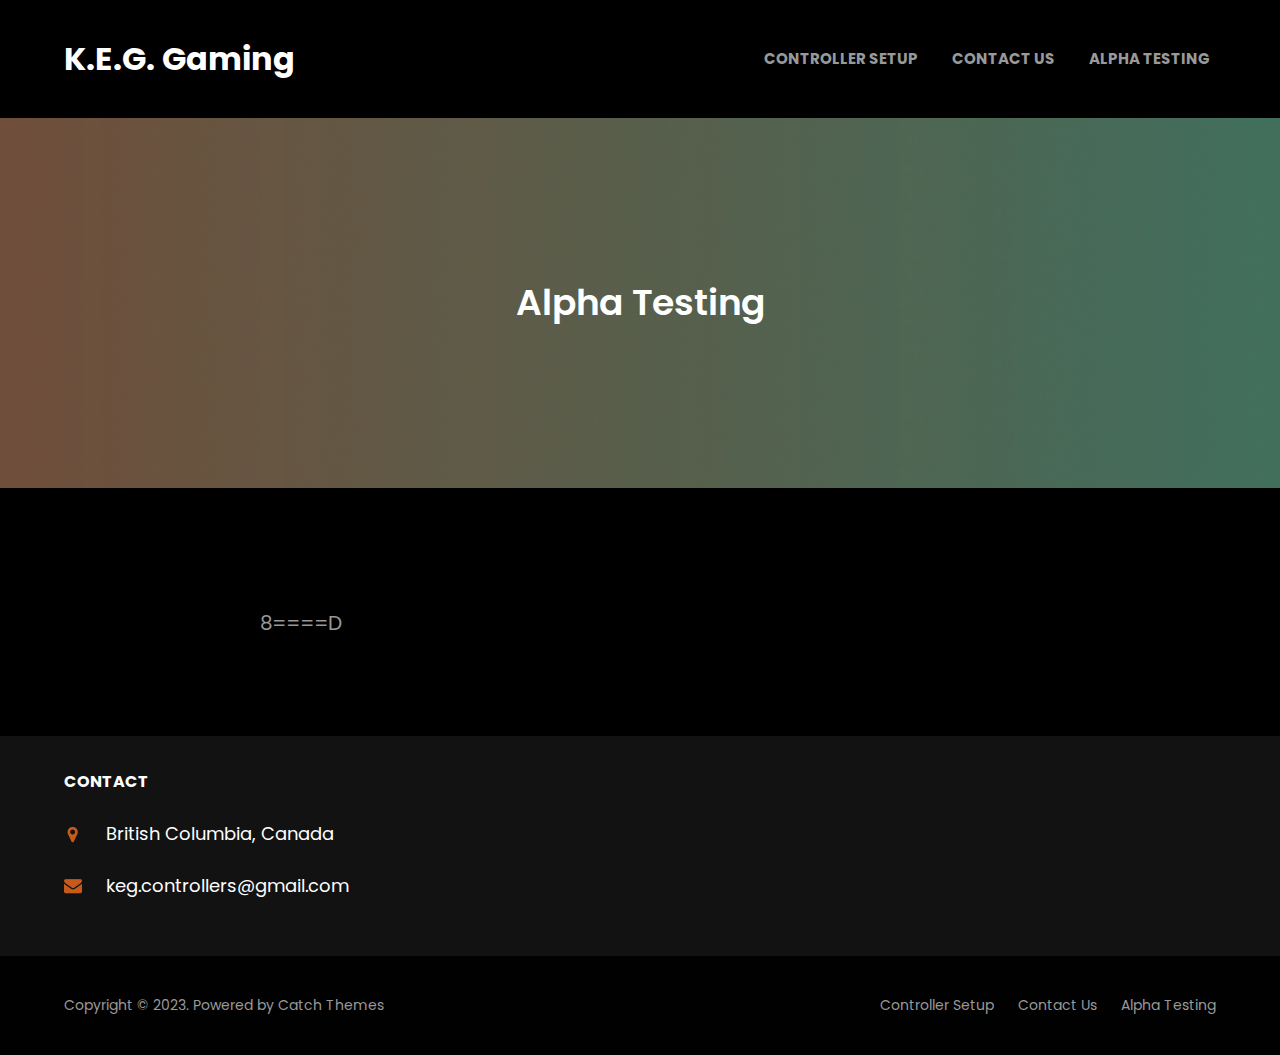
==== alpha-testing/index.html @ 8249ba31 "contact and alpha pages" ====
<!DOCTYPE html>
<html lang="en-US">
<head>
	<meta charset="UTF-8">
	<meta name="viewport" content="width=device-width, initial-scale=1">
<meta name="robots" content="max-image-preview:large">
<title>Alpha Testing &#8211; K.E.G. Gaming</title>
<link rel="alternate" type="application/rss+xml" title="K.E.G. Gaming &raquo; Feed" href="https://keg-gaming.github.io/feed/">
<link rel="alternate" type="application/rss+xml" title="K.E.G. Gaming &raquo; Comments Feed" href="https://keg-gaming.github.io/comments/feed/">
<script>
window._wpemojiSettings = {"baseUrl":"https://s.w.org/images/core/emoji/14.0.0/72x72/","ext":".png","svgUrl":"https://s.w.org/images/core/emoji/14.0.0/svg/","svgExt":".svg","source":{"concatemoji":"http://keg-controllers.local/wp-includes/js/wp-emoji-release.min.js?ver=6.1.1"}};
/*! This file is auto-generated */
!function(e,a,t){var n,r,o,i=a.createElement("canvas"),p=i.getContext&&i.getContext("2d");function s(e,t){var a=String.fromCharCode,e=(p.clearRect(0,0,i.width,i.height),p.fillText(a.apply(this,e),0,0),i.toDataURL());return p.clearRect(0,0,i.width,i.height),p.fillText(a.apply(this,t),0,0),e===i.toDataURL()}function c(e){var t=a.createElement("script");t.src=e,t.defer=t.type="text/javascript",a.getElementsByTagName("head")[0].appendChild(t)}for(o=Array("flag","emoji"),t.supports={everything:!0,everythingExceptFlag:!0},r=0;r<o.length;r++)t.supports[o[r]]=function(e){if(p&&p.fillText)switch(p.textBaseline="top",p.font="600 32px Arial",e){case"flag":return s([127987,65039,8205,9895,65039],[127987,65039,8203,9895,65039])?!1:!s([55356,56826,55356,56819],[55356,56826,8203,55356,56819])&&!s([55356,57332,56128,56423,56128,56418,56128,56421,56128,56430,56128,56423,56128,56447],[55356,57332,8203,56128,56423,8203,56128,56418,8203,56128,56421,8203,56128,56430,8203,56128,56423,8203,56128,56447]);case"emoji":return!s([129777,127995,8205,129778,127999],[129777,127995,8203,129778,127999])}return!1}(o[r]),t.supports.everything=t.supports.everything&&t.supports[o[r]],"flag"!==o[r]&&(t.supports.everythingExceptFlag=t.supports.everythingExceptFlag&&t.supports[o[r]]);t.supports.everythingExceptFlag=t.supports.everythingExceptFlag&&!t.supports.flag,t.DOMReady=!1,t.readyCallback=function(){t.DOMReady=!0},t.supports.everything||(n=function(){t.readyCallback()},a.addEventListener?(a.addEventListener("DOMContentLoaded",n,!1),e.addEventListener("load",n,!1)):(e.attachEvent("onload",n),a.attachEvent("onreadystatechange",function(){"complete"===a.readyState&&t.readyCallback()})),(e=t.source||{}).concatemoji?c(e.concatemoji):e.wpemoji&&e.twemoji&&(c(e.twemoji),c(e.wpemoji)))}(window,document,window._wpemojiSettings);
</script>
<style>img.wp-smiley,
img.emoji {
	display: inline !important;
	border: none !important;
	box-shadow: none !important;
	height: 1em !important;
	width: 1em !important;
	margin: 0 0.07em !important;
	vertical-align: -0.1em !important;
	background: none !important;
	padding: 0 !important;
}</style>
	<style id="wp-block-site-logo-inline-css">.wp-block-site-logo{box-sizing:border-box;line-height:0}.wp-block-site-logo a{display:inline-block}.wp-block-site-logo.is-default-size img{width:120px;height:auto}.wp-block-site-logo img{height:auto;max-width:100%}.wp-block-site-logo a,.wp-block-site-logo img{border-radius:inherit}.wp-block-site-logo.aligncenter{margin-left:auto;margin-right:auto;text-align:center}.wp-block-site-logo.is-style-rounded{border-radius:9999px}</style>
<style id="wp-block-site-title-inline-css">.wp-block-site-title{font-size: var(--wp--preset--font-size--large);font-weight: var(--wp--custom--typography--font-weight--bold);line-height: 1.31;text-transform: capitalize;}</style>
<style id="wp-block-site-tagline-inline-css">.wp-block-site-tagline{color: var(--wp--preset--color--foreground);font-size: var(--wp--preset--font-size--tiny);line-height: var(--wp--custom--typography--line-height--extra-small);}</style>
<style id="wp-block-group-inline-css">.wp-block-group{box-sizing:border-box}
:where(.wp-block-group.has-background){padding:1.25em 2.375em}</style>
<style id="wp-block-navigation-link-inline-css">.wp-block-navigation .wp-block-navigation-item__label{word-break:normal;overflow-wrap:break-word}.wp-block-navigation .wp-block-navigation-item__description{display:none}</style>
<link rel="stylesheet" id="wp-block-navigation-css" href="https://keg-gaming.github.io/wp-includes/blocks/navigation/style.min.css?ver=6.1.1" media="all">
<style id="wp-block-navigation-inline-css">.wp-block-navigation{color: var(--wp--preset--color--body-text);font-size: var(--wp--preset--font-size--small);font-weight: var(--wp--custom--typography--font-weight--bold);line-height: 1.87;text-transform: uppercase;}
.wp-block-navigation a:where(:not(.wp-element-button)){color: inherit;}</style>
<style id="wp-block-template-part-inline-css">.wp-block-template-part.has-background{padding:1.25em 2.375em;margin-top:0;margin-bottom:0}</style>
<style id="wp-block-post-title-inline-css">.wp-block-post-title{word-break:break-word;box-sizing:border-box}.wp-block-post-title a{display:inline-block}
.wp-block-post-title{font-size: var(--wp--custom--typography--font-size--post-title);font-weight: var(--wp--custom--typography--font-weight--semi-bold);line-height: var(--wp--custom--typography--line-height--post-title);}</style>
<link rel="stylesheet" id="wp-block-cover-css" href="https://keg-gaming.github.io/wp-includes/blocks/cover/style.min.css?ver=6.1.1" media="all">
<style id="wp-block-post-featured-image-inline-css">.wp-block-post-featured-image{margin-left:0;margin-right:0}.wp-block-post-featured-image a{display:block}.wp-block-post-featured-image img{max-width:100%;width:100%;height:auto;vertical-align:bottom;box-sizing:border-box}.wp-block-post-featured-image.alignfull img,.wp-block-post-featured-image.alignwide img{width:100%}.wp-block-post-featured-image .wp-block-post-featured-image__overlay.has-background-dim{position:absolute;inset:0;background-color:#000}.wp-block-post-featured-image{position:relative}.wp-block-post-featured-image .wp-block-post-featured-image__overlay.has-background-gradient{background-color:transparent}.wp-block-post-featured-image .wp-block-post-featured-image__overlay.has-background-dim-0{opacity:0}.wp-block-post-featured-image .wp-block-post-featured-image__overlay.has-background-dim-10{opacity:.1}.wp-block-post-featured-image .wp-block-post-featured-image__overlay.has-background-dim-20{opacity:.2}.wp-block-post-featured-image .wp-block-post-featured-image__overlay.has-background-dim-30{opacity:.3}.wp-block-post-featured-image .wp-block-post-featured-image__overlay.has-background-dim-40{opacity:.4}.wp-block-post-featured-image .wp-block-post-featured-image__overlay.has-background-dim-50{opacity:.5}.wp-block-post-featured-image .wp-block-post-featured-image__overlay.has-background-dim-60{opacity:.6}.wp-block-post-featured-image .wp-block-post-featured-image__overlay.has-background-dim-70{opacity:.7}.wp-block-post-featured-image .wp-block-post-featured-image__overlay.has-background-dim-80{opacity:.8}.wp-block-post-featured-image .wp-block-post-featured-image__overlay.has-background-dim-90{opacity:.9}.wp-block-post-featured-image .wp-block-post-featured-image__overlay.has-background-dim-100{opacity:1}</style>
<style id="wp-block-paragraph-inline-css">.is-small-text{font-size:.875em}.is-regular-text{font-size:1em}.is-large-text{font-size:2.25em}.is-larger-text{font-size:3em}.has-drop-cap:not(:focus):first-letter{float:left;font-size:8.4em;line-height:.68;font-weight:100;margin:.05em .1em 0 0;text-transform:uppercase;font-style:normal}p.has-drop-cap.has-background{overflow:hidden}p.has-background{padding:1.25em 2.375em}:where(p.has-text-color:not(.has-link-color)) a{color:inherit}</style>
<style id="wp-block-buttons-inline-css">.wp-block-buttons.is-vertical{flex-direction:column}.wp-block-buttons.is-vertical>.wp-block-button:last-child{margin-bottom:0}.wp-block-buttons>.wp-block-button{display:inline-block;margin:0}.wp-block-buttons.is-content-justification-left{justify-content:flex-start}.wp-block-buttons.is-content-justification-left.is-vertical{align-items:flex-start}.wp-block-buttons.is-content-justification-center{justify-content:center}.wp-block-buttons.is-content-justification-center.is-vertical{align-items:center}.wp-block-buttons.is-content-justification-right{justify-content:flex-end}.wp-block-buttons.is-content-justification-right.is-vertical{align-items:flex-end}.wp-block-buttons.is-content-justification-space-between{justify-content:space-between}.wp-block-buttons.aligncenter{text-align:center}.wp-block-buttons:not(.is-content-justification-space-between,.is-content-justification-right,.is-content-justification-left,.is-content-justification-center) .wp-block-button.aligncenter{margin-left:auto;margin-right:auto;width:100%}.wp-block-buttons[style*=text-decoration] .wp-block-button,.wp-block-buttons[style*=text-decoration] .wp-block-button__link{text-decoration:inherit}.wp-block-buttons.has-custom-font-size .wp-block-button__link{font-size:inherit}.wp-block-button.aligncenter{text-align:center}</style>
<style id="wp-block-button-inline-css">.wp-block-button__link{cursor:pointer;display:inline-block;text-align:center;word-break:break-word;box-sizing:border-box}.wp-block-button__link.aligncenter{text-align:center}.wp-block-button__link.alignright{text-align:right}:where(.wp-block-button__link){box-shadow:none;text-decoration:none;border-radius:9999px;padding:calc(.667em + 2px) calc(1.333em + 2px)}.wp-block-button[style*=text-decoration] .wp-block-button__link{text-decoration:inherit}.wp-block-buttons>.wp-block-button.has-custom-width{max-width:none}.wp-block-buttons>.wp-block-button.has-custom-width .wp-block-button__link{width:100%}.wp-block-buttons>.wp-block-button.has-custom-font-size .wp-block-button__link{font-size:inherit}.wp-block-buttons>.wp-block-button.wp-block-button__width-25{width:calc(25% - var(--wp--style--block-gap, .5em)*0.75)}.wp-block-buttons>.wp-block-button.wp-block-button__width-50{width:calc(50% - var(--wp--style--block-gap, .5em)*0.5)}.wp-block-buttons>.wp-block-button.wp-block-button__width-75{width:calc(75% - var(--wp--style--block-gap, .5em)*0.25)}.wp-block-buttons>.wp-block-button.wp-block-button__width-100{width:100%;flex-basis:100%}.wp-block-buttons.is-vertical>.wp-block-button.wp-block-button__width-25{width:25%}.wp-block-buttons.is-vertical>.wp-block-button.wp-block-button__width-50{width:50%}.wp-block-buttons.is-vertical>.wp-block-button.wp-block-button__width-75{width:75%}.wp-block-button.is-style-squared,.wp-block-button__link.wp-block-button.is-style-squared{border-radius:0}.wp-block-button.no-border-radius,.wp-block-button__link.no-border-radius{border-radius:0!important}.wp-block-button.is-style-outline>.wp-block-button__link,.wp-block-button .wp-block-button__link.is-style-outline{border:2px solid;padding:.667em 1.333em}.wp-block-button.is-style-outline>.wp-block-button__link:not(.has-text-color),.wp-block-button .wp-block-button__link.is-style-outline:not(.has-text-color){color:currentColor}.wp-block-button.is-style-outline>.wp-block-button__link:not(.has-background),.wp-block-button .wp-block-button__link.is-style-outline:not(.has-background){background-color:transparent;background-image:none}
.wp-block-button .wp-block-button__link{background-color: var(--wp--preset--color--text-link);border-radius: 28px;color: var(--wp--preset--color--color-light);font-family: var(--wp--preset--font-family--poppins);font-size: var(--wp--preset--font-size--small);font-weight: var(--wp--custom--typography--font-weight--bold);line-height: var(--wp--custom--typography--line-height--paragraph);margin-top: 14px;padding-top: max(0.7rem, 0.75vw);padding-right: max(1.5rem, 1.85vw);padding-bottom: max(0.7rem, 0.75vw);padding-left: max(1.5rem, 1.85vw);text-transform: uppercase;}</style>
<style id="wp-block-heading-inline-css">h1.has-background,h2.has-background,h3.has-background,h4.has-background,h5.has-background,h6.has-background{padding:1.25em 2.375em}
h1,h2,h3,h4,h5,h6{color: var(--wp--preset--color--foreground);font-family: var(--wp--preset--font-family--poppins);font-weight: var(--wp--custom--typography--font-weight--bold);margin-top: 5px;margin-bottom: 5px;}</style>
<style id="wp-block-image-inline-css">.wp-block-image img{height:auto;max-width:100%;vertical-align:bottom}.wp-block-image.has-custom-border img,.wp-block-image img{box-sizing:border-box}.wp-block-image.aligncenter{text-align:center}.wp-block-image.alignfull img,.wp-block-image.alignwide img{height:auto;width:100%}.wp-block-image.aligncenter,.wp-block-image .aligncenter,.wp-block-image.alignleft,.wp-block-image .alignleft,.wp-block-image.alignright,.wp-block-image .alignright{display:table}.wp-block-image.aligncenter>figcaption,.wp-block-image .aligncenter>figcaption,.wp-block-image.alignleft>figcaption,.wp-block-image .alignleft>figcaption,.wp-block-image.alignright>figcaption,.wp-block-image .alignright>figcaption{display:table-caption;caption-side:bottom}.wp-block-image .alignleft{float:left;margin:.5em 1em .5em 0}.wp-block-image .alignright{float:right;margin:.5em 0 .5em 1em}.wp-block-image .aligncenter{margin-left:auto;margin-right:auto}.wp-block-image figcaption{margin-top:.5em;margin-bottom:1em}.wp-block-image.is-style-circle-mask img,.wp-block-image.is-style-rounded img,.wp-block-image .is-style-rounded img{border-radius:9999px}@supports ((-webkit-mask-image:none) or (mask-image:none)) or (-webkit-mask-image:none){.wp-block-image.is-style-circle-mask img{-webkit-mask-image:url('data:image/svg+xml;utf8,<svg viewBox="0 0 100 100" xmlns="http://www.w3.org/2000/svg"><circle cx="50" cy="50" r="50"/></svg>');mask-image:url('data:image/svg+xml;utf8,<svg viewBox="0 0 100 100" xmlns="http://www.w3.org/2000/svg"><circle cx="50" cy="50" r="50"/></svg>');mask-mode:alpha;-webkit-mask-repeat:no-repeat;mask-repeat:no-repeat;-webkit-mask-size:contain;mask-size:contain;-webkit-mask-position:center;mask-position:center;border-radius:0}}.wp-block-image :where(.has-border-color){border-style:solid}.wp-block-image :where([style*=border-top-color]){border-top-style:solid}.wp-block-image :where([style*=border-right-color]){border-right-style:solid}.wp-block-image :where([style*=border-bottom-color]){border-bottom-style:solid}.wp-block-image :where([style*=border-left-color]){border-left-style:solid}.wp-block-image :where([style*=border-width]){border-style:solid}.wp-block-image :where([style*=border-top-width]){border-top-style:solid}.wp-block-image :where([style*=border-right-width]){border-right-style:solid}.wp-block-image :where([style*=border-bottom-width]){border-bottom-style:solid}.wp-block-image :where([style*=border-left-width]){border-left-style:solid}.wp-block-image figure{margin:0}
.wp-block-image figcaption{color:#555;font-size:13px;text-align:center}.is-dark-theme .wp-block-image figcaption{color:hsla(0,0%,100%,.65)}.wp-block-image{margin:0 0 1em}</style>
<style id="wp-block-columns-inline-css">.wp-block-columns{display:flex;margin-bottom:1.75em;box-sizing:border-box;flex-wrap:wrap!important;align-items:normal!important}@media (min-width:782px){.wp-block-columns{flex-wrap:nowrap!important}}.wp-block-columns.are-vertically-aligned-top{align-items:flex-start}.wp-block-columns.are-vertically-aligned-center{align-items:center}.wp-block-columns.are-vertically-aligned-bottom{align-items:flex-end}@media (max-width:781px){.wp-block-columns:not(.is-not-stacked-on-mobile)>.wp-block-column{flex-basis:100%!important}}@media (min-width:782px){.wp-block-columns:not(.is-not-stacked-on-mobile)>.wp-block-column{flex-basis:0;flex-grow:1}.wp-block-columns:not(.is-not-stacked-on-mobile)>.wp-block-column[style*=flex-basis]{flex-grow:0}}.wp-block-columns.is-not-stacked-on-mobile{flex-wrap:nowrap!important}.wp-block-columns.is-not-stacked-on-mobile>.wp-block-column{flex-basis:0;flex-grow:1}.wp-block-columns.is-not-stacked-on-mobile>.wp-block-column[style*=flex-basis]{flex-grow:0}:where(.wp-block-columns.has-background){padding:1.25em 2.375em}.wp-block-column{flex-grow:1;min-width:0;word-break:break-word;overflow-wrap:break-word}.wp-block-column.is-vertically-aligned-top{align-self:flex-start}.wp-block-column.is-vertically-aligned-center{align-self:center}.wp-block-column.is-vertically-aligned-bottom{align-self:flex-end}.wp-block-column.is-vertically-aligned-bottom,.wp-block-column.is-vertically-aligned-center,.wp-block-column.is-vertically-aligned-top{width:100%}</style>
<style id="wp-block-library-inline-css">:root{--wp-admin-theme-color:#007cba;--wp-admin-theme-color--rgb:0,124,186;--wp-admin-theme-color-darker-10:#006ba1;--wp-admin-theme-color-darker-10--rgb:0,107,161;--wp-admin-theme-color-darker-20:#005a87;--wp-admin-theme-color-darker-20--rgb:0,90,135;--wp-admin-border-width-focus:2px}@media (-webkit-min-device-pixel-ratio:2),(min-resolution:192dpi){:root{--wp-admin-border-width-focus:1.5px}}.wp-element-button{cursor:pointer}:root{--wp--preset--font-size--normal:16px;--wp--preset--font-size--huge:42px}:root .has-very-light-gray-background-color{background-color:#eee}:root .has-very-dark-gray-background-color{background-color:#313131}:root .has-very-light-gray-color{color:#eee}:root .has-very-dark-gray-color{color:#313131}:root .has-vivid-green-cyan-to-vivid-cyan-blue-gradient-background{background:linear-gradient(135deg,#00d084,#0693e3)}:root .has-purple-crush-gradient-background{background:linear-gradient(135deg,#34e2e4,#4721fb 50%,#ab1dfe)}:root .has-hazy-dawn-gradient-background{background:linear-gradient(135deg,#faaca8,#dad0ec)}:root .has-subdued-olive-gradient-background{background:linear-gradient(135deg,#fafae1,#67a671)}:root .has-atomic-cream-gradient-background{background:linear-gradient(135deg,#fdd79a,#004a59)}:root .has-nightshade-gradient-background{background:linear-gradient(135deg,#330968,#31cdcf)}:root .has-midnight-gradient-background{background:linear-gradient(135deg,#020381,#2874fc)}.has-regular-font-size{font-size:1em}.has-larger-font-size{font-size:2.625em}.has-normal-font-size{font-size:var(--wp--preset--font-size--normal)}.has-huge-font-size{font-size:var(--wp--preset--font-size--huge)}.has-text-align-center{text-align:center}.has-text-align-left{text-align:left}.has-text-align-right{text-align:right}#end-resizable-editor-section{display:none}.aligncenter{clear:both}.items-justified-left{justify-content:flex-start}.items-justified-center{justify-content:center}.items-justified-right{justify-content:flex-end}.items-justified-space-between{justify-content:space-between}.screen-reader-text{border:0;clip:rect(1px,1px,1px,1px);clip-path:inset(50%);height:1px;margin:-1px;overflow:hidden;padding:0;position:absolute;width:1px;word-wrap:normal!important}.screen-reader-text:focus{background-color:#ddd;clip:auto!important;clip-path:none;color:#444;display:block;font-size:1em;height:auto;left:5px;line-height:normal;padding:15px 23px 14px;text-decoration:none;top:5px;width:auto;z-index:100000}html :where(.has-border-color){border-style:solid}html :where([style*=border-top-color]){border-top-style:solid}html :where([style*=border-right-color]){border-right-style:solid}html :where([style*=border-bottom-color]){border-bottom-style:solid}html :where([style*=border-left-color]){border-left-style:solid}html :where([style*=border-width]){border-style:solid}html :where([style*=border-top-width]){border-top-style:solid}html :where([style*=border-right-width]){border-right-style:solid}html :where([style*=border-bottom-width]){border-bottom-style:solid}html :where([style*=border-left-width]){border-left-style:solid}html :where(img[class*=wp-image-]){height:auto;max-width:100%}figure{margin:0 0 1em}</style>
<style id="global-styles-inline-css">body{--wp--preset--color--black: #000000;--wp--preset--color--cyan-bluish-gray: #abb8c3;--wp--preset--color--white: #ffffff;--wp--preset--color--pale-pink: #f78da7;--wp--preset--color--vivid-red: #cf2e2e;--wp--preset--color--luminous-vivid-orange: #ff6900;--wp--preset--color--luminous-vivid-amber: #fcb900;--wp--preset--color--light-green-cyan: #7bdcb5;--wp--preset--color--vivid-green-cyan: #00d084;--wp--preset--color--pale-cyan-blue: #8ed1fc;--wp--preset--color--vivid-cyan-blue: #0693e3;--wp--preset--color--vivid-purple: #9b51e0;--wp--preset--color--background: #000000;--wp--preset--color--foreground: #ffffff;--wp--preset--color--primary: #101010;--wp--preset--color--secondary: #2e2e2e;--wp--preset--color--tertiary: #121212;--wp--preset--color--text-link: #c65a1b;--wp--preset--color--body-text: #999999;--wp--preset--color--border-color: #282828;--wp--preset--color--rose: #ff27a9;--wp--preset--color--bean-red: #ff575d;--wp--preset--color--ironside-grey: #666666;--wp--preset--color--white-smoke: #f6f6f6;--wp--preset--color--dune: #333333;--wp--preset--color--color-light: #fefefe;--wp--preset--color--color-dark: #010101;--wp--preset--color--woodsmoke: #0e0c0c;--wp--preset--color--deep-orange: #ea6733;--wp--preset--color--eucalyptus: #3fe0b3;--wp--preset--gradient--vivid-cyan-blue-to-vivid-purple: linear-gradient(135deg,rgba(6,147,227,1) 0%,rgb(155,81,224) 100%);--wp--preset--gradient--light-green-cyan-to-vivid-green-cyan: linear-gradient(135deg,rgb(122,220,180) 0%,rgb(0,208,130) 100%);--wp--preset--gradient--luminous-vivid-amber-to-luminous-vivid-orange: linear-gradient(135deg,rgba(252,185,0,1) 0%,rgba(255,105,0,1) 100%);--wp--preset--gradient--luminous-vivid-orange-to-vivid-red: linear-gradient(135deg,rgba(255,105,0,1) 0%,rgb(207,46,46) 100%);--wp--preset--gradient--very-light-gray-to-cyan-bluish-gray: linear-gradient(135deg,rgb(238,238,238) 0%,rgb(169,184,195) 100%);--wp--preset--gradient--cool-to-warm-spectrum: linear-gradient(135deg,rgb(74,234,220) 0%,rgb(151,120,209) 20%,rgb(207,42,186) 40%,rgb(238,44,130) 60%,rgb(251,105,98) 80%,rgb(254,248,76) 100%);--wp--preset--gradient--blush-light-purple: linear-gradient(135deg,rgb(255,206,236) 0%,rgb(152,150,240) 100%);--wp--preset--gradient--blush-bordeaux: linear-gradient(135deg,rgb(254,205,165) 0%,rgb(254,45,45) 50%,rgb(107,0,62) 100%);--wp--preset--gradient--luminous-dusk: linear-gradient(135deg,rgb(255,203,112) 0%,rgb(199,81,192) 50%,rgb(65,88,208) 100%);--wp--preset--gradient--pale-ocean: linear-gradient(135deg,rgb(255,245,203) 0%,rgb(182,227,212) 50%,rgb(51,167,181) 100%);--wp--preset--gradient--electric-grass: linear-gradient(135deg,rgb(202,248,128) 0%,rgb(113,206,126) 100%);--wp--preset--gradient--midnight: linear-gradient(135deg,rgb(2,3,129) 0%,rgb(40,116,252) 100%);--wp--preset--gradient--vertical-secondary-to-tertiary: linear-gradient(to bottom,var(--wp--preset--color--secondary) 0%,var(--wp--preset--color--tertiary) 100%);--wp--preset--gradient--vertical-secondary-to-background: linear-gradient(to bottom,var(--wp--preset--color--secondary) 0%,var(--wp--preset--color--background) 100%);--wp--preset--gradient--vertical-tertiary-to-background: linear-gradient(to bottom,var(--wp--preset--color--tertiary) 0%,var(--wp--preset--color--background) 100%);--wp--preset--gradient--diagonal-primary-to-foreground: linear-gradient(to bottom right,var(--wp--preset--color--primary) 0%,var(--wp--preset--color--foreground) 100%);--wp--preset--gradient--diagonal-secondary-to-background: linear-gradient(to bottom right,var(--wp--preset--color--secondary) 50%,var(--wp--preset--color--background) 50%);--wp--preset--gradient--diagonal-background-to-secondary: linear-gradient(to bottom right,var(--wp--preset--color--background) 50%,var(--wp--preset--color--secondary) 50%);--wp--preset--gradient--diagonal-tertiary-to-background: linear-gradient(to bottom right,var(--wp--preset--color--tertiary) 50%,var(--wp--preset--color--background) 50%);--wp--preset--gradient--diagonal-background-to-tertiary: linear-gradient(to bottom right,var(--wp--preset--color--background) 50%,var(--wp--preset--color--tertiary) 50%);--wp--preset--gradient--horizontal-rose-to-bean-red: linear-gradient(to right,var(--wp--preset--color--rose) 0%,var(--wp--preset--color--bean-red) 100%);--wp--preset--gradient--horizontal-bean-red-to-rose: linear-gradient(to right,var(--wp--preset--color--bean-red) 0%,var(--wp--preset--color--rose) 100%);--wp--preset--gradient--horizontal-color-gradient-first-to-gradient-second: linear-gradient(to right,var(--wp--preset--color--background) 0%,var(--wp--preset--color--background) 100%);--wp--preset--gradient--horizontal-deep-orange-to-eucalyptus: linear-gradient(to right,var(--wp--preset--color--deep-orange) 0%,var(--wp--preset--color--eucalyptus) 99%);--wp--preset--duotone--dark-grayscale: url('#wp-duotone-dark-grayscale');--wp--preset--duotone--grayscale: url('#wp-duotone-grayscale');--wp--preset--duotone--purple-yellow: url('#wp-duotone-purple-yellow');--wp--preset--duotone--blue-red: url('#wp-duotone-blue-red');--wp--preset--duotone--midnight: url('#wp-duotone-midnight');--wp--preset--duotone--magenta-yellow: url('#wp-duotone-magenta-yellow');--wp--preset--duotone--purple-green: url('#wp-duotone-purple-green');--wp--preset--duotone--blue-orange: url('#wp-duotone-blue-orange');--wp--preset--duotone--foreground-and-background: url('#wp-duotone-foreground-and-background');--wp--preset--duotone--foreground-and-secondary: url('#wp-duotone-foreground-and-secondary');--wp--preset--duotone--foreground-and-tertiary: url('#wp-duotone-foreground-and-tertiary');--wp--preset--duotone--link-and-background: url('#wp-duotone-link-and-background');--wp--preset--duotone--link-and-secondary: url('#wp-duotone-link-and-secondary');--wp--preset--duotone--link-and-tertiary: url('#wp-duotone-link-and-tertiary');--wp--preset--font-size--small: 15px;--wp--preset--font-size--medium: 16px;--wp--preset--font-size--large: clamp(24px,4.2vw,32px);--wp--preset--font-size--x-large: 42px;--wp--preset--font-size--tiny: 13px;--wp--preset--font-size--extra-small: 14px;--wp--preset--font-size--upper-heading: 18px;--wp--preset--font-size--normal: clamp(18px,1.6vw,20px);--wp--preset--font-size--content-heading: clamp(22px,4.2vw,24px);--wp--preset--font-size--extra-large: clamp(32px,6vw,36px);--wp--preset--font-size--huge: clamp(36px,5.2vw,80px);--wp--preset--font-family--open-sans: "Open Sans", serif;--wp--preset--font-family--poppins: "Poppins", serif;--wp--preset--spacing--20: 0.44rem;--wp--preset--spacing--30: 0.67rem;--wp--preset--spacing--40: 1rem;--wp--preset--spacing--50: 1.5rem;--wp--preset--spacing--60: 2.25rem;--wp--preset--spacing--70: 3.38rem;--wp--preset--spacing--80: 5.06rem;--wp--custom--spacing--extra-small: clamp(28px, 3.5vw, 35px);--wp--custom--spacing--wp-post: clamp(30px, 3.5vw, 56px);--wp--custom--spacing--wp-comment-horizontal: clamp(30px, 3.7vw, 70px);--wp--custom--spacing--wp-comment-vertical: clamp(30px, 3.5vw, 49px);--wp--custom--spacing--wp-block-sidebar: clamp(0px,5vw,96px);--wp--custom--spacing--wp-block-sidebar-widget: clamp(30px, 3.5vw, 63px);--wp--custom--spacing--wp-block-page-numbers: clamp(49px, 3.3vw, 63px);--wp--custom--spacing--wp-footer-vertical: clamp(5px, 2.5vw, 45px);--wp--custom--spacing--normal: clamp(30px, 3.5vw, 40px);--wp--custom--spacing--small: max(1.75rem, 5vw);--wp--custom--spacing--medium: clamp(2rem, 8vw, calc(4 * var(--wp--style--block-gap)));--wp--custom--spacing--large: clamp(3.5rem, 10vw, 5.0625rem);--wp--custom--spacing--outer: var(--wp--custom--spacing--small, 1.25rem);--wp--custom--spacing--section-block-top: clamp(42px, 5.5vw, 105px);--wp--custom--spacing--section-block-bottom: clamp(12px, 5.5vw, 70px);--wp--custom--spacing--section-pricing-content: clamp(21px, 5.5vw, 42px);--wp--custom--spacing--main-block-gap: clamp(18px, 5.5vw, 81px);--wp--custom--spacing--testimonial-inner-gap: clamp(35px, 3.5vw, 42px);--wp--custom--spacing--group-heading-bottom-gap: clamp(35px, 3.5vw, 42px);--wp--custom--typography--font-size--heading-one: clamp(36px,3vw,56px);--wp--custom--typography--font-size--heading-two: clamp(32px,2.6vw,49px);--wp--custom--typography--font-size--heading-three: clamp(28px,1.9vw,36px);--wp--custom--typography--font-size--heading-four: clamp(24px,1.5vw,28px);--wp--custom--typography--font-size--heading-five: clamp(22px,1.3vw,24px);--wp--custom--typography--font-size--heading-six: 18px;--wp--custom--typography--font-size--post-title: clamp(32px,6vw,36px);--wp--custom--typography--line-height--heading-one: 1.38;--wp--custom--typography--line-height--heading-two: 1.43;--wp--custom--typography--line-height--heading-three: 1.36;--wp--custom--typography--line-height--heading-four: 1.5;--wp--custom--typography--line-height--heading-five: 1.458333333333333;--wp--custom--typography--line-height--heading-six: 1.56;--wp--custom--typography--line-height--paragraph: 1.75;--wp--custom--typography--line-height--post-title: 1.36;--wp--custom--typography--line-height--extra-small: 21px;--wp--custom--typography--line-height--small: 28px;--wp--custom--typography--line-height--normal: normal;--wp--custom--typography--font-weight--light: 300;--wp--custom--typography--font-weight--normal: 400;--wp--custom--typography--font-weight--medium: 500;--wp--custom--typography--font-weight--semi-bold: 600;--wp--custom--typography--font-weight--bold: 700;--wp--custom--typography--font-weight--extra-bold: 900;}body { margin: 0;--wp--style--global--content-size: 760px;--wp--style--global--wide-size: 1400px; }.wp-site-blocks > .alignleft { float: left; margin-right: 2em; }.wp-site-blocks > .alignright { float: right; margin-left: 2em; }.wp-site-blocks > .aligncenter { justify-content: center; margin-left: auto; margin-right: auto; }.wp-site-blocks > * { margin-block-start: 0; margin-block-end: 0; }.wp-site-blocks > * + * { margin-block-start: 1.5rem; }body { --wp--style--block-gap: 1.5rem; }body .is-layout-flow > *{margin-block-start: 0;margin-block-end: 0;}body .is-layout-flow > * + *{margin-block-start: 1.5rem;margin-block-end: 0;}body .is-layout-constrained > *{margin-block-start: 0;margin-block-end: 0;}body .is-layout-constrained > * + *{margin-block-start: 1.5rem;margin-block-end: 0;}body .is-layout-flex{gap: 1.5rem;}body .is-layout-flow > .alignleft{float: left;margin-inline-start: 0;margin-inline-end: 2em;}body .is-layout-flow > .alignright{float: right;margin-inline-start: 2em;margin-inline-end: 0;}body .is-layout-flow > .aligncenter{margin-left: auto !important;margin-right: auto !important;}body .is-layout-constrained > .alignleft{float: left;margin-inline-start: 0;margin-inline-end: 2em;}body .is-layout-constrained > .alignright{float: right;margin-inline-start: 2em;margin-inline-end: 0;}body .is-layout-constrained > .aligncenter{margin-left: auto !important;margin-right: auto !important;}body .is-layout-constrained > :where(:not(.alignleft):not(.alignright):not(.alignfull)){max-width: var(--wp--style--global--content-size);margin-left: auto !important;margin-right: auto !important;}body .is-layout-constrained > .alignwide{max-width: var(--wp--style--global--wide-size);}body .is-layout-flex{display: flex;}body .is-layout-flex{flex-wrap: wrap;align-items: center;}body .is-layout-flex > *{margin: 0;}body{background-color: var(--wp--preset--color--background);color: var(--wp--preset--color--body-text);font-family: var(--wp--preset--font-family--poppins);font-size: var(--wp--preset--font-size--normal);line-height: var(--wp--custom--typography--line-height--paragraph);padding-top: 0px;padding-right: 0px;padding-bottom: 0px;padding-left: 0px;}a:where(:not(.wp-element-button)){color: var(--wp--preset--color--foreground);text-decoration: underline;}h1{font-size: var(--wp--custom--typography--font-size--heading-one);line-height: var(--wp--custom--typography--line-height--heading-one);}h2{font-size: var(--wp--custom--typography--font-size--heading-two);line-height: var(--wp--custom--typography--line-height--heading-two);}h3{font-size: var(--wp--custom--typography--font-size--heading-three);line-height: var(--wp--custom--typography--line-height--heading-three);}h4{font-size: var(--wp--custom--typography--font-size--heading-four);line-height: var(--wp--custom--typography--line-height--heading-four);}h5{font-size: var(--wp--custom--typography--font-size--heading-five);line-height: var(--wp--custom--typography--line-height--heading-five);}h6{font-size: var(--wp--custom--typography--font-size--heading-six);line-height: var(--wp--custom--typography--line-height--heading-six);}.wp-element-button, .wp-block-button__link{background-color: #32373c;border-width: 0;color: #fff;font-family: inherit;font-size: inherit;line-height: inherit;padding: calc(0.667em + 2px) calc(1.333em + 2px);text-decoration: none;}.has-black-color{color: var(--wp--preset--color--black) !important;}.has-cyan-bluish-gray-color{color: var(--wp--preset--color--cyan-bluish-gray) !important;}.has-white-color{color: var(--wp--preset--color--white) !important;}.has-pale-pink-color{color: var(--wp--preset--color--pale-pink) !important;}.has-vivid-red-color{color: var(--wp--preset--color--vivid-red) !important;}.has-luminous-vivid-orange-color{color: var(--wp--preset--color--luminous-vivid-orange) !important;}.has-luminous-vivid-amber-color{color: var(--wp--preset--color--luminous-vivid-amber) !important;}.has-light-green-cyan-color{color: var(--wp--preset--color--light-green-cyan) !important;}.has-vivid-green-cyan-color{color: var(--wp--preset--color--vivid-green-cyan) !important;}.has-pale-cyan-blue-color{color: var(--wp--preset--color--pale-cyan-blue) !important;}.has-vivid-cyan-blue-color{color: var(--wp--preset--color--vivid-cyan-blue) !important;}.has-vivid-purple-color{color: var(--wp--preset--color--vivid-purple) !important;}.has-background-color{color: var(--wp--preset--color--background) !important;}.has-foreground-color{color: var(--wp--preset--color--foreground) !important;}.has-primary-color{color: var(--wp--preset--color--primary) !important;}.has-secondary-color{color: var(--wp--preset--color--secondary) !important;}.has-tertiary-color{color: var(--wp--preset--color--tertiary) !important;}.has-text-link-color{color: var(--wp--preset--color--text-link) !important;}.has-body-text-color{color: var(--wp--preset--color--body-text) !important;}.has-border-color-color{color: var(--wp--preset--color--border-color) !important;}.has-rose-color{color: var(--wp--preset--color--rose) !important;}.has-bean-red-color{color: var(--wp--preset--color--bean-red) !important;}.has-ironside-grey-color{color: var(--wp--preset--color--ironside-grey) !important;}.has-white-smoke-color{color: var(--wp--preset--color--white-smoke) !important;}.has-dune-color{color: var(--wp--preset--color--dune) !important;}.has-color-light-color{color: var(--wp--preset--color--color-light) !important;}.has-color-dark-color{color: var(--wp--preset--color--color-dark) !important;}.has-woodsmoke-color{color: var(--wp--preset--color--woodsmoke) !important;}.has-deep-orange-color{color: var(--wp--preset--color--deep-orange) !important;}.has-eucalyptus-color{color: var(--wp--preset--color--eucalyptus) !important;}.has-black-background-color{background-color: var(--wp--preset--color--black) !important;}.has-cyan-bluish-gray-background-color{background-color: var(--wp--preset--color--cyan-bluish-gray) !important;}.has-white-background-color{background-color: var(--wp--preset--color--white) !important;}.has-pale-pink-background-color{background-color: var(--wp--preset--color--pale-pink) !important;}.has-vivid-red-background-color{background-color: var(--wp--preset--color--vivid-red) !important;}.has-luminous-vivid-orange-background-color{background-color: var(--wp--preset--color--luminous-vivid-orange) !important;}.has-luminous-vivid-amber-background-color{background-color: var(--wp--preset--color--luminous-vivid-amber) !important;}.has-light-green-cyan-background-color{background-color: var(--wp--preset--color--light-green-cyan) !important;}.has-vivid-green-cyan-background-color{background-color: var(--wp--preset--color--vivid-green-cyan) !important;}.has-pale-cyan-blue-background-color{background-color: var(--wp--preset--color--pale-cyan-blue) !important;}.has-vivid-cyan-blue-background-color{background-color: var(--wp--preset--color--vivid-cyan-blue) !important;}.has-vivid-purple-background-color{background-color: var(--wp--preset--color--vivid-purple) !important;}.has-background-background-color{background-color: var(--wp--preset--color--background) !important;}.has-foreground-background-color{background-color: var(--wp--preset--color--foreground) !important;}.has-primary-background-color{background-color: var(--wp--preset--color--primary) !important;}.has-secondary-background-color{background-color: var(--wp--preset--color--secondary) !important;}.has-tertiary-background-color{background-color: var(--wp--preset--color--tertiary) !important;}.has-text-link-background-color{background-color: var(--wp--preset--color--text-link) !important;}.has-body-text-background-color{background-color: var(--wp--preset--color--body-text) !important;}.has-border-color-background-color{background-color: var(--wp--preset--color--border-color) !important;}.has-rose-background-color{background-color: var(--wp--preset--color--rose) !important;}.has-bean-red-background-color{background-color: var(--wp--preset--color--bean-red) !important;}.has-ironside-grey-background-color{background-color: var(--wp--preset--color--ironside-grey) !important;}.has-white-smoke-background-color{background-color: var(--wp--preset--color--white-smoke) !important;}.has-dune-background-color{background-color: var(--wp--preset--color--dune) !important;}.has-color-light-background-color{background-color: var(--wp--preset--color--color-light) !important;}.has-color-dark-background-color{background-color: var(--wp--preset--color--color-dark) !important;}.has-woodsmoke-background-color{background-color: var(--wp--preset--color--woodsmoke) !important;}.has-deep-orange-background-color{background-color: var(--wp--preset--color--deep-orange) !important;}.has-eucalyptus-background-color{background-color: var(--wp--preset--color--eucalyptus) !important;}.has-black-border-color{border-color: var(--wp--preset--color--black) !important;}.has-cyan-bluish-gray-border-color{border-color: var(--wp--preset--color--cyan-bluish-gray) !important;}.has-white-border-color{border-color: var(--wp--preset--color--white) !important;}.has-pale-pink-border-color{border-color: var(--wp--preset--color--pale-pink) !important;}.has-vivid-red-border-color{border-color: var(--wp--preset--color--vivid-red) !important;}.has-luminous-vivid-orange-border-color{border-color: var(--wp--preset--color--luminous-vivid-orange) !important;}.has-luminous-vivid-amber-border-color{border-color: var(--wp--preset--color--luminous-vivid-amber) !important;}.has-light-green-cyan-border-color{border-color: var(--wp--preset--color--light-green-cyan) !important;}.has-vivid-green-cyan-border-color{border-color: var(--wp--preset--color--vivid-green-cyan) !important;}.has-pale-cyan-blue-border-color{border-color: var(--wp--preset--color--pale-cyan-blue) !important;}.has-vivid-cyan-blue-border-color{border-color: var(--wp--preset--color--vivid-cyan-blue) !important;}.has-vivid-purple-border-color{border-color: var(--wp--preset--color--vivid-purple) !important;}.has-background-border-color{border-color: var(--wp--preset--color--background) !important;}.has-foreground-border-color{border-color: var(--wp--preset--color--foreground) !important;}.has-primary-border-color{border-color: var(--wp--preset--color--primary) !important;}.has-secondary-border-color{border-color: var(--wp--preset--color--secondary) !important;}.has-tertiary-border-color{border-color: var(--wp--preset--color--tertiary) !important;}.has-text-link-border-color{border-color: var(--wp--preset--color--text-link) !important;}.has-body-text-border-color{border-color: var(--wp--preset--color--body-text) !important;}.has-border-color-border-color{border-color: var(--wp--preset--color--border-color) !important;}.has-rose-border-color{border-color: var(--wp--preset--color--rose) !important;}.has-bean-red-border-color{border-color: var(--wp--preset--color--bean-red) !important;}.has-ironside-grey-border-color{border-color: var(--wp--preset--color--ironside-grey) !important;}.has-white-smoke-border-color{border-color: var(--wp--preset--color--white-smoke) !important;}.has-dune-border-color{border-color: var(--wp--preset--color--dune) !important;}.has-color-light-border-color{border-color: var(--wp--preset--color--color-light) !important;}.has-color-dark-border-color{border-color: var(--wp--preset--color--color-dark) !important;}.has-woodsmoke-border-color{border-color: var(--wp--preset--color--woodsmoke) !important;}.has-deep-orange-border-color{border-color: var(--wp--preset--color--deep-orange) !important;}.has-eucalyptus-border-color{border-color: var(--wp--preset--color--eucalyptus) !important;}.has-vivid-cyan-blue-to-vivid-purple-gradient-background{background: var(--wp--preset--gradient--vivid-cyan-blue-to-vivid-purple) !important;}.has-light-green-cyan-to-vivid-green-cyan-gradient-background{background: var(--wp--preset--gradient--light-green-cyan-to-vivid-green-cyan) !important;}.has-luminous-vivid-amber-to-luminous-vivid-orange-gradient-background{background: var(--wp--preset--gradient--luminous-vivid-amber-to-luminous-vivid-orange) !important;}.has-luminous-vivid-orange-to-vivid-red-gradient-background{background: var(--wp--preset--gradient--luminous-vivid-orange-to-vivid-red) !important;}.has-very-light-gray-to-cyan-bluish-gray-gradient-background{background: var(--wp--preset--gradient--very-light-gray-to-cyan-bluish-gray) !important;}.has-cool-to-warm-spectrum-gradient-background{background: var(--wp--preset--gradient--cool-to-warm-spectrum) !important;}.has-blush-light-purple-gradient-background{background: var(--wp--preset--gradient--blush-light-purple) !important;}.has-blush-bordeaux-gradient-background{background: var(--wp--preset--gradient--blush-bordeaux) !important;}.has-luminous-dusk-gradient-background{background: var(--wp--preset--gradient--luminous-dusk) !important;}.has-pale-ocean-gradient-background{background: var(--wp--preset--gradient--pale-ocean) !important;}.has-electric-grass-gradient-background{background: var(--wp--preset--gradient--electric-grass) !important;}.has-midnight-gradient-background{background: var(--wp--preset--gradient--midnight) !important;}.has-vertical-secondary-to-tertiary-gradient-background{background: var(--wp--preset--gradient--vertical-secondary-to-tertiary) !important;}.has-vertical-secondary-to-background-gradient-background{background: var(--wp--preset--gradient--vertical-secondary-to-background) !important;}.has-vertical-tertiary-to-background-gradient-background{background: var(--wp--preset--gradient--vertical-tertiary-to-background) !important;}.has-diagonal-primary-to-foreground-gradient-background{background: var(--wp--preset--gradient--diagonal-primary-to-foreground) !important;}.has-diagonal-secondary-to-background-gradient-background{background: var(--wp--preset--gradient--diagonal-secondary-to-background) !important;}.has-diagonal-background-to-secondary-gradient-background{background: var(--wp--preset--gradient--diagonal-background-to-secondary) !important;}.has-diagonal-tertiary-to-background-gradient-background{background: var(--wp--preset--gradient--diagonal-tertiary-to-background) !important;}.has-diagonal-background-to-tertiary-gradient-background{background: var(--wp--preset--gradient--diagonal-background-to-tertiary) !important;}.has-horizontal-rose-to-bean-red-gradient-background{background: var(--wp--preset--gradient--horizontal-rose-to-bean-red) !important;}.has-horizontal-bean-red-to-rose-gradient-background{background: var(--wp--preset--gradient--horizontal-bean-red-to-rose) !important;}.has-horizontal-color-gradient-first-to-gradient-second-gradient-background{background: var(--wp--preset--gradient--horizontal-color-gradient-first-to-gradient-second) !important;}.has-horizontal-deep-orange-to-eucalyptus-gradient-background{background: var(--wp--preset--gradient--horizontal-deep-orange-to-eucalyptus) !important;}.has-small-font-size{font-size: var(--wp--preset--font-size--small) !important;}.has-medium-font-size{font-size: var(--wp--preset--font-size--medium) !important;}.has-large-font-size{font-size: var(--wp--preset--font-size--large) !important;}.has-x-large-font-size{font-size: var(--wp--preset--font-size--x-large) !important;}.has-tiny-font-size{font-size: var(--wp--preset--font-size--tiny) !important;}.has-extra-small-font-size{font-size: var(--wp--preset--font-size--extra-small) !important;}.has-upper-heading-font-size{font-size: var(--wp--preset--font-size--upper-heading) !important;}.has-normal-font-size{font-size: var(--wp--preset--font-size--normal) !important;}.has-content-heading-font-size{font-size: var(--wp--preset--font-size--content-heading) !important;}.has-extra-large-font-size{font-size: var(--wp--preset--font-size--extra-large) !important;}.has-huge-font-size{font-size: var(--wp--preset--font-size--huge) !important;}.has-open-sans-font-family{font-family: var(--wp--preset--font-family--open-sans) !important;}.has-poppins-font-family{font-family: var(--wp--preset--font-family--poppins) !important;}</style>
<style id="core-block-supports-inline-css">.wp-block-columns.wp-container-22{flex-wrap:nowrap;}.wp-block-navigation.wp-container-4,.wp-block-navigation.wp-container-27{justify-content:flex-end;}.wp-block-group.wp-container-5,.wp-block-group.wp-container-28{justify-content:space-between;}</style>
<style id="wp-webfonts-inline-css">@font-face{font-family:"Open Sans";font-style:normal;font-weight:300 400 500 600 700 800;font-display:fallback;src:local("Open Sans"), url('https://keg-gaming.github.io/wp-content/themes/pentatonic/assets/fonts/open-sans/OpenSans-VariableFont_wdth_wght.woff2') format('woff2');font-stretch:normal;}@font-face{font-family:"Open Sans";font-style:italic;font-weight:300 400 500 600 700 800;font-display:fallback;src:local("Open Sans"), url('https://keg-gaming.github.io/wp-content/themes/pentatonic/assets/fonts/open-sans/OpenSans-Italic-VariableFont_wdth_wght.woff2') format('woff2');font-stretch:normal;}@font-face{font-family:Poppins;font-style:normal;font-weight:300;font-display:fallback;src:local(Poppins), url('https://keg-gaming.github.io/wp-content/themes/pentatonic/assets/fonts/poppins/Poppins-Light.woff2') format('woff2');font-stretch:normal;}@font-face{font-family:Poppins;font-style:normal;font-weight:400;font-display:fallback;src:local(Poppins), url('https://keg-gaming.github.io/wp-content/themes/pentatonic/assets/fonts/poppins/Poppins-Regular.woff2') format('woff2');font-stretch:normal;}@font-face{font-family:Poppins;font-style:italic;font-weight:400;font-display:fallback;src:local(Poppins), url('https://keg-gaming.github.io/wp-content/themes/pentatonic/assets/fonts/poppins/Poppins-Italic.woff2') format('woff2');font-stretch:normal;}@font-face{font-family:Poppins;font-style:normal;font-weight:500;font-display:fallback;src:local(Poppins), url('https://keg-gaming.github.io/wp-content/themes/pentatonic/assets/fonts/poppins/Poppins-Medium.woff2') format('woff2');font-stretch:normal;}@font-face{font-family:Poppins;font-style:normal;font-weight:600;font-display:fallback;src:local(Poppins), url('https://keg-gaming.github.io/wp-content/themes/pentatonic/assets/fonts/poppins/Poppins-SemiBold.woff2') format('woff2');font-stretch:normal;}@font-face{font-family:Poppins;font-style:normal;font-weight:700;font-display:fallback;src:local(Poppins), url('https://keg-gaming.github.io/wp-content/themes/pentatonic/assets/fonts/poppins/Poppins-Bold.woff2') format('woff2');font-stretch:normal;}@font-face{font-family:Poppins;font-style:normal;font-weight:800;font-display:fallback;src:local(Poppins), url('https://keg-gaming.github.io/wp-content/themes/pentatonic/assets/fonts/poppins/Poppins-ExtraBold.woff2') format('woff2');font-stretch:normal;}@font-face{font-family:Poppins;font-style:normal;font-weight:900;font-display:fallback;src:local(Poppins), url('https://keg-gaming.github.io/wp-content/themes/pentatonic/assets/fonts/poppins/Poppins-Black.woff2') format('woff2');font-stretch:normal;}</style>
<link rel="stylesheet" id="pentatonic-style-css" href="https://keg-gaming.github.io/wp-content/themes/pentatonic/style.css?ver=1674079825" media="all">
<link rel="stylesheet" id="newsletter-css" href="https://keg-gaming.github.io/wp-content/plugins/newsletter/style.css?ver=7.5.9" media="all">
<script src="https://keg-gaming.github.io/wp-includes/blocks/navigation/view.min.js?ver=c24330f635f5cb9d5e0e" id="wp-block-navigation-view-js"></script>
<script src="https://keg-gaming.github.io/wp-includes/blocks/navigation/view-modal.min.js?ver=45f05135277abf0b0408" id="wp-block-navigation-view-2-js"></script>
<link rel="https://api.w.org/" href="https://keg-gaming.github.io/wp-json/">
<link rel="alternate" type="application/json" href="https://keg-gaming.github.io/wp-json/wp/v2/pages/32">
<link rel="EditURI" type="application/rsd+xml" title="RSD" href="https://keg-gaming.github.io/xmlrpc.php?rsd">
<link rel="wlwmanifest" type="application/wlwmanifest+xml" href="https://keg-gaming.github.io/wp-includes/wlwmanifest.xml">
<meta name="generator" content="WordPress 6.1.1">
<link rel="canonical" href="https://keg-gaming.github.io/alpha-testing/">
<link rel="shortlink" href="https://keg-gaming.github.io/?p=32">
<link rel="alternate" type="application/json+oembed" href="https://keg-gaming.github.io/wp-json/oembed/1.0/embed?url=http%3A%2F%2Fhttps://keg-gaming.github.io%2Falpha-testing%2F">
<link rel="alternate" type="text/xml+oembed" href="https://keg-gaming.github.io/wp-json/oembed/1.0/embed?url=http%3A%2F%2Fhttps://keg-gaming.github.io%2Falpha-testing%2F&#038;format=xml">
</head>

<body class="page-template-default page page-id-32 wp-embed-responsive">
<svg xmlns="http://www.w3.org/2000/svg" viewbox="0 0 0 0" width="0" height="0" focusable="false" role="none" style="visibility: hidden; position: absolute; left: -9999px; overflow: hidden;"><defs><filter id="wp-duotone-dark-grayscale"><fecolormatrix color-interpolation-filters="sRGB" type="matrix" values=" .299 .587 .114 0 0 .299 .587 .114 0 0 .299 .587 .114 0 0 .299 .587 .114 0 0 "></fecolormatrix><fecomponenttransfer color-interpolation-filters="sRGB"><fefuncr type="table" tablevalues="0 0.49803921568627"></fefuncr><fefuncg type="table" tablevalues="0 0.49803921568627"></fefuncg><fefuncb type="table" tablevalues="0 0.49803921568627"></fefuncb><fefunca type="table" tablevalues="1 1"></fefunca></fecomponenttransfer><fecomposite in2="SourceGraphic" operator="in"></fecomposite></filter></defs></svg><svg xmlns="http://www.w3.org/2000/svg" viewbox="0 0 0 0" width="0" height="0" focusable="false" role="none" style="visibility: hidden; position: absolute; left: -9999px; overflow: hidden;"><defs><filter id="wp-duotone-grayscale"><fecolormatrix color-interpolation-filters="sRGB" type="matrix" values=" .299 .587 .114 0 0 .299 .587 .114 0 0 .299 .587 .114 0 0 .299 .587 .114 0 0 "></fecolormatrix><fecomponenttransfer color-interpolation-filters="sRGB"><fefuncr type="table" tablevalues="0 1"></fefuncr><fefuncg type="table" tablevalues="0 1"></fefuncg><fefuncb type="table" tablevalues="0 1"></fefuncb><fefunca type="table" tablevalues="1 1"></fefunca></fecomponenttransfer><fecomposite in2="SourceGraphic" operator="in"></fecomposite></filter></defs></svg><svg xmlns="http://www.w3.org/2000/svg" viewbox="0 0 0 0" width="0" height="0" focusable="false" role="none" style="visibility: hidden; position: absolute; left: -9999px; overflow: hidden;"><defs><filter id="wp-duotone-purple-yellow"><fecolormatrix color-interpolation-filters="sRGB" type="matrix" values=" .299 .587 .114 0 0 .299 .587 .114 0 0 .299 .587 .114 0 0 .299 .587 .114 0 0 "></fecolormatrix><fecomponenttransfer color-interpolation-filters="sRGB"><fefuncr type="table" tablevalues="0.54901960784314 0.98823529411765"></fefuncr><fefuncg type="table" tablevalues="0 1"></fefuncg><fefuncb type="table" tablevalues="0.71764705882353 0.25490196078431"></fefuncb><fefunca type="table" tablevalues="1 1"></fefunca></fecomponenttransfer><fecomposite in2="SourceGraphic" operator="in"></fecomposite></filter></defs></svg><svg xmlns="http://www.w3.org/2000/svg" viewbox="0 0 0 0" width="0" height="0" focusable="false" role="none" style="visibility: hidden; position: absolute; left: -9999px; overflow: hidden;"><defs><filter id="wp-duotone-blue-red"><fecolormatrix color-interpolation-filters="sRGB" type="matrix" values=" .299 .587 .114 0 0 .299 .587 .114 0 0 .299 .587 .114 0 0 .299 .587 .114 0 0 "></fecolormatrix><fecomponenttransfer color-interpolation-filters="sRGB"><fefuncr type="table" tablevalues="0 1"></fefuncr><fefuncg type="table" tablevalues="0 0.27843137254902"></fefuncg><fefuncb type="table" tablevalues="0.5921568627451 0.27843137254902"></fefuncb><fefunca type="table" tablevalues="1 1"></fefunca></fecomponenttransfer><fecomposite in2="SourceGraphic" operator="in"></fecomposite></filter></defs></svg><svg xmlns="http://www.w3.org/2000/svg" viewbox="0 0 0 0" width="0" height="0" focusable="false" role="none" style="visibility: hidden; position: absolute; left: -9999px; overflow: hidden;"><defs><filter id="wp-duotone-midnight"><fecolormatrix color-interpolation-filters="sRGB" type="matrix" values=" .299 .587 .114 0 0 .299 .587 .114 0 0 .299 .587 .114 0 0 .299 .587 .114 0 0 "></fecolormatrix><fecomponenttransfer color-interpolation-filters="sRGB"><fefuncr type="table" tablevalues="0 0"></fefuncr><fefuncg type="table" tablevalues="0 0.64705882352941"></fefuncg><fefuncb type="table" tablevalues="0 1"></fefuncb><fefunca type="table" tablevalues="1 1"></fefunca></fecomponenttransfer><fecomposite in2="SourceGraphic" operator="in"></fecomposite></filter></defs></svg><svg xmlns="http://www.w3.org/2000/svg" viewbox="0 0 0 0" width="0" height="0" focusable="false" role="none" style="visibility: hidden; position: absolute; left: -9999px; overflow: hidden;"><defs><filter id="wp-duotone-magenta-yellow"><fecolormatrix color-interpolation-filters="sRGB" type="matrix" values=" .299 .587 .114 0 0 .299 .587 .114 0 0 .299 .587 .114 0 0 .299 .587 .114 0 0 "></fecolormatrix><fecomponenttransfer color-interpolation-filters="sRGB"><fefuncr type="table" tablevalues="0.78039215686275 1"></fefuncr><fefuncg type="table" tablevalues="0 0.94901960784314"></fefuncg><fefuncb type="table" tablevalues="0.35294117647059 0.47058823529412"></fefuncb><fefunca type="table" tablevalues="1 1"></fefunca></fecomponenttransfer><fecomposite in2="SourceGraphic" operator="in"></fecomposite></filter></defs></svg><svg xmlns="http://www.w3.org/2000/svg" viewbox="0 0 0 0" width="0" height="0" focusable="false" role="none" style="visibility: hidden; position: absolute; left: -9999px; overflow: hidden;"><defs><filter id="wp-duotone-purple-green"><fecolormatrix color-interpolation-filters="sRGB" type="matrix" values=" .299 .587 .114 0 0 .299 .587 .114 0 0 .299 .587 .114 0 0 .299 .587 .114 0 0 "></fecolormatrix><fecomponenttransfer color-interpolation-filters="sRGB"><fefuncr type="table" tablevalues="0.65098039215686 0.40392156862745"></fefuncr><fefuncg type="table" tablevalues="0 1"></fefuncg><fefuncb type="table" tablevalues="0.44705882352941 0.4"></fefuncb><fefunca type="table" tablevalues="1 1"></fefunca></fecomponenttransfer><fecomposite in2="SourceGraphic" operator="in"></fecomposite></filter></defs></svg><svg xmlns="http://www.w3.org/2000/svg" viewbox="0 0 0 0" width="0" height="0" focusable="false" role="none" style="visibility: hidden; position: absolute; left: -9999px; overflow: hidden;"><defs><filter id="wp-duotone-blue-orange"><fecolormatrix color-interpolation-filters="sRGB" type="matrix" values=" .299 .587 .114 0 0 .299 .587 .114 0 0 .299 .587 .114 0 0 .299 .587 .114 0 0 "></fecolormatrix><fecomponenttransfer color-interpolation-filters="sRGB"><fefuncr type="table" tablevalues="0.098039215686275 1"></fefuncr><fefuncg type="table" tablevalues="0 0.66274509803922"></fefuncg><fefuncb type="table" tablevalues="0.84705882352941 0.41960784313725"></fefuncb><fefunca type="table" tablevalues="1 1"></fefunca></fecomponenttransfer><fecomposite in2="SourceGraphic" operator="in"></fecomposite></filter></defs></svg><svg xmlns="http://www.w3.org/2000/svg" viewbox="0 0 0 0" width="0" height="0" focusable="false" role="none" style="visibility: hidden; position: absolute; left: -9999px; overflow: hidden;"><defs><filter id="wp-duotone-foreground-and-background"><fecolormatrix color-interpolation-filters="sRGB" type="matrix" values=" .299 .587 .114 0 0 .299 .587 .114 0 0 .299 .587 .114 0 0 .299 .587 .114 0 0 "></fecolormatrix><fecomponenttransfer color-interpolation-filters="sRGB"><fefuncr type="table" tablevalues="1 0"></fefuncr><fefuncg type="table" tablevalues="1 0"></fefuncg><fefuncb type="table" tablevalues="1 0"></fefuncb><fefunca type="table" tablevalues="1 1"></fefunca></fecomponenttransfer><fecomposite in2="SourceGraphic" operator="in"></fecomposite></filter></defs></svg><svg xmlns="http://www.w3.org/2000/svg" viewbox="0 0 0 0" width="0" height="0" focusable="false" role="none" style="visibility: hidden; position: absolute; left: -9999px; overflow: hidden;"><defs><filter id="wp-duotone-foreground-and-secondary"><fecolormatrix color-interpolation-filters="sRGB" type="matrix" values=" .299 .587 .114 0 0 .299 .587 .114 0 0 .299 .587 .114 0 0 .299 .587 .114 0 0 "></fecolormatrix><fecomponenttransfer color-interpolation-filters="sRGB"><fefuncr type="table" tablevalues="1 0.18039215686275"></fefuncr><fefuncg type="table" tablevalues="1 0.18039215686275"></fefuncg><fefuncb type="table" tablevalues="1 0.18039215686275"></fefuncb><fefunca type="table" tablevalues="1 1"></fefunca></fecomponenttransfer><fecomposite in2="SourceGraphic" operator="in"></fecomposite></filter></defs></svg><svg xmlns="http://www.w3.org/2000/svg" viewbox="0 0 0 0" width="0" height="0" focusable="false" role="none" style="visibility: hidden; position: absolute; left: -9999px; overflow: hidden;"><defs><filter id="wp-duotone-foreground-and-tertiary"><fecolormatrix color-interpolation-filters="sRGB" type="matrix" values=" .299 .587 .114 0 0 .299 .587 .114 0 0 .299 .587 .114 0 0 .299 .587 .114 0 0 "></fecolormatrix><fecomponenttransfer color-interpolation-filters="sRGB"><fefuncr type="table" tablevalues="1 0.070588235294118"></fefuncr><fefuncg type="table" tablevalues="1 0.070588235294118"></fefuncg><fefuncb type="table" tablevalues="1 0.070588235294118"></fefuncb><fefunca type="table" tablevalues="1 1"></fefunca></fecomponenttransfer><fecomposite in2="SourceGraphic" operator="in"></fecomposite></filter></defs></svg><svg xmlns="http://www.w3.org/2000/svg" viewbox="0 0 0 0" width="0" height="0" focusable="false" role="none" style="visibility: hidden; position: absolute; left: -9999px; overflow: hidden;"><defs><filter id="wp-duotone-link-and-background"><fecolormatrix color-interpolation-filters="sRGB" type="matrix" values=" .299 .587 .114 0 0 .299 .587 .114 0 0 .299 .587 .114 0 0 .299 .587 .114 0 0 "></fecolormatrix><fecomponenttransfer color-interpolation-filters="sRGB"><fefuncr type="table" tablevalues="0.77647058823529 0"></fefuncr><fefuncg type="table" tablevalues="0.35294117647059 0"></fefuncg><fefuncb type="table" tablevalues="0.10588235294118 0"></fefuncb><fefunca type="table" tablevalues="1 1"></fefunca></fecomponenttransfer><fecomposite in2="SourceGraphic" operator="in"></fecomposite></filter></defs></svg><svg xmlns="http://www.w3.org/2000/svg" viewbox="0 0 0 0" width="0" height="0" focusable="false" role="none" style="visibility: hidden; position: absolute; left: -9999px; overflow: hidden;"><defs><filter id="wp-duotone-link-and-secondary"><fecolormatrix color-interpolation-filters="sRGB" type="matrix" values=" .299 .587 .114 0 0 .299 .587 .114 0 0 .299 .587 .114 0 0 .299 .587 .114 0 0 "></fecolormatrix><fecomponenttransfer color-interpolation-filters="sRGB"><fefuncr type="table" tablevalues="0.77647058823529 0.18039215686275"></fefuncr><fefuncg type="table" tablevalues="0.35294117647059 0.18039215686275"></fefuncg><fefuncb type="table" tablevalues="0.10588235294118 0.18039215686275"></fefuncb><fefunca type="table" tablevalues="1 1"></fefunca></fecomponenttransfer><fecomposite in2="SourceGraphic" operator="in"></fecomposite></filter></defs></svg><svg xmlns="http://www.w3.org/2000/svg" viewbox="0 0 0 0" width="0" height="0" focusable="false" role="none" style="visibility: hidden; position: absolute; left: -9999px; overflow: hidden;"><defs><filter id="wp-duotone-link-and-tertiary"><fecolormatrix color-interpolation-filters="sRGB" type="matrix" values=" .299 .587 .114 0 0 .299 .587 .114 0 0 .299 .587 .114 0 0 .299 .587 .114 0 0 "></fecolormatrix><fecomponenttransfer color-interpolation-filters="sRGB"><fefuncr type="table" tablevalues="0.77647058823529 0.070588235294118"></fefuncr><fefuncg type="table" tablevalues="0.35294117647059 0.070588235294118"></fefuncg><fefuncb type="table" tablevalues="0.10588235294118 0.070588235294118"></fefuncb><fefunca type="table" tablevalues="1 1"></fefunca></fecomponenttransfer><fecomposite in2="SourceGraphic" operator="in"></fecomposite></filter></defs></svg>
<div class="wp-site-blocks">
<header class="wp-block-template-part">

					<div class="is-layout-constrained wp-block-group alignfull">
					
					<div class="is-layout-constrained wp-block-group alignfull wp-block-main-header">
					<div class="is-content-justification-space-between is-layout-flex wp-container-5 wp-block-group alignwide" style="padding-top:var(--wp--custom--spacing--extra-small);padding-bottom:var(--wp--custom--spacing--extra-small)">
					<div class="is-layout-flex wp-block-group">
					
					<div class="is-layout-flow wp-block-group">
					<h1 class="wp-block-site-title"><a href="https://keg-gaming.github.io/" target="_self" rel="home">K.E.G. Gaming</a></h1>
</div>
					
					</div>
					

					<nav class="is-content-justification-right is-layout-flex wp-container-4 is-responsive items-justified-right is-fallback wp-block-navigation" aria-label=""><button aria-haspopup="true" aria-label="Open menu" class="wp-block-navigation__responsive-container-open " data-micromodal-trigger="modal-3"><svg width="24" height="24" xmlns="http://www.w3.org/2000/svg" viewbox="0 0 24 24" aria-hidden="true" focusable="false"><rect x="4" y="7.5" width="16" height="1.5"></rect><rect x="4" y="15" width="16" height="1.5"></rect></svg></button>
			<div class="wp-block-navigation__responsive-container  " id="modal-3">
				<div class="wp-block-navigation__responsive-close" tabindex="-1" data-micromodal-close>
					<div class="wp-block-navigation__responsive-dialog" aria-label="Menu">
							<button aria-label="Close menu" data-micromodal-close class="wp-block-navigation__responsive-container-close"><svg xmlns="http://www.w3.org/2000/svg" viewbox="0 0 24 24" width="24" height="24" aria-hidden="true" focusable="false"><path d="M13 11.8l6.1-6.3-1-1-6.1 6.2-6.1-6.2-1 1 6.1 6.3-6.5 6.7 1 1 6.5-6.6 6.5 6.6 1-1z"></path></svg></button>
						<div class="wp-block-navigation__responsive-container-content" id="modal-3-content">
							<ul class="wp-block-navigation__container">
<li class=" wp-block-navigation-item wp-block-navigation-link"><a class="wp-block-navigation-item__content" href="https://keg-gaming.github.io/html/BLE-Pairing.html"><span class="wp-block-navigation-item__label">Controller Setup</span></a></li>
<li class=" wp-block-navigation-item wp-block-navigation-link"><a class="wp-block-navigation-item__content" href="https://keg-gaming.github.io/contact-us/"><span class="wp-block-navigation-item__label">Contact us</span></a></li>
<li class=" wp-block-navigation-item wp-block-navigation-link"><a class="wp-block-navigation-item__content" href="https://keg-gaming.github.io/alpha-testing/"><span class="wp-block-navigation-item__label">alpha testing</span></a></li>
</ul>
						</div>
					</div>
				</div>
			</div></nav>
					</div>
					</div>
					</div>
					
</header>


<div class="is-layout-constrained wp-block-group alignfull no-margin-top">
<div class="is-layout-flow wp-block-group alignfull" style="padding-top:0px;padding-right:0px;padding-bottom:0px;padding-left:0px">
<div class="wp-block-cover">
<span aria-hidden="true" class="has-body-text-background-color has-background-dim-20 wp-block-cover__gradient-background has-background-dim"></span><img decoding="async" class="wp-block-cover__image-background" alt="" src="https://keg-gaming.github.io/wp-content/themes/pentatonic/assets/images/header-background.jpg" data-object-fit="cover"><div class="wp-block-cover__inner-container">
<div class="is-layout-constrained wp-block-group">
        <div class="is-layout-flow wp-block-group alignwide"><h1 class="has-text-align-center wp-block-post-title">Alpha Testing</h1></div>
</div>
</div>
</div>
</div>
</div>



<main class="is-layout-flow wp-block-group">


<div class="is-layout-constrained wp-block-group">
    
</div>


<div class="is-layout-constrained entry-content wp-block-post-content">
<p>8====D</p>
</div>


<div class="is-layout-constrained wp-block-group">
    
</div>



</main>


<footer class="wp-block-template-part">
<div class="is-layout-constrained wp-block-group alignfull footer-dark">
<div class="is-layout-constrained wp-block-group alignfull wp-block-footer wp-block-widget-area">
<div class="is-layout-flow wp-block-group alignwide">
<div class="is-layout-flex wp-container-22 wp-block-columns wp-block-footer-widget-area-columns">
<div class="is-layout-flow wp-block-column wp-block-widget">
<div class="is-layout-flow wp-block-group">
<h2 id="contact" style="margin-top:0px;margin-right:0px;margin-bottom:20px;margin-left:0px">Contact</h2>



<div class="is-layout-flex wp-block-group">
<figure class="wp-block-image size-full"><img decoding="async" src="https://keg-gaming.github.io/wp-content/themes/pentatonic/assets/images/icon-location.png" alt=""></figure>



<p><a href="#">British Columbia, Canada</a></p>
</div>



<div class="is-layout-flex wp-block-group">
<figure class="wp-block-image size-full"><img decoding="async" src="https://keg-gaming.github.io/wp-content/themes/pentatonic/assets/images/icon-envelope.png" alt=""></figure>



<p><a href="#">keg.controllers@gmail.com</a></p>
</div>



<div class="is-layout-flex wp-block-group"></div>
</div>
</div>



<div class="is-layout-flow wp-block-column wp-block-widget"></div>
</div>
</div>
</div>
</div>



<div class="is-layout-constrained wp-block-group alignfull footer-dark">
<div class="is-layout-constrained wp-block-group alignfull wp-block-footer wp-block-site-generator">
<div class="is-content-justification-space-between is-layout-flex wp-container-28 wp-block-group alignwide wp-block-site-info">
<p> Copyright © 2023. Powered by <a href="https://catchthemes.com/" rel="nofollow">Catch Themes</a></p>


<nav class="is-content-justification-right is-layout-flex wp-container-27 is-responsive items-justified-right wp-block-navigation" aria-label="Header navigation"><button aria-haspopup="true" aria-label="Open menu" class="wp-block-navigation__responsive-container-open " data-micromodal-trigger="modal-26"><svg width="24" height="24" xmlns="http://www.w3.org/2000/svg" viewbox="0 0 24 24" aria-hidden="true" focusable="false"><rect x="4" y="7.5" width="16" height="1.5"></rect><rect x="4" y="15" width="16" height="1.5"></rect></svg></button>
			<div class="wp-block-navigation__responsive-container  " id="modal-26">
				<div class="wp-block-navigation__responsive-close" tabindex="-1" data-micromodal-close>
					<div class="wp-block-navigation__responsive-dialog" aria-label="Menu">
							<button aria-label="Close menu" data-micromodal-close class="wp-block-navigation__responsive-container-close"><svg xmlns="http://www.w3.org/2000/svg" viewbox="0 0 24 24" width="24" height="24" aria-hidden="true" focusable="false"><path d="M13 11.8l6.1-6.3-1-1-6.1 6.2-6.1-6.2-1 1 6.1 6.3-6.5 6.7 1 1 6.5-6.6 6.5 6.6 1-1z"></path></svg></button>
						<div class="wp-block-navigation__responsive-container-content" id="modal-26-content">
							<ul class="wp-block-navigation__container">
<li class=" wp-block-navigation-item wp-block-navigation-link"><a class="wp-block-navigation-item__content" href="https://keg-gaming.github.io/html/BLE-Pairing.html"><span class="wp-block-navigation-item__label">Controller Setup</span></a></li>
<li class=" wp-block-navigation-item wp-block-navigation-link"><a class="wp-block-navigation-item__content" href="https://keg-gaming.github.io/contact-us/"><span class="wp-block-navigation-item__label">Contact us</span></a></li>
<li class=" wp-block-navigation-item wp-block-navigation-link"><a class="wp-block-navigation-item__content" href="https://keg-gaming.github.io/alpha-testing/"><span class="wp-block-navigation-item__label">alpha testing</span></a></li>
</ul>
						</div>
					</div>
				</div>
			</div></nav>
</div>
</div>
</div>
</footer>
</div>

		<style id="skip-link-styles">.skip-link.screen-reader-text {
			border: 0;
			clip: rect(1px,1px,1px,1px);
			clip-path: inset(50%);
			height: 1px;
			margin: -1px;
			overflow: hidden;
			padding: 0;
			position: absolute !important;
			width: 1px;
			word-wrap: normal !important;
		}

		.skip-link.screen-reader-text:focus {
			background-color: #eee;
			clip: auto !important;
			clip-path: none;
			color: #444;
			display: block;
			font-size: 1em;
			height: auto;
			left: 5px;
			line-height: normal;
			padding: 15px 23px 14px;
			text-decoration: none;
			top: 5px;
			width: auto;
			z-index: 100000;
		}</style>
		<script>( function() {
		var skipLinkTarget = document.querySelector( 'main' ),
			sibling,
			skipLinkTargetID,
			skipLink;

		// Early exit if a skip-link target can't be located.
		if ( ! skipLinkTarget ) {
			return;
		}

		// Get the site wrapper.
		// The skip-link will be injected in the beginning of it.
		sibling = document.querySelector( '.wp-site-blocks' );

		// Early exit if the root element was not found.
		if ( ! sibling ) {
			return;
		}

		// Get the skip-link target's ID, and generate one if it doesn't exist.
		skipLinkTargetID = skipLinkTarget.id;
		if ( ! skipLinkTargetID ) {
			skipLinkTargetID = 'wp--skip-link--target';
			skipLinkTarget.id = skipLinkTargetID;
		}

		// Create the skip link.
		skipLink = document.createElement( 'a' );
		skipLink.classList.add( 'skip-link', 'screen-reader-text' );
		skipLink.href = '#' + skipLinkTargetID;
		skipLink.innerHTML = 'Skip to content';

		// Inject the skip link.
		sibling.parentElement.insertBefore( skipLink, sibling );
	}() );</script>
	<svg style="position: absolute; width: 0; height: 0; overflow: hidden;" version="1.1" xmlns="http://www.w3.org/2000/svg" xmlns:xlink="http://www.w3.org/1999/xlink">
<defs>
<symbol id="icon-behance" viewbox="0 0 37 32">
<path class="path1" d="M33 6.054h-9.125v2.214h9.125v-2.214zM28.5 13.661q-1.607 0-2.607 0.938t-1.107 2.545h7.286q-0.321-3.482-3.571-3.482zM28.786 24.107q1.125 0 2.179-0.571t1.357-1.554h3.946q-1.786 5.482-7.625 5.482-3.821 0-6.080-2.357t-2.259-6.196q0-3.714 2.33-6.17t6.009-2.455q2.464 0 4.295 1.214t2.732 3.196 0.902 4.429q0 0.304-0.036 0.839h-11.75q0 1.982 1.027 3.063t2.973 1.080zM4.946 23.214h5.286q3.661 0 3.661-2.982 0-3.214-3.554-3.214h-5.393v6.196zM4.946 13.625h5.018q1.393 0 2.205-0.652t0.813-2.027q0-2.571-3.393-2.571h-4.643v5.25zM0 4.536h10.607q1.554 0 2.768 0.25t2.259 0.848 1.607 1.723 0.563 2.75q0 3.232-3.071 4.696 2.036 0.571 3.071 2.054t1.036 3.643q0 1.339-0.438 2.438t-1.179 1.848-1.759 1.268-2.161 0.75-2.393 0.232h-10.911v-22.5z"></path>
</symbol>

<symbol id="icon-deviantart" viewbox="0 0 18 32">
<path class="path1" d="M18.286 5.411l-5.411 10.393 0.429 0.554h4.982v7.411h-9.054l-0.786 0.536-2.536 4.875-0.536 0.536h-5.375v-5.411l5.411-10.411-0.429-0.536h-4.982v-7.411h9.054l0.786-0.536 2.536-4.875 0.536-0.536h5.375v5.411z"></path>
</symbol>

<symbol id="icon-medium" viewbox="0 0 32 32">
<path class="path1" d="M10.661 7.518v20.946q0 0.446-0.223 0.759t-0.652 0.313q-0.304 0-0.589-0.143l-8.304-4.161q-0.375-0.179-0.634-0.598t-0.259-0.83v-20.357q0-0.357 0.179-0.607t0.518-0.25q0.25 0 0.786 0.268l9.125 4.571q0.054 0.054 0.054 0.089zM11.804 9.321l9.536 15.464-9.536-4.75v-10.714zM32 9.643v18.821q0 0.446-0.25 0.723t-0.679 0.277-0.839-0.232l-7.875-3.929zM31.946 7.5q0 0.054-4.58 7.491t-5.366 8.705l-6.964-11.321 5.786-9.411q0.304-0.5 0.929-0.5 0.25 0 0.464 0.107l9.661 4.821q0.071 0.036 0.071 0.107z"></path>
</symbol>

<symbol id="icon-slideshare" viewbox="0 0 32 32">
<path class="path1" d="M15.589 13.214q0 1.482-1.134 2.545t-2.723 1.063-2.723-1.063-1.134-2.545q0-1.5 1.134-2.554t2.723-1.054 2.723 1.054 1.134 2.554zM24.554 13.214q0 1.482-1.125 2.545t-2.732 1.063q-1.589 0-2.723-1.063t-1.134-2.545q0-1.5 1.134-2.554t2.723-1.054q1.607 0 2.732 1.054t1.125 2.554zM28.571 16.429v-11.911q0-1.554-0.571-2.205t-1.982-0.652h-19.857q-1.482 0-2.009 0.607t-0.527 2.25v12.018q0.768 0.411 1.58 0.714t1.446 0.5 1.446 0.33 1.268 0.196 1.25 0.071 1.045 0.009 1.009-0.036 0.795-0.036q1.214-0.018 1.696 0.482 0.107 0.107 0.179 0.161 0.464 0.446 1.089 0.911 0.125-1.625 2.107-1.554 0.089 0 0.652 0.027t0.768 0.036 0.813 0.018 0.946-0.018 0.973-0.080 1.089-0.152 1.107-0.241 1.196-0.348 1.205-0.482 1.286-0.616zM31.482 16.339q-2.161 2.661-6.643 4.5 1.5 5.089-0.411 8.304-1.179 2.018-3.268 2.643-1.857 0.571-3.25-0.268-1.536-0.911-1.464-2.929l-0.018-5.821v-0.018q-0.143-0.036-0.438-0.107t-0.42-0.089l-0.018 6.036q0.071 2.036-1.482 2.929-1.411 0.839-3.268 0.268-2.089-0.643-3.25-2.679-1.875-3.214-0.393-8.268-4.482-1.839-6.643-4.5-0.446-0.661-0.071-1.125t1.071 0.018q0.054 0.036 0.196 0.125t0.196 0.143v-12.393q0-1.286 0.839-2.196t2.036-0.911h22.446q1.196 0 2.036 0.911t0.839 2.196v12.393l0.375-0.268q0.696-0.482 1.071-0.018t-0.071 1.125z"></path>
</symbol>

<symbol id="icon-snapchat-ghost" viewbox="0 0 30 32">
<path class="path1" d="M15.143 2.286q2.393-0.018 4.295 1.223t2.92 3.438q0.482 1.036 0.482 3.196 0 0.839-0.161 3.411 0.25 0.125 0.5 0.125 0.321 0 0.911-0.241t0.911-0.241q0.518 0 1 0.321t0.482 0.821q0 0.571-0.563 0.964t-1.232 0.563-1.232 0.518-0.563 0.848q0 0.268 0.214 0.768 0.661 1.464 1.83 2.679t2.58 1.804q0.5 0.214 1.429 0.411 0.5 0.107 0.5 0.625 0 1.25-3.911 1.839-0.125 0.196-0.196 0.696t-0.25 0.83-0.589 0.33q-0.357 0-1.107-0.116t-1.143-0.116q-0.661 0-1.107 0.089-0.571 0.089-1.125 0.402t-1.036 0.679-1.036 0.723-1.357 0.598-1.768 0.241q-0.929 0-1.723-0.241t-1.339-0.598-1.027-0.723-1.036-0.679-1.107-0.402q-0.464-0.089-1.125-0.089-0.429 0-1.17 0.134t-1.045 0.134q-0.446 0-0.625-0.33t-0.25-0.848-0.196-0.714q-3.911-0.589-3.911-1.839 0-0.518 0.5-0.625 0.929-0.196 1.429-0.411 1.393-0.571 2.58-1.804t1.83-2.679q0.214-0.5 0.214-0.768 0-0.5-0.563-0.848t-1.241-0.527-1.241-0.563-0.563-0.938q0-0.482 0.464-0.813t0.982-0.33q0.268 0 0.857 0.232t0.946 0.232q0.321 0 0.571-0.125-0.161-2.536-0.161-3.393 0-2.179 0.482-3.214 1.143-2.446 3.071-3.536t4.714-1.125z"></path>
</symbol>

<symbol id="icon-yelp" viewbox="0 0 27 32">
<path class="path1" d="M13.804 23.554v2.268q-0.018 5.214-0.107 5.446-0.214 0.571-0.911 0.714-0.964 0.161-3.241-0.679t-2.902-1.589q-0.232-0.268-0.304-0.643-0.018-0.214 0.071-0.464 0.071-0.179 0.607-0.839t3.232-3.857q0.018 0 1.071-1.25 0.268-0.339 0.705-0.438t0.884 0.063q0.429 0.179 0.67 0.518t0.223 0.75zM11.143 19.071q-0.054 0.982-0.929 1.25l-2.143 0.696q-4.911 1.571-5.214 1.571-0.625-0.036-0.964-0.643-0.214-0.446-0.304-1.339-0.143-1.357 0.018-2.973t0.536-2.223 1-0.571q0.232 0 3.607 1.375 1.25 0.518 2.054 0.839l1.5 0.607q0.411 0.161 0.634 0.545t0.205 0.866zM25.893 24.375q-0.125 0.964-1.634 2.875t-2.42 2.268q-0.661 0.25-1.125-0.125-0.25-0.179-3.286-5.125l-0.839-1.375q-0.25-0.375-0.205-0.821t0.348-0.821q0.625-0.768 1.482-0.464 0.018 0.018 2.125 0.714 3.625 1.179 4.321 1.42t0.839 0.366q0.5 0.393 0.393 1.089zM13.893 13.089q0.089 1.821-0.964 2.179-1.036 0.304-2.036-1.268l-6.75-10.679q-0.143-0.625 0.339-1.107 0.732-0.768 3.705-1.598t4.009-0.563q0.714 0.179 0.875 0.804 0.054 0.321 0.393 5.455t0.429 6.777zM25.714 15.018q0.054 0.696-0.464 1.054-0.268 0.179-5.875 1.536-1.196 0.268-1.625 0.411l0.018-0.036q-0.411 0.107-0.821-0.071t-0.661-0.571q-0.536-0.839 0-1.554 0.018-0.018 1.339-1.821 2.232-3.054 2.679-3.643t0.607-0.696q0.5-0.339 1.161-0.036 0.857 0.411 2.196 2.384t1.446 2.991v0.054z"></path>
</symbol>

<symbol id="icon-vine" viewbox="0 0 27 32">
<path class="path1" d="M26.732 14.768v3.536q-1.804 0.411-3.536 0.411-1.161 2.429-2.955 4.839t-3.241 3.848-2.286 1.902q-1.429 0.804-2.893-0.054-0.5-0.304-1.080-0.777t-1.518-1.491-1.83-2.295-1.92-3.286-1.884-4.357-1.634-5.616-1.259-6.964h5.054q0.464 3.893 1.25 7.116t1.866 5.661 2.17 4.205 2.5 3.482q3.018-3.018 5.125-7.25-2.536-1.286-3.982-3.929t-1.446-5.946q0-3.429 1.857-5.616t5.071-2.188q3.179 0 4.875 1.884t1.696 5.313q0 2.839-1.036 5.107-0.125 0.018-0.348 0.054t-0.821 0.036-1.125-0.107-1.107-0.455-0.902-0.92q0.554-1.839 0.554-3.286 0-1.554-0.518-2.357t-1.411-0.804q-0.946 0-1.518 0.884t-0.571 2.509q0 3.321 1.875 5.241t4.768 1.92q1.107 0 2.161-0.25z"></path>
</symbol>

<symbol id="icon-vk" viewbox="0 0 35 32">
<path class="path1" d="M34.232 9.286q0.411 1.143-2.679 5.25-0.429 0.571-1.161 1.518-1.393 1.786-1.607 2.339-0.304 0.732 0.25 1.446 0.304 0.375 1.446 1.464h0.018l0.071 0.071q2.518 2.339 3.411 3.946 0.054 0.089 0.116 0.223t0.125 0.473-0.009 0.607-0.446 0.491-1.054 0.223l-4.571 0.071q-0.429 0.089-1-0.089t-0.929-0.393l-0.357-0.214q-0.536-0.375-1.25-1.143t-1.223-1.384-1.089-1.036-1.009-0.277q-0.054 0.018-0.143 0.063t-0.304 0.259-0.384 0.527-0.304 0.929-0.116 1.384q0 0.268-0.063 0.491t-0.134 0.33l-0.071 0.089q-0.321 0.339-0.946 0.393h-2.054q-1.268 0.071-2.607-0.295t-2.348-0.946-1.839-1.179-1.259-1.027l-0.446-0.429q-0.179-0.179-0.491-0.536t-1.277-1.625-1.893-2.696-2.188-3.768-2.33-4.857q-0.107-0.286-0.107-0.482t0.054-0.286l0.071-0.107q0.268-0.339 1.018-0.339l4.893-0.036q0.214 0.036 0.411 0.116t0.286 0.152l0.089 0.054q0.286 0.196 0.429 0.571 0.357 0.893 0.821 1.848t0.732 1.455l0.286 0.518q0.518 1.071 1 1.857t0.866 1.223 0.741 0.688 0.607 0.25 0.482-0.089q0.036-0.018 0.089-0.089t0.214-0.393 0.241-0.839 0.17-1.446 0-2.232q-0.036-0.714-0.161-1.304t-0.25-0.821l-0.107-0.214q-0.446-0.607-1.518-0.768-0.232-0.036 0.089-0.429 0.304-0.339 0.679-0.536 0.946-0.464 4.268-0.429 1.464 0.018 2.411 0.232 0.357 0.089 0.598 0.241t0.366 0.429 0.188 0.571 0.063 0.813-0.018 0.982-0.045 1.259-0.027 1.473q0 0.196-0.018 0.75t-0.009 0.857 0.063 0.723 0.205 0.696 0.402 0.438q0.143 0.036 0.304 0.071t0.464-0.196 0.679-0.616 0.929-1.196 1.214-1.92q1.071-1.857 1.911-4.018 0.071-0.179 0.179-0.313t0.196-0.188l0.071-0.054 0.089-0.045t0.232-0.054 0.357-0.009l5.143-0.036q0.696-0.089 1.143 0.045t0.554 0.295z"></path>
</symbol>

<symbol id="icon-search" viewbox="0 0 30 32">
<path class="path1" d="M20.571 14.857q0-3.304-2.348-5.652t-5.652-2.348-5.652 2.348-2.348 5.652 2.348 5.652 5.652 2.348 5.652-2.348 2.348-5.652zM29.714 29.714q0 0.929-0.679 1.607t-1.607 0.679q-0.964 0-1.607-0.679l-6.125-6.107q-3.196 2.214-7.125 2.214-2.554 0-4.884-0.991t-4.018-2.679-2.679-4.018-0.991-4.884 0.991-4.884 2.679-4.018 4.018-2.679 4.884-0.991 4.884 0.991 4.018 2.679 2.679 4.018 0.991 4.884q0 3.929-2.214 7.125l6.125 6.125q0.661 0.661 0.661 1.607z"></path>
</symbol>

<symbol id="icon-envelope-o" viewbox="0 0 1792 1792">
<path d="M1664 1504v-768q-32 36-69 66-268 206-426 338-51 43-83 67t-86.5 48.5-102.5 24.5h-2q-48 0-102.5-24.5t-86.5-48.5-83-67q-158-132-426-338-37-30-69-66v768q0 13 9.5 22.5t22.5 9.5h1472q13 0 22.5-9.5t9.5-22.5zm0-1051v-24.5l-.5-13-3-12.5-5.5-9-9-7.5-14-2.5h-1472q-13 0-22.5 9.5t-9.5 22.5q0 168 147 284 193 152 401 317 6 5 35 29.5t46 37.5 44.5 31.5 50.5 27.5 43 9h2q20 0 43-9t50.5-27.5 44.5-31.5 46-37.5 35-29.5q208-165 401-317 54-43 100.5-115.5t46.5-131.5zm128-37v1088q0 66-47 113t-113 47h-1472q-66 0-113-47t-47-113v-1088q0-66 47-113t113-47h1472q66 0 113 47t47 113z"></path>
</symbol>

<symbol id="icon-close" viewbox="0 0 25 32">
<path class="path1" d="M23.179 23.607q0 0.714-0.5 1.214l-2.429 2.429q-0.5 0.5-1.214 0.5t-1.214-0.5l-5.25-5.25-5.25 5.25q-0.5 0.5-1.214 0.5t-1.214-0.5l-2.429-2.429q-0.5-0.5-0.5-1.214t0.5-1.214l5.25-5.25-5.25-5.25q-0.5-0.5-0.5-1.214t0.5-1.214l2.429-2.429q0.5-0.5 1.214-0.5t1.214 0.5l5.25 5.25 5.25-5.25q0.5-0.5 1.214-0.5t1.214 0.5l2.429 2.429q0.5 0.5 0.5 1.214t-0.5 1.214l-5.25 5.25 5.25 5.25q0.5 0.5 0.5 1.214z"></path>
</symbol>

<symbol id="icon-angle-left" viewbox="0 0 1792 1792">
<path class="path1" d="M1203 544q0 13-10 23l-393 393 393 393q10 10 10 23t-10 23l-50 50q-10 10-23 10t-23-10l-466-466q-10-10-10-23t10-23l466-466q10-10 23-10t23 10l50 50q10 10 10 23z"></path>
</symbol>

<symbol id="icon-angle-right" viewbox="0 0 1792 1792">
<path class="path1" d="M1171 960q0 13-10 23l-466 466q-10 10-23 10t-23-10l-50-50q-10-10-10-23t10-23l393-393-393-393q-10-10-10-23t10-23l50-50q10-10 23-10t23 10l466 466q10 10 10 23z"></path>
</symbol>

<symbol id="icon-angle-down" viewbox="0 0 21 32">
<path class="path1" d="M19.196 13.143q0 0.232-0.179 0.411l-8.321 8.321q-0.179 0.179-0.411 0.179t-0.411-0.179l-8.321-8.321q-0.179-0.179-0.179-0.411t0.179-0.411l0.893-0.893q0.179-0.179 0.411-0.179t0.411 0.179l7.018 7.018 7.018-7.018q0.179-0.179 0.411-0.179t0.411 0.179l0.893 0.893q0.179 0.179 0.179 0.411z"></path>
</symbol>

<symbol id="icon-folder-open" viewbox="0 0 34 32">
<path class="path1" d="M33.554 17q0 0.554-0.554 1.179l-6 7.071q-0.768 0.911-2.152 1.545t-2.563 0.634h-19.429q-0.607 0-1.080-0.232t-0.473-0.768q0-0.554 0.554-1.179l6-7.071q0.768-0.911 2.152-1.545t2.563-0.634h19.429q0.607 0 1.080 0.232t0.473 0.768zM27.429 10.857v2.857h-14.857q-1.679 0-3.518 0.848t-2.929 2.134l-6.107 7.179q0-0.071-0.009-0.223t-0.009-0.223v-17.143q0-1.643 1.179-2.821t2.821-1.179h5.714q1.643 0 2.821 1.179t1.179 2.821v0.571h9.714q1.643 0 2.821 1.179t1.179 2.821z"></path>
</symbol>

<symbol id="icon-twitter" viewbox="0 0 30 32">
<path class="path1" d="M28.929 7.286q-1.196 1.75-2.893 2.982 0.018 0.25 0.018 0.75 0 2.321-0.679 4.634t-2.063 4.437-3.295 3.759-4.607 2.607-5.768 0.973q-4.839 0-8.857-2.589 0.625 0.071 1.393 0.071 4.018 0 7.161-2.464-1.875-0.036-3.357-1.152t-2.036-2.848q0.589 0.089 1.089 0.089 0.768 0 1.518-0.196-2-0.411-3.313-1.991t-1.313-3.67v-0.071q1.214 0.679 2.607 0.732-1.179-0.786-1.875-2.054t-0.696-2.75q0-1.571 0.786-2.911 2.161 2.661 5.259 4.259t6.634 1.777q-0.143-0.679-0.143-1.321 0-2.393 1.688-4.080t4.080-1.688q2.5 0 4.214 1.821 1.946-0.375 3.661-1.393-0.661 2.054-2.536 3.179 1.661-0.179 3.321-0.893z"></path>
</symbol>

<symbol id="icon-facebook" viewbox="0 0 19 32">
<path class="path1" d="M17.125 0.214v4.714h-2.804q-1.536 0-2.071 0.643t-0.536 1.929v3.375h5.232l-0.696 5.286h-4.536v13.554h-5.464v-13.554h-4.554v-5.286h4.554v-3.893q0-3.321 1.857-5.152t4.946-1.83q2.625 0 4.071 0.214z"></path>
</symbol>

<symbol id="icon-github" viewbox="0 0 27 32">
<path class="path1" d="M13.714 2.286q3.732 0 6.884 1.839t4.991 4.991 1.839 6.884q0 4.482-2.616 8.063t-6.759 4.955q-0.482 0.089-0.714-0.125t-0.232-0.536q0-0.054 0.009-1.366t0.009-2.402q0-1.732-0.929-2.536 1.018-0.107 1.83-0.321t1.679-0.696 1.446-1.188 0.946-1.875 0.366-2.688q0-2.125-1.411-3.679 0.661-1.625-0.143-3.643-0.5-0.161-1.446 0.196t-1.643 0.786l-0.679 0.429q-1.661-0.464-3.429-0.464t-3.429 0.464q-0.286-0.196-0.759-0.482t-1.491-0.688-1.518-0.241q-0.804 2.018-0.143 3.643-1.411 1.554-1.411 3.679 0 1.518 0.366 2.679t0.938 1.875 1.438 1.196 1.679 0.696 1.83 0.321q-0.696 0.643-0.875 1.839-0.375 0.179-0.804 0.268t-1.018 0.089-1.17-0.384-0.991-1.116q-0.339-0.571-0.866-0.929t-0.884-0.429l-0.357-0.054q-0.375 0-0.518 0.080t-0.089 0.205 0.161 0.25 0.232 0.214l0.125 0.089q0.393 0.179 0.777 0.679t0.563 0.911l0.179 0.411q0.232 0.679 0.786 1.098t1.196 0.536 1.241 0.125 0.991-0.063l0.411-0.071q0 0.679 0.009 1.58t0.009 0.973q0 0.321-0.232 0.536t-0.714 0.125q-4.143-1.375-6.759-4.955t-2.616-8.063q0-3.732 1.839-6.884t4.991-4.991 6.884-1.839zM5.196 21.982q0.054-0.125-0.125-0.214-0.179-0.054-0.232 0.036-0.054 0.125 0.125 0.214 0.161 0.107 0.232-0.036zM5.75 22.589q0.125-0.089-0.036-0.286-0.179-0.161-0.286-0.054-0.125 0.089 0.036 0.286 0.179 0.179 0.286 0.054zM6.286 23.393q0.161-0.125 0-0.339-0.143-0.232-0.304-0.107-0.161 0.089 0 0.321t0.304 0.125zM7.036 24.143q0.143-0.143-0.071-0.339-0.214-0.214-0.357-0.054-0.161 0.143 0.071 0.339 0.214 0.214 0.357 0.054zM8.054 24.589q0.054-0.196-0.232-0.286-0.268-0.071-0.339 0.125t0.232 0.268q0.268 0.107 0.339-0.107zM9.179 24.679q0-0.232-0.304-0.196-0.286 0-0.286 0.196 0 0.232 0.304 0.196 0.286 0 0.286-0.196zM10.214 24.5q-0.036-0.196-0.321-0.161-0.286 0.054-0.25 0.268t0.321 0.143 0.25-0.25z"></path>
</symbol>

<symbol id="icon-bars" viewbox="0 0 27 32">
<path class="path1" d="M27.429 24v2.286q0 0.464-0.339 0.804t-0.804 0.339h-25.143q-0.464 0-0.804-0.339t-0.339-0.804v-2.286q0-0.464 0.339-0.804t0.804-0.339h25.143q0.464 0 0.804 0.339t0.339 0.804zM27.429 14.857v2.286q0 0.464-0.339 0.804t-0.804 0.339h-25.143q-0.464 0-0.804-0.339t-0.339-0.804v-2.286q0-0.464 0.339-0.804t0.804-0.339h25.143q0.464 0 0.804 0.339t0.339 0.804zM27.429 5.714v2.286q0 0.464-0.339 0.804t-0.804 0.339h-25.143q-0.464 0-0.804-0.339t-0.339-0.804v-2.286q0-0.464 0.339-0.804t0.804-0.339h25.143q0.464 0 0.804 0.339t0.339 0.804z"></path>
</symbol>

<symbol id="icon-google-plus" viewbox="0 0 41 32">
<path class="path1" d="M25.661 16.304q0 3.714-1.554 6.616t-4.429 4.536-6.589 1.634q-2.661 0-5.089-1.036t-4.179-2.786-2.786-4.179-1.036-5.089 1.036-5.089 2.786-4.179 4.179-2.786 5.089-1.036q5.107 0 8.768 3.429l-3.554 3.411q-2.089-2.018-5.214-2.018-2.196 0-4.063 1.107t-2.955 3.009-1.089 4.152 1.089 4.152 2.955 3.009 4.063 1.107q1.482 0 2.723-0.411t2.045-1.027 1.402-1.402 0.875-1.482 0.384-1.321h-7.429v-4.5h12.357q0.214 1.125 0.214 2.179zM41.143 14.125v3.75h-3.732v3.732h-3.75v-3.732h-3.732v-3.75h3.732v-3.732h3.75v3.732h3.732z"></path>
</symbol>

<symbol id="icon-linkedin" viewbox="0 0 27 32">
<path class="path1" d="M6.232 11.161v17.696h-5.893v-17.696h5.893zM6.607 5.696q0.018 1.304-0.902 2.179t-2.42 0.875h-0.036q-1.464 0-2.357-0.875t-0.893-2.179q0-1.321 0.92-2.188t2.402-0.866 2.375 0.866 0.911 2.188zM27.429 18.714v10.143h-5.875v-9.464q0-1.875-0.723-2.938t-2.259-1.063q-1.125 0-1.884 0.616t-1.134 1.527q-0.196 0.536-0.196 1.446v9.875h-5.875q0.036-7.125 0.036-11.554t-0.018-5.286l-0.018-0.857h5.875v2.571h-0.036q0.357-0.571 0.732-1t1.009-0.929 1.554-0.777 2.045-0.277q3.054 0 4.911 2.027t1.857 5.938z"></path>
</symbol>

<symbol id="icon-quote-right" viewbox="0 0 30 32">
<path class="path1" d="M13.714 5.714v12.571q0 1.857-0.723 3.545t-1.955 2.92-2.92 1.955-3.545 0.723h-1.143q-0.464 0-0.804-0.339t-0.339-0.804v-2.286q0-0.464 0.339-0.804t0.804-0.339h1.143q1.893 0 3.232-1.339t1.339-3.232v-0.571q0-0.714-0.5-1.214t-1.214-0.5h-4q-1.429 0-2.429-1t-1-2.429v-6.857q0-1.429 1-2.429t2.429-1h6.857q1.429 0 2.429 1t1 2.429zM29.714 5.714v12.571q0 1.857-0.723 3.545t-1.955 2.92-2.92 1.955-3.545 0.723h-1.143q-0.464 0-0.804-0.339t-0.339-0.804v-2.286q0-0.464 0.339-0.804t0.804-0.339h1.143q1.893 0 3.232-1.339t1.339-3.232v-0.571q0-0.714-0.5-1.214t-1.214-0.5h-4q-1.429 0-2.429-1t-1-2.429v-6.857q0-1.429 1-2.429t2.429-1h6.857q1.429 0 2.429 1t1 2.429z"></path>
</symbol>

<symbol id="icon-mail-reply" viewbox="0 0 32 32">
<path class="path1" d="M32 20q0 2.964-2.268 8.054-0.054 0.125-0.188 0.429t-0.241 0.536-0.232 0.393q-0.214 0.304-0.5 0.304-0.268 0-0.42-0.179t-0.152-0.446q0-0.161 0.045-0.473t0.045-0.42q0.089-1.214 0.089-2.196 0-1.804-0.313-3.232t-0.866-2.473-1.429-1.804-1.884-1.241-2.375-0.759-2.75-0.384-3.134-0.107h-4v4.571q0 0.464-0.339 0.804t-0.804 0.339-0.804-0.339l-9.143-9.143q-0.339-0.339-0.339-0.804t0.339-0.804l9.143-9.143q0.339-0.339 0.804-0.339t0.804 0.339 0.339 0.804v4.571h4q12.732 0 15.625 7.196 0.946 2.393 0.946 5.946z"></path>
</symbol>

<symbol id="icon-youtube" viewbox="0 0 27 32">
<path class="path1" d="M17.339 22.214v3.768q0 1.196-0.696 1.196-0.411 0-0.804-0.393v-5.375q0.393-0.393 0.804-0.393 0.696 0 0.696 1.196zM23.375 22.232v0.821h-1.607v-0.821q0-1.214 0.804-1.214t0.804 1.214zM6.125 18.339h1.911v-1.679h-5.571v1.679h1.875v10.161h1.786v-10.161zM11.268 28.5h1.589v-8.821h-1.589v6.75q-0.536 0.75-1.018 0.75-0.321 0-0.375-0.375-0.018-0.054-0.018-0.625v-6.5h-1.589v6.982q0 0.875 0.143 1.304 0.214 0.661 1.036 0.661 0.857 0 1.821-1.089v0.964zM18.929 25.857v-3.518q0-1.304-0.161-1.768-0.304-1-1.268-1-0.893 0-1.661 0.964v-3.875h-1.589v11.839h1.589v-0.857q0.804 0.982 1.661 0.982 0.964 0 1.268-0.982 0.161-0.482 0.161-1.786zM24.964 25.679v-0.232h-1.625q0 0.911-0.036 1.089-0.125 0.643-0.714 0.643-0.821 0-0.821-1.232v-1.554h3.196v-1.839q0-1.411-0.482-2.071-0.696-0.911-1.893-0.911-1.214 0-1.911 0.911-0.5 0.661-0.5 2.071v3.089q0 1.411 0.518 2.071 0.696 0.911 1.929 0.911 1.286 0 1.929-0.946 0.321-0.482 0.375-0.964 0.036-0.161 0.036-1.036zM14.107 9.375v-3.75q0-1.232-0.768-1.232t-0.768 1.232v3.75q0 1.25 0.768 1.25t0.768-1.25zM26.946 22.786q0 4.179-0.464 6.25-0.25 1.054-1.036 1.768t-1.821 0.821q-3.286 0.375-9.911 0.375t-9.911-0.375q-1.036-0.107-1.83-0.821t-1.027-1.768q-0.464-2-0.464-6.25 0-4.179 0.464-6.25 0.25-1.054 1.036-1.768t1.839-0.839q3.268-0.357 9.893-0.357t9.911 0.357q1.036 0.125 1.83 0.839t1.027 1.768q0.464 2 0.464 6.25zM9.125 0h1.821l-2.161 7.125v4.839h-1.786v-4.839q-0.25-1.321-1.089-3.786-0.661-1.839-1.161-3.339h1.893l1.268 4.696zM15.732 5.946v3.125q0 1.446-0.5 2.107-0.661 0.911-1.893 0.911-1.196 0-1.875-0.911-0.5-0.679-0.5-2.107v-3.125q0-1.429 0.5-2.089 0.679-0.911 1.875-0.911 1.232 0 1.893 0.911 0.5 0.661 0.5 2.089zM21.714 3.054v8.911h-1.625v-0.982q-0.946 1.107-1.839 1.107-0.821 0-1.054-0.661-0.143-0.429-0.143-1.339v-7.036h1.625v6.554q0 0.589 0.018 0.625 0.054 0.393 0.375 0.393 0.482 0 1.018-0.768v-6.804h1.625z"></path>
</symbol>

<symbol id="icon-dropbox" viewbox="0 0 32 32">
<path class="path1" d="M7.179 12.625l8.821 5.446-6.107 5.089-8.75-5.696zM24.786 22.536v1.929l-8.75 5.232v0.018l-0.018-0.018-0.018 0.018v-0.018l-8.732-5.232v-1.929l2.625 1.714 6.107-5.071v-0.036l0.018 0.018 0.018-0.018v0.036l6.125 5.071zM9.893 2.107l6.107 5.089-8.821 5.429-6.036-4.821zM24.821 12.625l6.036 4.839-8.732 5.696-6.125-5.089zM22.125 2.107l8.732 5.696-6.036 4.821-8.821-5.429z"></path>
</symbol>

<symbol id="icon-instagram" viewbox="0 0 27 32">
<path class="path1" d="M18.286 16q0-1.893-1.339-3.232t-3.232-1.339-3.232 1.339-1.339 3.232 1.339 3.232 3.232 1.339 3.232-1.339 1.339-3.232zM20.75 16q0 2.929-2.054 4.982t-4.982 2.054-4.982-2.054-2.054-4.982 2.054-4.982 4.982-2.054 4.982 2.054 2.054 4.982zM22.679 8.679q0 0.679-0.482 1.161t-1.161 0.482-1.161-0.482-0.482-1.161 0.482-1.161 1.161-0.482 1.161 0.482 0.482 1.161zM13.714 4.75q-0.125 0-1.366-0.009t-1.884 0-1.723 0.054-1.839 0.179-1.277 0.33q-0.893 0.357-1.571 1.036t-1.036 1.571q-0.196 0.518-0.33 1.277t-0.179 1.839-0.054 1.723 0 1.884 0.009 1.366-0.009 1.366 0 1.884 0.054 1.723 0.179 1.839 0.33 1.277q0.357 0.893 1.036 1.571t1.571 1.036q0.518 0.196 1.277 0.33t1.839 0.179 1.723 0.054 1.884 0 1.366-0.009 1.366 0.009 1.884 0 1.723-0.054 1.839-0.179 1.277-0.33q0.893-0.357 1.571-1.036t1.036-1.571q0.196-0.518 0.33-1.277t0.179-1.839 0.054-1.723 0-1.884-0.009-1.366 0.009-1.366 0-1.884-0.054-1.723-0.179-1.839-0.33-1.277q-0.357-0.893-1.036-1.571t-1.571-1.036q-0.518-0.196-1.277-0.33t-1.839-0.179-1.723-0.054-1.884 0-1.366 0.009zM27.429 16q0 4.089-0.089 5.661-0.179 3.714-2.214 5.75t-5.75 2.214q-1.571 0.089-5.661 0.089t-5.661-0.089q-3.714-0.179-5.75-2.214t-2.214-5.75q-0.089-1.571-0.089-5.661t0.089-5.661q0.179-3.714 2.214-5.75t5.75-2.214q1.571-0.089 5.661-0.089t5.661 0.089q3.714 0.179 5.75 2.214t2.214 5.75q0.089 1.571 0.089 5.661z"></path>
</symbol>

<symbol id="icon-flickr" viewbox="0 0 27 32">
<path class="path1" d="M22.286 2.286q2.125 0 3.634 1.509t1.509 3.634v17.143q0 2.125-1.509 3.634t-3.634 1.509h-17.143q-2.125 0-3.634-1.509t-1.509-3.634v-17.143q0-2.125 1.509-3.634t3.634-1.509h17.143zM12.464 16q0-1.571-1.107-2.679t-2.679-1.107-2.679 1.107-1.107 2.679 1.107 2.679 2.679 1.107 2.679-1.107 1.107-2.679zM22.536 16q0-1.571-1.107-2.679t-2.679-1.107-2.679 1.107-1.107 2.679 1.107 2.679 2.679 1.107 2.679-1.107 1.107-2.679z"></path>
</symbol>

<symbol id="icon-tumblr" viewbox="0 0 19 32">
<path class="path1" d="M16.857 23.732l1.429 4.232q-0.411 0.625-1.982 1.179t-3.161 0.571q-1.857 0.036-3.402-0.464t-2.545-1.321-1.696-1.893-0.991-2.143-0.295-2.107v-9.714h-3v-3.839q1.286-0.464 2.304-1.241t1.625-1.607 1.036-1.821 0.607-1.768 0.268-1.58q0.018-0.089 0.080-0.152t0.134-0.063h4.357v7.571h5.946v4.5h-5.964v9.25q0 0.536 0.116 1t0.402 0.938 0.884 0.741 1.455 0.25q1.393-0.036 2.393-0.518z"></path>
</symbol>

<symbol id="icon-dribbble" viewbox="0 0 27 32">
<path class="path1" d="M18.286 26.786q-0.75-4.304-2.5-8.893h-0.036l-0.036 0.018q-0.286 0.107-0.768 0.295t-1.804 0.875-2.446 1.464-2.339 2.045-1.839 2.643l-0.268-0.196q3.286 2.679 7.464 2.679 2.357 0 4.571-0.929zM14.982 15.946q-0.375-0.875-0.946-1.982-5.554 1.661-12.018 1.661-0.018 0.125-0.018 0.375 0 2.214 0.786 4.223t2.214 3.598q0.893-1.589 2.205-2.973t2.545-2.223 2.33-1.446 1.777-0.857l0.661-0.232q0.071-0.018 0.232-0.063t0.232-0.080zM13.071 12.161q-2.143-3.804-4.357-6.75-2.464 1.161-4.179 3.321t-2.286 4.857q5.393 0 10.821-1.429zM25.286 17.857q-3.75-1.071-7.304-0.518 1.554 4.268 2.286 8.375 1.982-1.339 3.304-3.384t1.714-4.473zM10.911 4.625q-0.018 0-0.036 0.018 0.018-0.018 0.036-0.018zM21.446 7.214q-3.304-2.929-7.732-2.929-1.357 0-2.768 0.339 2.339 3.036 4.393 6.821 1.232-0.464 2.321-1.080t1.723-1.098 1.17-1.018 0.67-0.723zM25.429 15.875q-0.054-4.143-2.661-7.321l-0.018 0.018q-0.161 0.214-0.339 0.438t-0.777 0.795-1.268 1.080-1.786 1.161-2.348 1.152q0.446 0.946 0.786 1.696 0.036 0.107 0.116 0.313t0.134 0.295q0.643-0.089 1.33-0.125t1.313-0.036 1.232 0.027 1.143 0.071 1.009 0.098 0.857 0.116 0.652 0.107 0.446 0.080zM27.429 16q0 3.732-1.839 6.884t-4.991 4.991-6.884 1.839-6.884-1.839-4.991-4.991-1.839-6.884 1.839-6.884 4.991-4.991 6.884-1.839 6.884 1.839 4.991 4.991 1.839 6.884z"></path>
</symbol>

<symbol id="icon-skype" viewbox="0 0 27 32">
<path class="path1" d="M20.946 18.982q0-0.893-0.348-1.634t-0.866-1.223-1.304-0.875-1.473-0.607-1.563-0.411l-1.857-0.429q-0.536-0.125-0.786-0.188t-0.625-0.205-0.536-0.286-0.295-0.375-0.134-0.536q0-1.375 2.571-1.375 0.768 0 1.375 0.214t0.964 0.509 0.679 0.598 0.714 0.518 0.857 0.214q0.839 0 1.348-0.571t0.509-1.375q0-0.982-1-1.777t-2.536-1.205-3.25-0.411q-1.214 0-2.357 0.277t-2.134 0.839-1.589 1.554-0.598 2.295q0 1.089 0.339 1.902t1 1.348 1.429 0.866 1.839 0.58l2.607 0.643q1.607 0.393 2 0.643 0.571 0.357 0.571 1.071 0 0.696-0.714 1.152t-1.875 0.455q-0.911 0-1.634-0.286t-1.161-0.688-0.813-0.804-0.821-0.688-0.964-0.286q-0.893 0-1.348 0.536t-0.455 1.339q0 1.643 2.179 2.813t5.196 1.17q1.304 0 2.5-0.33t2.188-0.955 1.58-1.67 0.589-2.348zM27.429 22.857q0 2.839-2.009 4.848t-4.848 2.009q-2.321 0-4.179-1.429-1.375 0.286-2.679 0.286-2.554 0-4.884-0.991t-4.018-2.679-2.679-4.018-0.991-4.884q0-1.304 0.286-2.679-1.429-1.857-1.429-4.179 0-2.839 2.009-4.848t4.848-2.009q2.321 0 4.179 1.429 1.375-0.286 2.679-0.286 2.554 0 4.884 0.991t4.018 2.679 2.679 4.018 0.991 4.884q0 1.304-0.286 2.679 1.429 1.857 1.429 4.179z"></path>
</symbol>

<symbol id="icon-foursquare" viewbox="0 0 23 32">
<path class="path1" d="M17.857 7.75l0.661-3.464q0.089-0.411-0.161-0.714t-0.625-0.304h-12.714q-0.411 0-0.688 0.304t-0.277 0.661v19.661q0 0.125 0.107 0.018l5.196-6.286q0.411-0.464 0.679-0.598t0.857-0.134h4.268q0.393 0 0.661-0.259t0.321-0.527q0.429-2.321 0.661-3.411 0.071-0.375-0.205-0.714t-0.652-0.339h-5.25q-0.518 0-0.857-0.339t-0.339-0.857v-0.75q0-0.518 0.339-0.848t0.857-0.33h6.179q0.321 0 0.625-0.241t0.357-0.527zM21.911 3.786q-0.268 1.304-0.955 4.759t-1.241 6.25-0.625 3.098q-0.107 0.393-0.161 0.58t-0.25 0.58-0.438 0.589-0.688 0.375-1.036 0.179h-4.839q-0.232 0-0.393 0.179-0.143 0.161-7.607 8.821-0.393 0.446-1.045 0.509t-0.866-0.098q-0.982-0.393-0.982-1.75v-25.179q0-0.982 0.679-1.83t2.143-0.848h15.857q1.696 0 2.268 0.946t0.179 2.839zM21.911 3.786l-2.821 14.107q0.071-0.304 0.625-3.098t1.241-6.25 0.955-4.759z"></path>
</symbol>

<symbol id="icon-wordpress" viewbox="0 0 32 32">
<path class="path1" d="M2.268 16q0-2.911 1.196-5.589l6.554 17.946q-3.5-1.696-5.625-5.018t-2.125-7.339zM25.268 15.304q0 0.339-0.045 0.688t-0.179 0.884-0.205 0.786-0.313 1.054-0.313 1.036l-1.357 4.571-4.964-14.75q0.821-0.054 1.571-0.143 0.339-0.036 0.464-0.33t-0.045-0.554-0.509-0.241l-3.661 0.179q-1.339-0.018-3.607-0.179-0.214-0.018-0.366 0.089t-0.205 0.268-0.027 0.33 0.161 0.295 0.348 0.143l1.429 0.143 2.143 5.857-3 9-5-14.857q0.821-0.054 1.571-0.143 0.339-0.036 0.464-0.33t-0.045-0.554-0.509-0.241l-3.661 0.179q-0.125 0-0.411-0.009t-0.464-0.009q1.875-2.857 4.902-4.527t6.563-1.67q2.625 0 5.009 0.946t4.259 2.661h-0.179q-0.982 0-1.643 0.723t-0.661 1.705q0 0.214 0.036 0.429t0.071 0.384 0.143 0.411 0.161 0.375 0.214 0.402 0.223 0.375 0.259 0.429 0.25 0.411q1.125 1.911 1.125 3.786zM16.232 17.196l4.232 11.554q0.018 0.107 0.089 0.196-2.25 0.786-4.554 0.786-2 0-3.875-0.571zM28.036 9.411q1.696 3.107 1.696 6.589 0 3.732-1.857 6.884t-4.982 4.973l4.196-12.107q1.054-3.018 1.054-4.929 0-0.75-0.107-1.411zM16 0q3.25 0 6.214 1.268t5.107 3.411 3.411 5.107 1.268 6.214-1.268 6.214-3.411 5.107-5.107 3.411-6.214 1.268-6.214-1.268-5.107-3.411-3.411-5.107-1.268-6.214 1.268-6.214 3.411-5.107 5.107-3.411 6.214-1.268zM16 31.268q3.089 0 5.92-1.214t4.875-3.259 3.259-4.875 1.214-5.92-1.214-5.92-3.259-4.875-4.875-3.259-5.92-1.214-5.92 1.214-4.875 3.259-3.259 4.875-1.214 5.92 1.214 5.92 3.259 4.875 4.875 3.259 5.92 1.214z"></path>
</symbol>

<symbol id="icon-stumbleupon" viewbox="0 0 34 32">
<path class="path1" d="M18.964 12.714v-2.107q0-0.75-0.536-1.286t-1.286-0.536-1.286 0.536-0.536 1.286v10.929q0 3.125-2.25 5.339t-5.411 2.214q-3.179 0-5.42-2.241t-2.241-5.42v-4.75h5.857v4.679q0 0.768 0.536 1.295t1.286 0.527 1.286-0.527 0.536-1.295v-11.071q0-3.054 2.259-5.214t5.384-2.161q3.143 0 5.393 2.179t2.25 5.25v2.429l-3.482 1.036zM28.429 16.679h5.857v4.75q0 3.179-2.241 5.42t-5.42 2.241q-3.161 0-5.411-2.223t-2.25-5.366v-4.786l2.339 1.089 3.482-1.036v4.821q0 0.75 0.536 1.277t1.286 0.527 1.286-0.527 0.536-1.277v-4.911z"></path>
</symbol>

<symbol id="icon-digg" viewbox="0 0 37 32">
<path class="path1" d="M5.857 5.036h3.643v17.554h-9.5v-12.446h5.857v-5.107zM5.857 19.661v-6.589h-2.196v6.589h2.196zM10.964 10.143v12.446h3.661v-12.446h-3.661zM10.964 5.036v3.643h3.661v-3.643h-3.661zM16.089 10.143h9.518v16.821h-9.518v-2.911h5.857v-1.464h-5.857v-12.446zM21.946 19.661v-6.589h-2.196v6.589h2.196zM27.071 10.143h9.5v16.821h-9.5v-2.911h5.839v-1.464h-5.839v-12.446zM32.911 19.661v-6.589h-2.196v6.589h2.196z"></path>
</symbol>

<symbol id="icon-spotify" viewbox="0 0 27 32">
<path class="path1" d="M20.125 21.607q0-0.571-0.536-0.911-3.446-2.054-7.982-2.054-2.375 0-5.125 0.607-0.75 0.161-0.75 0.929 0 0.357 0.241 0.616t0.634 0.259q0.089 0 0.661-0.143 2.357-0.482 4.339-0.482 4.036 0 7.089 1.839 0.339 0.196 0.589 0.196 0.339 0 0.589-0.241t0.25-0.616zM21.839 17.768q0-0.714-0.625-1.089-4.232-2.518-9.786-2.518-2.732 0-5.411 0.75-0.857 0.232-0.857 1.143 0 0.446 0.313 0.759t0.759 0.313q0.125 0 0.661-0.143 2.179-0.589 4.482-0.589 4.982 0 8.714 2.214 0.429 0.232 0.679 0.232 0.446 0 0.759-0.313t0.313-0.759zM23.768 13.339q0-0.839-0.714-1.25-2.25-1.304-5.232-1.973t-6.125-0.67q-3.643 0-6.5 0.839-0.411 0.125-0.688 0.455t-0.277 0.866q0 0.554 0.366 0.929t0.92 0.375q0.196 0 0.714-0.143 2.375-0.661 5.482-0.661 2.839 0 5.527 0.607t4.527 1.696q0.375 0.214 0.714 0.214 0.518 0 0.902-0.366t0.384-0.92zM27.429 16q0 3.732-1.839 6.884t-4.991 4.991-6.884 1.839-6.884-1.839-4.991-4.991-1.839-6.884 1.839-6.884 4.991-4.991 6.884-1.839 6.884 1.839 4.991 4.991 1.839 6.884z"></path>
</symbol>

<symbol id="icon-soundcloud" viewbox="0 0 41 32">
<path class="path1" d="M14 24.5l0.286-4.304-0.286-9.339q-0.018-0.179-0.134-0.304t-0.295-0.125q-0.161 0-0.286 0.125t-0.125 0.304l-0.25 9.339 0.25 4.304q0.018 0.179 0.134 0.295t0.277 0.116q0.393 0 0.429-0.411zM19.286 23.982l0.196-3.768-0.214-10.464q0-0.286-0.232-0.429-0.143-0.089-0.286-0.089t-0.286 0.089q-0.232 0.143-0.232 0.429l-0.018 0.107-0.179 10.339q0 0.018 0.196 4.214v0.018q0 0.179 0.107 0.304 0.161 0.196 0.411 0.196 0.196 0 0.357-0.161 0.161-0.125 0.161-0.357zM0.625 17.911l0.357 2.286-0.357 2.25q-0.036 0.161-0.161 0.161t-0.161-0.161l-0.304-2.25 0.304-2.286q0.036-0.161 0.161-0.161t0.161 0.161zM2.161 16.5l0.464 3.696-0.464 3.625q-0.036 0.161-0.179 0.161-0.161 0-0.161-0.179l-0.411-3.607 0.411-3.696q0-0.161 0.161-0.161 0.143 0 0.179 0.161zM3.804 15.821l0.446 4.375-0.446 4.232q0 0.196-0.196 0.196-0.179 0-0.214-0.196l-0.375-4.232 0.375-4.375q0.036-0.214 0.214-0.214 0.196 0 0.196 0.214zM5.482 15.696l0.411 4.5-0.411 4.357q-0.036 0.232-0.25 0.232-0.232 0-0.232-0.232l-0.375-4.357 0.375-4.5q0-0.232 0.232-0.232 0.214 0 0.25 0.232zM7.161 16.018l0.375 4.179-0.375 4.393q-0.036 0.286-0.286 0.286-0.107 0-0.188-0.080t-0.080-0.205l-0.357-4.393 0.357-4.179q0-0.107 0.080-0.188t0.188-0.080q0.25 0 0.286 0.268zM8.839 13.411l0.375 6.786-0.375 4.393q0 0.125-0.089 0.223t-0.214 0.098q-0.286 0-0.321-0.321l-0.321-4.393 0.321-6.786q0.036-0.321 0.321-0.321 0.125 0 0.214 0.098t0.089 0.223zM10.518 11.875l0.339 8.357-0.339 4.357q0 0.143-0.098 0.241t-0.241 0.098q-0.321 0-0.357-0.339l-0.286-4.357 0.286-8.357q0.036-0.339 0.357-0.339 0.143 0 0.241 0.098t0.098 0.241zM12.268 11.161l0.321 9.036-0.321 4.321q-0.036 0.375-0.393 0.375-0.339 0-0.375-0.375l-0.286-4.321 0.286-9.036q0-0.161 0.116-0.277t0.259-0.116q0.161 0 0.268 0.116t0.125 0.277zM19.268 24.411v0 0zM15.732 11.089l0.268 9.107-0.268 4.268q0 0.179-0.134 0.313t-0.313 0.134-0.304-0.125-0.143-0.321l-0.25-4.268 0.25-9.107q0-0.196 0.134-0.321t0.313-0.125 0.313 0.125 0.134 0.321zM17.5 11.429l0.25 8.786-0.25 4.214q0 0.196-0.143 0.339t-0.339 0.143-0.339-0.143-0.161-0.339l-0.214-4.214 0.214-8.786q0.018-0.214 0.161-0.357t0.339-0.143 0.33 0.143 0.152 0.357zM21.286 20.214l-0.25 4.125q0 0.232-0.161 0.393t-0.393 0.161-0.393-0.161-0.179-0.393l-0.107-2.036-0.107-2.089 0.214-11.357v-0.054q0.036-0.268 0.214-0.429 0.161-0.125 0.357-0.125 0.143 0 0.268 0.089 0.25 0.143 0.286 0.464zM41.143 19.875q0 2.089-1.482 3.563t-3.571 1.473h-14.036q-0.232-0.036-0.393-0.196t-0.161-0.393v-16.054q0-0.411 0.5-0.589 1.518-0.607 3.232-0.607 3.482 0 6.036 2.348t2.857 5.777q0.946-0.393 1.964-0.393 2.089 0 3.571 1.482t1.482 3.589z"></path>
</symbol>

<symbol id="icon-codepen" viewbox="0 0 32 32">
<path class="path1" d="M3.857 20.875l10.768 7.179v-6.411l-5.964-3.982zM2.75 18.304l3.446-2.304-3.446-2.304v4.607zM17.375 28.054l10.768-7.179-4.804-3.214-5.964 3.982v6.411zM16 19.25l4.857-3.25-4.857-3.25-4.857 3.25zM8.661 14.339l5.964-3.982v-6.411l-10.768 7.179zM25.804 16l3.446 2.304v-4.607zM23.339 14.339l4.804-3.214-10.768-7.179v6.411zM32 11.125v9.75q0 0.732-0.607 1.143l-14.625 9.75q-0.375 0.232-0.768 0.232t-0.768-0.232l-14.625-9.75q-0.607-0.411-0.607-1.143v-9.75q0-0.732 0.607-1.143l14.625-9.75q0.375-0.232 0.768-0.232t0.768 0.232l14.625 9.75q0.607 0.411 0.607 1.143z"></path>
</symbol>

<symbol id="icon-twitch" viewbox="0 0 32 32">
<path class="path1" d="M16 7.75v7.75h-2.589v-7.75h2.589zM23.107 7.75v7.75h-2.589v-7.75h2.589zM23.107 21.321l4.518-4.536v-14.196h-21.321v18.732h5.821v3.875l3.875-3.875h7.107zM30.214 0v18.089l-7.75 7.75h-5.821l-3.875 3.875h-3.875v-3.875h-7.107v-20.679l1.946-5.161h26.482z"></path>
</symbol>

<symbol id="icon-meanpath" viewbox="0 0 27 32">
<path class="path1" d="M23.411 15.036v2.036q0 0.429-0.241 0.679t-0.67 0.25h-3.607q-0.429 0-0.679-0.25t-0.25-0.679v-2.036q0-0.429 0.25-0.679t0.679-0.25h3.607q0.429 0 0.67 0.25t0.241 0.679zM14.661 19.143v-4.464q0-0.946-0.58-1.527t-1.527-0.58h-2.375q-1.214 0-1.714 0.929-0.5-0.929-1.714-0.929h-2.321q-0.946 0-1.527 0.58t-0.58 1.527v4.464q0 0.393 0.375 0.393h0.982q0.393 0 0.393-0.393v-4.107q0-0.429 0.241-0.679t0.688-0.25h1.679q0.429 0 0.679 0.25t0.25 0.679v4.107q0 0.393 0.375 0.393h0.964q0.393 0 0.393-0.393v-4.107q0-0.429 0.25-0.679t0.679-0.25h1.732q0.429 0 0.67 0.25t0.241 0.679v4.107q0 0.393 0.393 0.393h0.982q0.375 0 0.375-0.393zM25.179 17.429v-2.75q0-0.946-0.589-1.527t-1.536-0.58h-4.714q-0.946 0-1.536 0.58t-0.589 1.527v7.321q0 0.375 0.393 0.375h0.982q0.375 0 0.375-0.375v-3.214q0.554 0.75 1.679 0.75h3.411q0.946 0 1.536-0.58t0.589-1.527zM27.429 6.429v19.143q0 1.714-1.214 2.929t-2.929 1.214h-19.143q-1.714 0-2.929-1.214t-1.214-2.929v-19.143q0-1.714 1.214-2.929t2.929-1.214h19.143q1.714 0 2.929 1.214t1.214 2.929z"></path>
</symbol>

<symbol id="icon-pinterest-p" viewbox="0 0 23 32">
<path class="path1" d="M0 10.661q0-1.929 0.67-3.634t1.848-2.973 2.714-2.196 3.304-1.393 3.607-0.464q2.821 0 5.25 1.188t3.946 3.455 1.518 5.125q0 1.714-0.339 3.357t-1.071 3.161-1.786 2.67-2.589 1.839-3.375 0.688q-1.214 0-2.411-0.571t-1.714-1.571q-0.179 0.696-0.5 2.009t-0.42 1.696-0.366 1.268-0.464 1.268-0.571 1.116-0.821 1.384-1.107 1.545l-0.25 0.089-0.161-0.179q-0.268-2.804-0.268-3.357 0-1.643 0.384-3.688t1.188-5.134 0.929-3.625q-0.571-1.161-0.571-3.018 0-1.482 0.929-2.786t2.357-1.304q1.089 0 1.696 0.723t0.607 1.83q0 1.179-0.786 3.411t-0.786 3.339q0 1.125 0.804 1.866t1.946 0.741q0.982 0 1.821-0.446t1.402-1.214 1-1.696 0.679-1.973 0.357-1.982 0.116-1.777q0-3.089-1.955-4.813t-5.098-1.723q-3.571 0-5.964 2.313t-2.393 5.866q0 0.786 0.223 1.518t0.482 1.161 0.482 0.813 0.223 0.545q0 0.5-0.268 1.304t-0.661 0.804q-0.036 0-0.304-0.054-0.911-0.268-1.616-1t-1.089-1.688-0.58-1.929-0.196-1.902z"></path>
</symbol>

<symbol id="icon-get-pocket" viewbox="0 0 31 32">
<path class="path1" d="M27.946 2.286q1.161 0 1.964 0.813t0.804 1.973v9.268q0 3.143-1.214 6t-3.259 4.911-4.893 3.259-5.973 1.205q-3.143 0-5.991-1.205t-4.902-3.259-3.268-4.911-1.214-6v-9.268q0-1.143 0.821-1.964t1.964-0.821h25.161zM15.375 21.286q0.839 0 1.464-0.589l7.214-6.929q0.661-0.625 0.661-1.518 0-0.875-0.616-1.491t-1.491-0.616q-0.839 0-1.464 0.589l-5.768 5.536-5.768-5.536q-0.625-0.589-1.446-0.589-0.875 0-1.491 0.616t-0.616 1.491q0 0.911 0.643 1.518l7.232 6.929q0.589 0.589 1.446 0.589z"></path>
</symbol>

<symbol id="icon-vimeo" viewbox="0 0 32 32">
<path class="path1" d="M30.518 9.25q-0.179 4.214-5.929 11.625-5.946 7.696-10.036 7.696-2.536 0-4.286-4.696-0.786-2.857-2.357-8.607-1.286-4.679-2.804-4.679-0.321 0-2.268 1.357l-1.375-1.75q0.429-0.375 1.929-1.723t2.321-2.063q2.786-2.464 4.304-2.607 1.696-0.161 2.732 0.991t1.446 3.634q0.786 5.125 1.179 6.661 0.982 4.446 2.143 4.446 0.911 0 2.75-2.875 1.804-2.875 1.946-4.393 0.232-2.482-1.946-2.482-1.018 0-2.161 0.464 2.143-7.018 8.196-6.821 4.482 0.143 4.214 5.821z"></path>
</symbol>

<symbol id="icon-reddit-alien" viewbox="0 0 32 32">
<path class="path1" d="M32 15.107q0 1.036-0.527 1.884t-1.42 1.295q0.214 0.821 0.214 1.714 0 2.768-1.902 5.125t-5.188 3.723-7.143 1.366-7.134-1.366-5.179-3.723-1.902-5.125q0-0.839 0.196-1.679-0.911-0.446-1.464-1.313t-0.554-1.902q0-1.464 1.036-2.509t2.518-1.045q1.518 0 2.589 1.125 3.893-2.714 9.196-2.893l2.071-9.304q0.054-0.232 0.268-0.375t0.464-0.089l6.589 1.446q0.321-0.661 0.964-1.063t1.411-0.402q1.107 0 1.893 0.777t0.786 1.884-0.786 1.893-1.893 0.786-1.884-0.777-0.777-1.884l-5.964-1.321-1.857 8.429q5.357 0.161 9.268 2.857 1.036-1.089 2.554-1.089 1.482 0 2.518 1.045t1.036 2.509zM7.464 18.661q0 1.107 0.777 1.893t1.884 0.786 1.893-0.786 0.786-1.893-0.786-1.884-1.893-0.777q-1.089 0-1.875 0.786t-0.786 1.875zM21.929 25q0.196-0.196 0.196-0.464t-0.196-0.464q-0.179-0.179-0.446-0.179t-0.464 0.179q-0.732 0.75-2.161 1.107t-2.857 0.357-2.857-0.357-2.161-1.107q-0.196-0.179-0.464-0.179t-0.446 0.179q-0.196 0.179-0.196 0.455t0.196 0.473q0.768 0.768 2.116 1.214t2.188 0.527 1.625 0.080 1.625-0.080 2.188-0.527 2.116-1.214zM21.875 21.339q1.107 0 1.884-0.786t0.777-1.893q0-1.089-0.786-1.875t-1.875-0.786q-1.107 0-1.893 0.777t-0.786 1.884 0.786 1.893 1.893 0.786z"></path>
</symbol>

<symbol id="icon-hashtag" viewbox="0 0 32 32">
<path class="path1" d="M17.696 18.286l1.143-4.571h-4.536l-1.143 4.571h4.536zM31.411 9.286l-1 4q-0.125 0.429-0.554 0.429h-5.839l-1.143 4.571h5.554q0.268 0 0.446 0.214 0.179 0.25 0.107 0.5l-1 4q-0.089 0.429-0.554 0.429h-5.839l-1.446 5.857q-0.125 0.429-0.554 0.429h-4q-0.286 0-0.464-0.214-0.161-0.214-0.107-0.5l1.393-5.571h-4.536l-1.446 5.857q-0.125 0.429-0.554 0.429h-4.018q-0.268 0-0.446-0.214-0.161-0.214-0.107-0.5l1.393-5.571h-5.554q-0.268 0-0.446-0.214-0.161-0.214-0.107-0.5l1-4q0.125-0.429 0.554-0.429h5.839l1.143-4.571h-5.554q-0.268 0-0.446-0.214-0.179-0.25-0.107-0.5l1-4q0.089-0.429 0.554-0.429h5.839l1.446-5.857q0.125-0.429 0.571-0.429h4q0.268 0 0.446 0.214 0.161 0.214 0.107 0.5l-1.393 5.571h4.536l1.446-5.857q0.125-0.429 0.571-0.429h4q0.268 0 0.446 0.214 0.161 0.214 0.107 0.5l-1.393 5.571h5.554q0.268 0 0.446 0.214 0.161 0.214 0.107 0.5z"></path>
</symbol>

<symbol id="icon-chain" viewbox="0 0 30 32">
<path class="path1" d="M26 21.714q0-0.714-0.5-1.214l-3.714-3.714q-0.5-0.5-1.214-0.5-0.75 0-1.286 0.571 0.054 0.054 0.339 0.33t0.384 0.384 0.268 0.339 0.232 0.455 0.063 0.491q0 0.714-0.5 1.214t-1.214 0.5q-0.268 0-0.491-0.063t-0.455-0.232-0.339-0.268-0.384-0.384-0.33-0.339q-0.589 0.554-0.589 1.304 0 0.714 0.5 1.214l3.679 3.696q0.482 0.482 1.214 0.482 0.714 0 1.214-0.464l2.625-2.607q0.5-0.5 0.5-1.196zM13.446 9.125q0-0.714-0.5-1.214l-3.679-3.696q-0.5-0.5-1.214-0.5-0.696 0-1.214 0.482l-2.625 2.607q-0.5 0.5-0.5 1.196 0 0.714 0.5 1.214l3.714 3.714q0.482 0.482 1.214 0.482 0.75 0 1.286-0.554-0.054-0.054-0.339-0.33t-0.384-0.384-0.268-0.339-0.232-0.455-0.063-0.491q0-0.714 0.5-1.214t1.214-0.5q0.268 0 0.491 0.063t0.455 0.232 0.339 0.268 0.384 0.384 0.33 0.339q0.589-0.554 0.589-1.304zM29.429 21.714q0 2.143-1.518 3.625l-2.625 2.607q-1.482 1.482-3.625 1.482-2.161 0-3.643-1.518l-3.679-3.696q-1.482-1.482-1.482-3.625 0-2.196 1.571-3.732l-1.571-1.571q-1.536 1.571-3.714 1.571-2.143 0-3.643-1.5l-3.714-3.714q-1.5-1.5-1.5-3.643t1.518-3.625l2.625-2.607q1.482-1.482 3.625-1.482 2.161 0 3.643 1.518l3.679 3.696q1.482 1.482 1.482 3.625 0 2.196-1.571 3.732l1.571 1.571q1.536-1.571 3.714-1.571 2.143 0 3.643 1.5l3.714 3.714q1.5 1.5 1.5 3.643z"></path>
</symbol>

<symbol id="icon-thumb-tack" viewbox="0 0 21 32">
<path class="path1" d="M8.571 15.429v-8q0-0.25-0.161-0.411t-0.411-0.161-0.411 0.161-0.161 0.411v8q0 0.25 0.161 0.411t0.411 0.161 0.411-0.161 0.161-0.411zM20.571 21.714q0 0.464-0.339 0.804t-0.804 0.339h-7.661l-0.911 8.625q-0.036 0.214-0.188 0.366t-0.366 0.152h-0.018q-0.482 0-0.571-0.482l-1.357-8.661h-7.214q-0.464 0-0.804-0.339t-0.339-0.804q0-2.196 1.402-3.955t3.17-1.759v-9.143q-0.929 0-1.607-0.679t-0.679-1.607 0.679-1.607 1.607-0.679h11.429q0.929 0 1.607 0.679t0.679 1.607-0.679 1.607-1.607 0.679v9.143q1.768 0 3.17 1.759t1.402 3.955z"></path>
</symbol>

<symbol id="icon-arrow-left" viewbox="0 0 43 32">
<path class="path1" d="M42.311 14.044c-0.178-0.178-0.533-0.356-0.711-0.356h-33.778l10.311-10.489c0.178-0.178 0.356-0.533 0.356-0.711 0-0.356-0.178-0.533-0.356-0.711l-1.6-1.422c-0.356-0.178-0.533-0.356-0.889-0.356s-0.533 0.178-0.711 0.356l-14.578 14.933c-0.178 0.178-0.356 0.533-0.356 0.711s0.178 0.533 0.356 0.711l14.756 14.933c0 0.178 0.356 0.356 0.533 0.356s0.533-0.178 0.711-0.356l1.6-1.6c0.178-0.178 0.356-0.533 0.356-0.711s-0.178-0.533-0.356-0.711l-10.311-10.489h33.778c0.178 0 0.533-0.178 0.711-0.356 0.356-0.178 0.533-0.356 0.533-0.711v-2.133c0-0.356-0.178-0.711-0.356-0.889z"></path>
</symbol>

<symbol id="icon-arrow-right" viewbox="0 0 43 32">
<path class="path1" d="M0.356 17.956c0.178 0.178 0.533 0.356 0.711 0.356h33.778l-10.311 10.489c-0.178 0.178-0.356 0.533-0.356 0.711 0 0.356 0.178 0.533 0.356 0.711l1.6 1.6c0.178 0.178 0.533 0.356 0.711 0.356s0.533-0.178 0.711-0.356l14.756-14.933c0.178-0.356 0.356-0.711 0.356-0.889s-0.178-0.533-0.356-0.711l-14.756-14.933c0-0.178-0.356-0.356-0.533-0.356s-0.533 0.178-0.711 0.356l-1.6 1.6c-0.178 0.178-0.356 0.533-0.356 0.711s0.178 0.533 0.356 0.711l10.311 10.489h-33.778c-0.178 0-0.533 0.178-0.711 0.356-0.356 0.178-0.533 0.356-0.533 0.711v2.311c0 0.178 0.178 0.533 0.356 0.711z"></path>
</symbol>

<symbol id="icon-play" viewbox="0 0 22 28">
<path d="M21.625 14.484l-20.75 11.531c-0.484 0.266-0.875 0.031-0.875-0.516v-23c0-0.547 0.391-0.781 0.875-0.516l20.75 11.531c0.484 0.266 0.484 0.703 0 0.969z"></path>
</symbol>

<symbol id="icon-pause" viewbox="0 0 24 28">
<path d="M24 3v22c0 0.547-0.453 1-1 1h-8c-0.547 0-1-0.453-1-1v-22c0-0.547 0.453-1 1-1h8c0.547 0 1 0.453 1 1zM10 3v22c0 0.547-0.453 1-1 1h-8c-0.547 0-1-0.453-1-1v-22c0-0.547 0.453-1 1-1h8c0.547 0 1 0.453 1 1z"></path>
</symbol>

<symbol id="icon-phone" viewbox="0 0 1792 1792">
<path d="M1600 1240q0 27-10 70.5t-21 68.5q-21 50-122 106-94 51-186 51-27 0-53-3.5t-57.5-12.5-47-14.5-55.5-20.5-49-18q-98-35-175-83-127-79-264-216t-216-264q-48-77-83-175-3-9-18-49t-20.5-55.5-14.5-47-12.5-57.5-3.5-53q0-92 51-186 56-101 106-122 25-11 68.5-21t70.5-10q14 0 21 3 18 6 53 76 11 19 30 54t35 63.5 31 53.5q3 4 17.5 25t21.5 35.5 7 28.5q0 20-28.5 50t-62 55-62 53-28.5 46q0 9 5 22.5t8.5 20.5 14 24 11.5 19q76 137 174 235t235 174q2 1 19 11.5t24 14 20.5 8.5 22.5 5q18 0 46-28.5t53-62 55-62 50-28.5q14 0 28.5 7t35.5 21.5 25 17.5q25 15 53.5 31t63.5 35 54 30q70 35 76 53 3 7 3 21z"></path>
</symbol>

<symbol id="icon-address-book-o" viewbox="0 0 1792 1792">
<path d="M1092 644q0 107-76.5 183t-183.5 76-183.5-76-76.5-183q0-108 76.5-184t183.5-76 183.5 76 76.5 184zm-48 220q46 0 82.5 17t60 47.5 39.5 67 24 81 11.5 82.5 3.5 79q0 67-39.5 118.5t-105.5 51.5h-576q-66 0-105.5-51.5t-39.5-118.5q0-48 4.5-93.5t18.5-98.5 36.5-91.5 63-64.5 93.5-26h5q7 4 32 19.5t35.5 21 33 17 37 16 35 9 39.5 4.5 39.5-4.5 35-9 37-16 33-17 35.5-21 32-19.5zm684-256q0 13-9.5 22.5t-22.5 9.5h-96v128h96q13 0 22.5 9.5t9.5 22.5v192q0 13-9.5 22.5t-22.5 9.5h-96v128h96q13 0 22.5 9.5t9.5 22.5v192q0 13-9.5 22.5t-22.5 9.5h-96v224q0 66-47 113t-113 47h-1216q-66 0-113-47t-47-113v-1472q0-66 47-113t113-47h1216q66 0 113 47t47 113v224h96q13 0 22.5 9.5t9.5 22.5v192zm-256 1024v-1472q0-13-9.5-22.5t-22.5-9.5h-1216q-13 0-22.5 9.5t-9.5 22.5v1472q0 13 9.5 22.5t22.5 9.5h1216q13 0 22.5-9.5t9.5-22.5z"></path>
</symbol>

<symbol id="icon-calendar" viewbox="0 0 1792 1792">
<path d="M192 1664h288v-288h-288v288zm352 0h320v-288h-320v288zm-352-352h288v-320h-288v320zm352 0h320v-320h-320v320zm-352-384h288v-288h-288v288zm736 736h320v-288h-320v288zm-384-736h320v-288h-320v288zm768 736h288v-288h-288v288zm-384-352h320v-320h-320v320zm-352-864v-288q0-13-9.5-22.5t-22.5-9.5h-64q-13 0-22.5 9.5t-9.5 22.5v288q0 13 9.5 22.5t22.5 9.5h64q13 0 22.5-9.5t9.5-22.5zm736 864h288v-320h-288v320zm-384-384h320v-288h-320v288zm384 0h288v-288h-288v288zm32-480v-288q0-13-9.5-22.5t-22.5-9.5h-64q-13 0-22.5 9.5t-9.5 22.5v288q0 13 9.5 22.5t22.5 9.5h64q13 0 22.5-9.5t9.5-22.5zm384-64v1280q0 52-38 90t-90 38h-1408q-52 0-90-38t-38-90v-1280q0-52 38-90t90-38h128v-96q0-66 47-113t113-47h64q66 0 113 47t47 113v96h384v-96q0-66 47-113t113-47h64q66 0 113 47t47 113v96h128q52 0 90 38t38 90z"></path>
</symbol>

<symbol id="icon-quote-left" viewbox="0 0 1792 1792">
<path d="M832 960v384q0 80-56 136t-136 56h-384q-80 0-136-56t-56-136v-704q0-104 40.5-198.5t109.5-163.5 163.5-109.5 198.5-40.5h64q26 0 45 19t19 45v128q0 26-19 45t-45 19h-64q-106 0-181 75t-75 181v32q0 40 28 68t68 28h224q80 0 136 56t56 136zm896 0v384q0 80-56 136t-136 56h-384q-80 0-136-56t-56-136v-704q0-104 40.5-198.5t109.5-163.5 163.5-109.5 198.5-40.5h64q26 0 45 19t19 45v128q0 26-19 45t-45 19h-64q-106 0-181 75t-75 181v32q0 40 28 68t68 28h224q80 0 136 56t56 136z"></path>
</symbol>

<symbol id="icon-user" viewbox="0 0 1792 1792">
<path d="M1536 1399q0 109-62.5 187t-150.5 78h-854q-88 0-150.5-78t-62.5-187q0-85 8.5-160.5t31.5-152 58.5-131 94-89 134.5-34.5q131 128 313 128t313-128q76 0 134.5 34.5t94 89 58.5 131 31.5 152 8.5 160.5zm-256-887q0 159-112.5 271.5t-271.5 112.5-271.5-112.5-112.5-271.5 112.5-271.5 271.5-112.5 271.5 112.5 112.5 271.5z"></path>
</symbol>

<symbol id="icon-comment" viewbox="0 0 1792 1792">
<path d="M1792 896q0 174-120 321.5t-326 233-450 85.5q-70 0-145-8-198 175-460 242-49 14-114 22-17 2-30.5-9t-17.5-29v-1q-3-4-.5-12t2-10 4.5-9.5l6-9 7-8.5 8-9q7-8 31-34.5t34.5-38 31-39.5 32.5-51 27-59 26-76q-157-89-247.5-220t-90.5-281q0-130 71-248.5t191-204.5 286-136.5 348-50.5q244 0 450 85.5t326 233 120 321.5z"></path>
</symbol>

<symbol id="icon-folder" viewbox="0 0 1792 1792">
<path d="M1728 608v704q0 92-66 158t-158 66h-1216q-92 0-158-66t-66-158v-960q0-92 66-158t158-66h320q92 0 158 66t66 158v32h672q92 0 158 66t66 158z"></path>
</symbol>

<symbol id="icon-tag" viewbox="0 0 1792 1792">
<path d="M576 448q0-53-37.5-90.5t-90.5-37.5-90.5 37.5-37.5 90.5 37.5 90.5 90.5 37.5 90.5-37.5 37.5-90.5zm1067 576q0 53-37 90l-491 492q-39 37-91 37-53 0-90-37l-715-716q-38-37-64.5-101t-26.5-117v-416q0-52 38-90t90-38h416q53 0 117 26.5t102 64.5l715 714q37 39 37 91z"></path>
</symbol>

<symbol id="icon-clock-o" viewbox="0 0 1792 1792">
<path d="M1024 544v448q0 14-9 23t-23 9h-320q-14 0-23-9t-9-23v-64q0-14 9-23t23-9h224v-352q0-14 9-23t23-9h64q14 0 23 9t9 23zm416 352q0-148-73-273t-198-198-273-73-273 73-198 198-73 273 73 273 198 198 273 73 273-73 198-198 73-273zm224 0q0 209-103 385.5t-279.5 279.5-385.5 103-385.5-103-279.5-279.5-103-385.5 103-385.5 279.5-279.5 385.5-103 385.5 103 279.5 279.5 103 385.5z"></path>
</symbol>

<symbol id="icon-home" viewbox="0 0 1792 1792">
<path d="M1472 992v480q0 26-19 45t-45 19h-384v-384h-256v384h-384q-26 0-45-19t-19-45v-480q0-1 .5-3t.5-3l575-474 575 474q1 2 1 6zm223-69l-62 74q-8 9-21 11h-3q-13 0-21-7l-692-577-692 577q-12 8-24 7-13-2-21-11l-62-74q-8-10-7-23.5t11-21.5l719-599q32-26 76-26t76 26l244 204v-195q0-14 9-23t23-9h192q14 0 23 9t9 23v408l219 182q10 8 11 21.5t-7 23.5z"></path>
</symbol>

<symbol id="icon-image" viewbox="0 0 2048 1792">
<path d="M704 576q0 80-56 136t-136 56-136-56-56-136 56-136 136-56 136 56 56 136zm1024 384v448h-1408v-192l320-320 160 160 512-512zm96-704h-1600q-13 0-22.5 9.5t-9.5 22.5v1216q0 13 9.5 22.5t22.5 9.5h1600q13 0 22.5-9.5t9.5-22.5v-1216q0-13-9.5-22.5t-22.5-9.5zm160 32v1216q0 66-47 113t-113 47h-1600q-66 0-113-47t-47-113v-1216q0-66 47-113t113-47h1600q66 0 113 47t47 113z"></path>
</symbol>

<symbol id="icon-video" viewbox="0 0 576 512">
<path d="M336.2 64H47.8C21.4 64 0 85.4 0 111.8v288.4C0 426.6 21.4 448 47.8 448h288.4c26.4 0 47.8-21.4 47.8-47.8V111.8c0-26.4-21.4-47.8-47.8-47.8zm189.4 37.7L416 177.3v157.4l109.6 75.5c21.2 14.6 50.4-.3 50.4-25.8V127.5c0-25.4-29.1-40.4-50.4-25.8z"></path>
</symbol>

<symbol id="icon-chat" viewbox="0 0 1792 1792">
<path d="M1792 896q0 174-120 321.5t-326 233-450 85.5q-70 0-145-8-198 175-460 242-49 14-114 22-17 2-30.5-9t-17.5-29v-1q-3-4-.5-12t2-10 4.5-9.5l6-9 7-8.5 8-9q7-8 31-34.5t34.5-38 31-39.5 32.5-51 27-59 26-76q-157-89-247.5-220t-90.5-281q0-130 71-248.5t191-204.5 286-136.5 348-50.5q244 0 450 85.5t326 233 120 321.5z"></path>
</symbol>

<symbol id="icon-link" viewbox="0 0 1792 1792">
<path d="M1520 1216q0-40-28-68l-208-208q-28-28-68-28-42 0-72 32 3 3 19 18.5t21.5 21.5 15 19 13 25.5 3.5 27.5q0 40-28 68t-68 28q-15 0-27.5-3.5t-25.5-13-19-15-21.5-21.5-18.5-19q-33 31-33 73 0 40 28 68l206 207q27 27 68 27 40 0 68-26l147-146q28-28 28-67zm-703-705q0-40-28-68l-206-207q-28-28-68-28-39 0-68 27l-147 146q-28 28-28 67 0 40 28 68l208 208q27 27 68 27 42 0 72-31-3-3-19-18.5t-21.5-21.5-15-19-13-25.5-3.5-27.5q0-40 28-68t68-28q15 0 27.5 3.5t25.5 13 19 15 21.5 21.5 18.5 19q33-31 33-73zm895 705q0 120-85 203l-147 146q-83 83-203 83-121 0-204-85l-206-207q-83-83-83-203 0-123 88-209l-88-88q-86 88-208 88-120 0-204-84l-208-208q-84-84-84-204t85-203l147-146q83-83 203-83 121 0 204 85l206 207q83 83 83 203 0 123-88 209l88 88q86-88 208-88 120 0 204 84l208 208q84 84 84 204z"></path>
</symbol>

<symbol id="icon-quote" viewbox="0 0 1792 1792">
<path d="M832 960v384q0 80-56 136t-136 56h-384q-80 0-136-56t-56-136v-704q0-104 40.5-198.5t109.5-163.5 163.5-109.5 198.5-40.5h64q26 0 45 19t19 45v128q0 26-19 45t-45 19h-64q-106 0-181 75t-75 181v32q0 40 28 68t68 28h224q80 0 136 56t56 136zm896 0v384q0 80-56 136t-136 56h-384q-80 0-136-56t-56-136v-704q0-104 40.5-198.5t109.5-163.5 163.5-109.5 198.5-40.5h64q26 0 45 19t19 45v128q0 26-19 45t-45 19h-64q-106 0-181 75t-75 181v32q0 40 28 68t68 28h224q80 0 136 56t56 136z"></path>
</symbol>

<symbol id="icon-quote" viewbox="0 0 1792 1792">
<path d="M1596 380q28 28 48 76t20 88v1152q0 40-28 68t-68 28h-1344q-40 0-68-28t-28-68v-1600q0-40 28-68t68-28h896q40 0 88 20t76 48zm-444-244v376h376q-10-29-22-41l-313-313q-12-12-41-22zm384 1528v-1024h-416q-40 0-68-28t-28-68v-416h-768v1536h1280zm-788-814q20 8 20 30v544q0 22-20 30-8 2-12 2-12 0-23-9l-166-167h-131q-14 0-23-9t-9-23v-192q0-14 9-23t23-9h131l166-167q16-15 35-7zm417 689q31 0 50-24 129-159 129-363t-129-363q-16-21-43-24t-47 14q-21 17-23.5 43.5t14.5 47.5q100 123 100 282t-100 282q-17 21-14.5 47.5t23.5 42.5q18 15 40 15zm-211-148q27 0 47-20 87-93 87-219t-87-219q-18-19-45-20t-46 17-20 44.5 18 46.5q52 57 52 131t-52 131q-19 20-18 46.5t20 44.5q20 17 44 17z"></path>
</symbol>

<symbol id="icon-gallery" viewbox="0 0 2048 1792">
<path d="M704 576q0 80-56 136t-136 56-136-56-56-136 56-136 136-56 136 56 56 136zm1024 384v448h-1408v-192l320-320 160 160 512-512zm96-704h-1600q-13 0-22.5 9.5t-9.5 22.5v1216q0 13 9.5 22.5t22.5 9.5h1600q13 0 22.5-9.5t9.5-22.5v-1216q0-13-9.5-22.5t-22.5-9.5zm160 32v1216q0 66-47 113t-113 47h-1600q-66 0-113-47t-47-113v-1216q0-66 47-113t113-47h1600q66 0 113 47t47 113z"></path>
</symbol>

<symbol id="icon-status" viewbox="0 0 1792 1792">
<path d="M532 1108l152 152-52 52h-56v-96h-96v-56zm414-390q14 13-3 30l-291 291q-17 17-30 3-14-13 3-30l291-291q17-17 30-3zm-274 690l544-544-288-288-544 544v288h288zm608-608l92-92q28-28 28-68t-28-68l-152-152q-28-28-68-28t-68 28l-92 92zm384-384v960q0 119-84.5 203.5t-203.5 84.5h-960q-119 0-203.5-84.5t-84.5-203.5v-960q0-119 84.5-203.5t203.5-84.5h960q119 0 203.5 84.5t84.5 203.5z"></path>
</symbol>

<symbol id="icon-aside" viewbox="0 0 1792 1792">
<path d="M1344 960v-128q0-26-19-45t-45-19h-256v-256q0-26-19-45t-45-19h-128q-26 0-45 19t-19 45v256h-256q-26 0-45 19t-19 45v128q0 26 19 45t45 19h256v256q0 26 19 45t45 19h128q26 0 45-19t19-45v-256h256q26 0 45-19t19-45zm320-64q0 209-103 385.5t-279.5 279.5-385.5 103-385.5-103-279.5-279.5-103-385.5 103-385.5 279.5-279.5 385.5-103 385.5 103 279.5 279.5 103 385.5z"></path>
</symbol>

<symbol id="icon-audio" viewbox="0 0 1792 1792">
<path d="M832 352v1088q0 26-19 45t-45 19-45-19l-333-333h-262q-26 0-45-19t-19-45v-384q0-26 19-45t45-19h262l333-333q19-19 45-19t45 19 19 45zm384 544q0 76-42.5 141.5t-112.5 93.5q-10 5-25 5-26 0-45-18.5t-19-45.5q0-21 12-35.5t29-25 34-23 29-36 12-56.5-12-56.5-29-36-34-23-29-25-12-35.5q0-27 19-45.5t45-18.5q15 0 25 5 70 27 112.5 93t42.5 142zm256 0q0 153-85 282.5t-225 188.5q-13 5-25 5-27 0-46-19t-19-45q0-39 39-59 56-29 76-44 74-54 115.5-135.5t41.5-173.5-41.5-173.5-115.5-135.5q-20-15-76-44-39-20-39-59 0-26 19-45t45-19q13 0 26 5 140 59 225 188.5t85 282.5zm256 0q0 230-127 422.5t-338 283.5q-13 5-26 5-26 0-45-19t-19-45q0-36 39-59 7-4 22.5-10.5t22.5-10.5q46-25 82-51 123-91 192-227t69-289-69-289-192-227q-36-26-82-51-7-4-22.5-10.5t-22.5-10.5q-39-23-39-59 0-26 19-45t45-19q13 0 26 5 211 91 338 283.5t127 422.5z"></path>
</symbol>

<symbol id="icon-share" viewbox="0 0 1792 1792">
<path d="M1344 1024q133 0 226.5 93.5t93.5 226.5-93.5 226.5-226.5 93.5-226.5-93.5-93.5-226.5q0-12 2-34l-360-180q-92 86-218 86-133 0-226.5-93.5t-93.5-226.5 93.5-226.5 226.5-93.5q126 0 218 86l360-180q-2-22-2-34 0-133 93.5-226.5t226.5-93.5 226.5 93.5 93.5 226.5-93.5 226.5-226.5 93.5q-126 0-218-86l-360 180q2 22 2 34t-2 34l360 180q92-86 218-86z"></path>
</symbol>

<symbol id="icon-list" viewbox="0 0 1792 1792">
<path d="M384 1408q0 80-56 136t-136 56-136-56-56-136 56-136 136-56 136 56 56 136zm0-512q0 80-56 136t-136 56-136-56-56-136 56-136 136-56 136 56 56 136zm1408 416v192q0 13-9.5 22.5t-22.5 9.5h-1216q-13 0-22.5-9.5t-9.5-22.5v-192q0-13 9.5-22.5t22.5-9.5h1216q13 0 22.5 9.5t9.5 22.5zm-1408-928q0 80-56 136t-136 56-136-56-56-136 56-136 136-56 136 56 56 136zm1408 416v192q0 13-9.5 22.5t-22.5 9.5h-1216q-13 0-22.5-9.5t-9.5-22.5v-192q0-13 9.5-22.5t22.5-9.5h1216q13 0 22.5 9.5t9.5 22.5zm0-512v192q0 13-9.5 22.5t-22.5 9.5h-1216q-13 0-22.5-9.5t-9.5-22.5v-192q0-13 9.5-22.5t22.5-9.5h1216q13 0 22.5 9.5t9.5 22.5z"></path>
</symbol>

<symbol id="icon-scrollup" viewbox="0 0 31.479 31.479">
<path d="M26.477,10.274c0.444,0.444,0.444,1.143,0,1.587c-0.429,0.429-1.143,0.429-1.571,0l-8.047-8.047
v26.555c0,0.619-0.492,1.111-1.111,1.111c-0.619,0-1.127-0.492-1.127-1.111V3.813l-8.031,8.047c-0.444,0.429-1.159,0.429-1.587,0
c-0.444-0.444-0.444-1.143,0-1.587l9.952-9.952c0.429-0.429,1.143-0.429,1.571,0L26.477,10.274z"></path>
</symbol>

<symbol id="icon-mobile" viewbox="0 0 472.811 472.811">
	<path d="M358.75,0H114.061C97.555,0,84.128,13.428,84.128,29.934v412.944c0,16.505,13.428,29.934,29.934,29.934H358.75   c16.506,0,29.934-13.428,29.934-29.934V29.934C388.683,13.428,375.256,0,358.75,0z M99.128,75.236h274.556v312.687H99.128V75.236z    M114.061,15H358.75c8.234,0,14.934,6.699,14.934,14.934v35.302H99.128V29.934C99.128,21.699,105.827,15,114.061,15z    M358.75,457.811H114.061c-8.234,0-14.934-6.699-14.934-14.934v-44.955h274.556v44.955   C373.683,451.112,366.984,457.811,358.75,457.811z"></path>
	<path d="m236.406,404.552c-13.545,0-24.564,11.02-24.564,24.565s11.02,24.564 24.564,24.564 24.564-11.02 24.564-24.564-11.019-24.565-24.564-24.565zm0,39.129c-8.031,0-14.564-6.534-14.564-14.564 0-8.031 6.533-14.565 14.564-14.565s14.564,6.534 14.564,14.565c0,8.03-6.533,14.564-14.564,14.564z"></path>
	<path d="m202.406,47.645h68c2.762,0 5-2.239 5-5s-2.238-5-5-5h-68c-2.762,0-5,2.239-5,5s2.238,5 5,5z"></path>
	<path d="m184.409,47.645c1.31,0 2.6-0.53 3.53-1.46 0.93-0.94 1.47-2.22 1.47-3.54s-0.54-2.6-1.47-3.54c-0.931-0.93-2.221-1.46-3.53-1.46-1.32,0-2.601,0.53-3.54,1.46-0.93,0.93-1.46,2.22-1.46,3.54s0.53,2.6 1.46,3.54c0.93,0.93 2.22,1.46 3.54,1.46z"></path>
</symbol>

<symbol id="icon-email" viewbox="0 0 370.88 370.88">
<path d="M355.6,66.16H15.28C6.841,66.16,0,73.001,0,81.44v208c0,8.439,6.841,15.28,15.28,15.28H355.6
c8.439,0,15.28-6.841,15.28-15.28v-208C370.88,73.001,364.039,66.16,355.6,66.16z M15.28,78.16H355.6
c1.436,0.007,2.7,0.947,3.12,2.32L185.44,188.72L12.16,80.48C12.58,79.107,13.844,78.167,15.28,78.16z M12,94.16L136.64,172
L12,270.88V94.16z M358.88,289.36c0,1.812-1.469,3.28-3.28,3.28H15.28c-1.811,0-3.28-1.469-3.28-3.28v-3.2l135.44-107.04
l34.8,21.76c1.955,1.233,4.445,1.233,6.4,0l34.8-21.76l135.44,107.04V289.36z M358.88,270.88l-124.96-98.56l124.96-77.44V270.88z"></path>
</symbol>

<symbol id="icon-location" viewbox="0 0 54.757 54.757">
<path d="M27.557,12c-3.859,0-7,3.141-7,7s3.141,7,7,7s7-3.141,7-7S31.416,12,27.557,12z M27.557,24c-2.757,0-5-2.243-5-5
s2.243-5,5-5s5,2.243,5,5S30.314,24,27.557,24z"></path>
<path d="M40.94,5.617C37.318,1.995,32.502,0,27.38,0c-5.123,0-9.938,1.995-13.56,5.617c-6.703,6.702-7.536,19.312-1.804,26.952
L27.38,54.757L42.721,32.6C48.476,24.929,47.643,12.319,40.94,5.617z M41.099,31.431L27.38,51.243L13.639,31.4
C8.44,24.468,9.185,13.08,15.235,7.031C18.479,3.787,22.792,2,27.38,2s8.901,1.787,12.146,5.031
C45.576,13.08,46.321,24.468,41.099,31.431z"></path>
</symbol>

<symbol id="icon-playlist" viewbox="0 0 20 20">
<path d="M16 17c0 1.657-1.343 3-3 3v0h-2c-1.657 0-3-1.343-3-3s1.343-3 3-3v0h2c0.001 0 0.003 0 0.004 0 0.357 0 0.699 0.062 1.016 0.177l-0.021-0.007v-13.17l6-1v4l-4 0.67v12.33zM0 3h12v2h-12v-2zM0 7h12v2h-12v-2zM0 11h12v2h-12v-2zM0 15h6v2h-6v-2z"></path>
</symbol>

<symbol id="icon-fetlife" viewbox=".12664386 -3.71233998 15.75044407 19.71433998">
<path d="m15.06 7.812c0 3.38-4.04 5.176-7.06 8.19-3.02-3.014-7.06-4.81-7.06-8.19 0-.704.207-1.36.563-1.91a6.565 6.565 0 0 1 -.075-2.259 7.462 7.462 0 0 1 .577-1.985 8.386 8.386 0 0 1 .706-1.276c.089-.131.181-.26.279-.382-.018.155-.026.31-.03.464a7.546 7.546 0 0 0 .082 1.351 5.83 5.83 0 0 0 .473 1.609 4.119 4.119 0 0 0 .565.884c.128-.014.258-.021.389-.021 1.951 0 3.531 1.638 3.531 1.638s1.58-1.638 3.53-1.638c.132 0 .263.007.391.021.062-.072.122-.148.18-.227.143-.198.273-.418.386-.657a5.831 5.831 0 0 0 .473-1.609 7.57 7.57 0 0 0 .083-1.351 5.503 5.503 0 0 0 -.03-.464c.098.122.19.25.28.382a8.385 8.385 0 0 1 .706 1.276c.267.606.474 1.267.576 1.984.05.359.073.731.061 1.114a6.361 6.361 0 0 1 -.139 1.145c.356.55.563 1.207.563 1.91z" fill="#990100"></path>
</symbol>

<symbol id="icon-shopping-bag" viewbox="0 0 1792 1792">
<path d="M1757 1408l35 313q3 28-16 50-19 21-48 21h-1664q-29 0-48-21-19-22-16-50l35-313h1722zm-93-839l86 775h-1708l86-775q3-24 21-40.5t43-16.5h256v128q0 53 37.5 90.5t90.5 37.5 90.5-37.5 37.5-90.5v-128h384v128q0 53 37.5 90.5t90.5 37.5 90.5-37.5 37.5-90.5v-128h256q25 0 43 16.5t21 40.5zm-384-185v256q0 26-19 45t-45 19-45-19-19-45v-256q0-106-75-181t-181-75-181 75-75 181v256q0 26-19 45t-45 19-45-19-19-45v-256q0-159 112.5-271.5t271.5-112.5 271.5 112.5 112.5 271.5z"></path>
</symbol>

<symbol id="icon-minus" viewbox="0 0 32 32">
<path d="M0 13v6c0 0.552 0.448 1 1 1h30c0.552 0 1-0.448 1-1v-6c0-0.552-0.448-1-1-1h-30c-0.552 0-1 0.448-1 1z"></path>
</symbol>

<symbol id="icon-amazon" viewbox="0 0 32 32">
<path d="M28.925 27.663c-3.506 2.587-8.581 3.962-12.956 3.962-6.131 0-11.65-2.262-15.825-6.038-0.325-0.294-0.038-0.7 0.356-0.469 4.506 2.625 10.081 4.2 15.838 4.2 3.881 0 8.15-0.806 12.081-2.475 0.587-0.25 1.087 0.394 0.506 0.819z"></path>
<path d="M30.381 26c-0.45-0.575-2.962-0.275-4.094-0.137-0.344 0.038-0.394-0.256-0.087-0.475 2.006-1.406 5.294-1 5.675-0.531 0.387 0.475-0.1 3.769-1.981 5.344-0.288 0.244-0.563 0.113-0.438-0.206 0.431-1.056 1.375-3.419 0.925-3.994z"></path>
<path d="M22.106 23.675l0.006 0.006c0.775-0.681 2.169-1.9 2.956-2.556 0.313-0.25 0.256-0.669 0.012-1.019-0.706-0.975-1.456-1.769-1.456-3.569v-6c0-2.544 0.175-4.875-1.694-6.625-1.475-1.413-3.925-1.913-5.8-1.913-3.662 0-7.75 1.369-8.606 5.894-0.094 0.481 0.263 0.738 0.575 0.806l3.731 0.406c0.35-0.019 0.6-0.363 0.669-0.713 0.319-1.556 1.625-2.313 3.094-2.313 0.794 0 1.694 0.287 2.163 1 0.538 0.794 0.469 1.875 0.469 2.794v0.5c-2.231 0.25-5.15 0.412-7.238 1.331-2.412 1.044-4.106 3.169-4.106 6.294 0 4 2.519 6 5.763 6 2.738 0 4.231-0.644 6.344-2.806 0.7 1.012 0.925 1.506 2.206 2.569 0.294 0.156 0.656 0.144 0.913-0.087zM18.225 14.287c0 1.5 0.038 2.75-0.719 4.081-0.613 1.087-1.581 1.75-2.662 1.75-1.475 0-2.338-1.125-2.338-2.788 0-3.281 2.944-3.875 5.725-3.875v0.831z"></path>
</symbol>

<symbol id="icon-appleinc" viewbox="0 0 32 32">
<path d="M24.734 17.003c-0.040-4.053 3.305-5.996 3.454-6.093-1.88-2.751-4.808-3.127-5.851-3.171-2.492-0.252-4.862 1.467-6.127 1.467-1.261 0-3.213-1.43-5.28-1.392-2.716 0.040-5.221 1.579-6.619 4.012-2.822 4.897-0.723 12.151 2.028 16.123 1.344 1.944 2.947 4.127 5.051 4.049 2.026-0.081 2.793-1.311 5.242-1.311s3.138 1.311 5.283 1.271c2.18-0.041 3.562-1.981 4.897-3.931 1.543-2.255 2.179-4.439 2.216-4.551-0.048-0.022-4.252-1.632-4.294-6.473zM20.705 5.11c1.117-1.355 1.871-3.235 1.665-5.11-1.609 0.066-3.559 1.072-4.713 2.423-1.036 1.199-1.942 3.113-1.699 4.951 1.796 0.14 3.629-0.913 4.747-2.264z"></path>
</symbol>

<symbol id="icon-tiktok" viewbox="0 0 32 32">
<path d="M16.707 0.027c1.747-0.027 3.48-0.013 5.213-0.027 0.107 2.040 0.84 4.12 2.333 5.56 1.493 1.48 3.6 2.16 5.653 2.387v5.373c-1.92-0.067-3.853-0.467-5.6-1.293-0.76-0.347-1.467-0.787-2.16-1.24-0.013 3.893 0.013 7.787-0.027 11.667-0.107 1.867-0.72 3.72-1.8 5.253-1.747 2.56-4.773 4.227-7.88 4.28-1.907 0.107-3.813-0.413-5.44-1.373-2.693-1.587-4.587-4.493-4.867-7.613-0.027-0.667-0.040-1.333-0.013-1.987 0.24-2.533 1.493-4.96 3.44-6.613 2.213-1.92 5.307-2.84 8.2-2.293 0.027 1.973-0.053 3.947-0.053 5.92-1.32-0.427-2.867-0.307-4.027 0.493-0.84 0.547-1.48 1.387-1.813 2.333-0.28 0.68-0.2 1.427-0.187 2.147 0.32 2.187 2.427 4.027 4.667 3.827 1.493-0.013 2.92-0.88 3.693-2.147 0.253-0.44 0.533-0.893 0.547-1.413 0.133-2.387 0.080-4.76 0.093-7.147 0.013-5.373-0.013-10.733 0.027-16.093z"></path>
</symbol>

<symbol id="icon-menu" viewbox="0 -53 384 384">
	<path d="m368 154.667969h-352c-8.832031 0-16-7.167969-16-16s7.167969-16 16-16h352c8.832031 0 16 7.167969 16 16s-7.167969 16-16 16zm0 0"></path><path d="m368 32h-352c-8.832031 0-16-7.167969-16-16s7.167969-16 16-16h352c8.832031 0 16 7.167969 16 16s-7.167969 16-16 16zm0 0"></path><path d="m368 277.332031h-352c-8.832031 0-16-7.167969-16-16s7.167969-16 16-16h352c8.832031 0 16 7.167969 16 16s-7.167969 16-16 16zm0 0"></path>
</symbol>

<symbol id="icon-cancel" viewbox="0 0 311 311.07733">
	<path d="m16.035156 311.078125c-4.097656 0-8.195312-1.558594-11.308594-4.695313-6.25-6.25-6.25-16.382812 0-22.632812l279.0625-279.0625c6.25-6.25 16.382813-6.25 22.632813 0s6.25 16.382812 0 22.636719l-279.058594 279.058593c-3.136719 3.117188-7.234375 4.695313-11.328125 4.695313zm0 0"></path><path d="m295.117188 311.078125c-4.097657 0-8.191407-1.558594-11.308594-4.695313l-279.082032-279.058593c-6.25-6.253907-6.25-16.386719 0-22.636719s16.382813-6.25 22.636719 0l279.058594 279.0625c6.25 6.25 6.25 16.382812 0 22.632812-3.136719 3.117188-7.230469 4.695313-11.304687 4.695313zm0 0"></path>
</symbol>

<symbol id="icon-category" viewbox="0 0 512 512">
	<path d="M464 128H272l-54.63-54.63c-6-6-14.14-9.37-22.63-9.37H48C21.49 64 0 85.49 0 112v288c0 26.51 21.49 48 48 48h416c26.51 0 48-21.49 48-48V176c0-26.51-21.49-48-48-48zm0 272H48V112h140.12l54.63 54.63c6 6 14.14 9.37 22.63 9.37H464v224z"></path>
</symbol>

<symbol id="icon-tags" viewbox="0 0 640 512">
	<path d="M497.941 225.941L286.059 14.059A48 48 0 0 0 252.118 0H48C21.49 0 0 21.49 0 48v204.118a48 48 0 0 0 14.059 33.941l211.882 211.882c18.744 18.745 49.136 18.746 67.882 0l204.118-204.118c18.745-18.745 18.745-49.137 0-67.882zM112 160c-26.51 0-48-21.49-48-48s21.49-48 48-48 48 21.49 48 48-21.49 48-48 48zm513.941 133.823L421.823 497.941c-18.745 18.745-49.137 18.745-67.882 0l-.36-.36L527.64 323.522c16.999-16.999 26.36-39.6 26.36-63.64s-9.362-46.641-26.36-63.64L331.397 0h48.721a48 48 0 0 1 33.941 14.059l211.882 211.882c18.745 18.745 18.745 49.137 0 67.882z"></path>
</symbol>

<symbol id="icon-calendar" viewbox="0 0 448 512">
	<path d="M12 192h424c6.6 0 12 5.4 12 12v260c0 26.5-21.5 48-48 48H48c-26.5 0-48-21.5-48-48V204c0-6.6 5.4-12 12-12zm436-44v-36c0-26.5-21.5-48-48-48h-48V12c0-6.6-5.4-12-12-12h-40c-6.6 0-12 5.4-12 12v52H160V12c0-6.6-5.4-12-12-12h-40c-6.6 0-12 5.4-12 12v52H48C21.5 64 0 85.5 0 112v36c0 6.6 5.4 12 12 12h424c6.6 0 12-5.4 12-12z"></path>
</symbol>

<symbol id="icon-user" viewbox="0 0 448 512">
	<path d="M224 256c70.7 0 128-57.3 128-128S294.7 0 224 0 96 57.3 96 128s57.3 128 128 128zm89.6 32h-16.7c-22.2 10.2-46.9 16-72.9 16s-50.6-5.8-72.9-16h-16.7C60.2 288 0 348.2 0 422.4V464c0 26.5 21.5 48 48 48h352c26.5 0 48-21.5 48-48v-41.6c0-74.2-60.2-134.4-134.4-134.4z"></path>
</symbol>

<symbol id="icon-prev" viewbox="0 0 320 512">
	<path d="M224 480c-8.188 0-16.38-3.125-22.62-9.375l-192-192c-12.5-12.5-12.5-32.75 0-45.25l192-192c12.5-12.5 32.75-12.5 45.25 0s12.5 32.75 0 45.25L77.25 256l169.4 169.4c12.5 12.5 12.5 32.75 0 45.25C240.4 476.9 232.2 480 224 480z"></path>
</symbol>

<symbol id="icon-next" viewbox="0 0 320 512">
	<path d="M96 480c-8.188 0-16.38-3.125-22.62-9.375c-12.5-12.5-12.5-32.75 0-45.25L242.8 256L73.38 86.63c-12.5-12.5-12.5-32.75 0-45.25s32.75-12.5 45.25 0l192 192c12.5 12.5 12.5 32.75 0 45.25l-192 192C112.4 476.9 104.2 480 96 480z"></path>
</symbol>
<symbol id="icon-play" viewbox="0 0 485 485">
	<g>
	<path class="st0" d="M414,71C368.2,25.2,307.3,0,242.5,0S116.8,25.2,71,71C25.2,116.8,0,177.7,0,242.5S25.2,368.2,71,414   c45.8,45.8,106.7,71,171.5,71s125.7-25.2,171.5-71c45.8-45.8,71-106.7,71-171.5S459.8,116.8,414,71z M242.5,455   C125.3,455,30,359.7,30,242.5S125.3,30,242.5,30S455,125.3,455,242.5S359.7,455,242.5,455z"></path>
	<polygon class="st0" points="181.1,336.6 343.9,242.5 181.1,148.4  "></polygon>
	</g>
</symbol>
<symbol id="icon-play-alt" viewbox="0 0 1200 1200">
	<path d="M600,1200C268.6,1200,0,931.3,0,600S268.6,0,600,0  s600,268.6,600,600S931.3,1200,600,1200z M450,300.4v599.1L900,600L450,300.4z"></path>
</symbol>

<symbol id="icon-caret-circle-right" viewbox="0 0 256 256">
  <path d="M128,28A100,100,0,1,0,228,128,100.11332,100.11332,0,0,0,128,28Zm0,192a92,92,0,1,1,92-92A92.10416,92.10416,0,0,1,128,220Zm30.67578-94.97314a3.99976,3.99976,0,0,1,0,5.94628l-40,36a3.99992,3.99992,0,0,1-5.35156-5.94628L150.02051,128,113.32422,94.97314a3.99992,3.99992,0,0,1,5.35156-5.94628Z"></path>
</symbol>

</defs>
</svg>
</body>
</html>
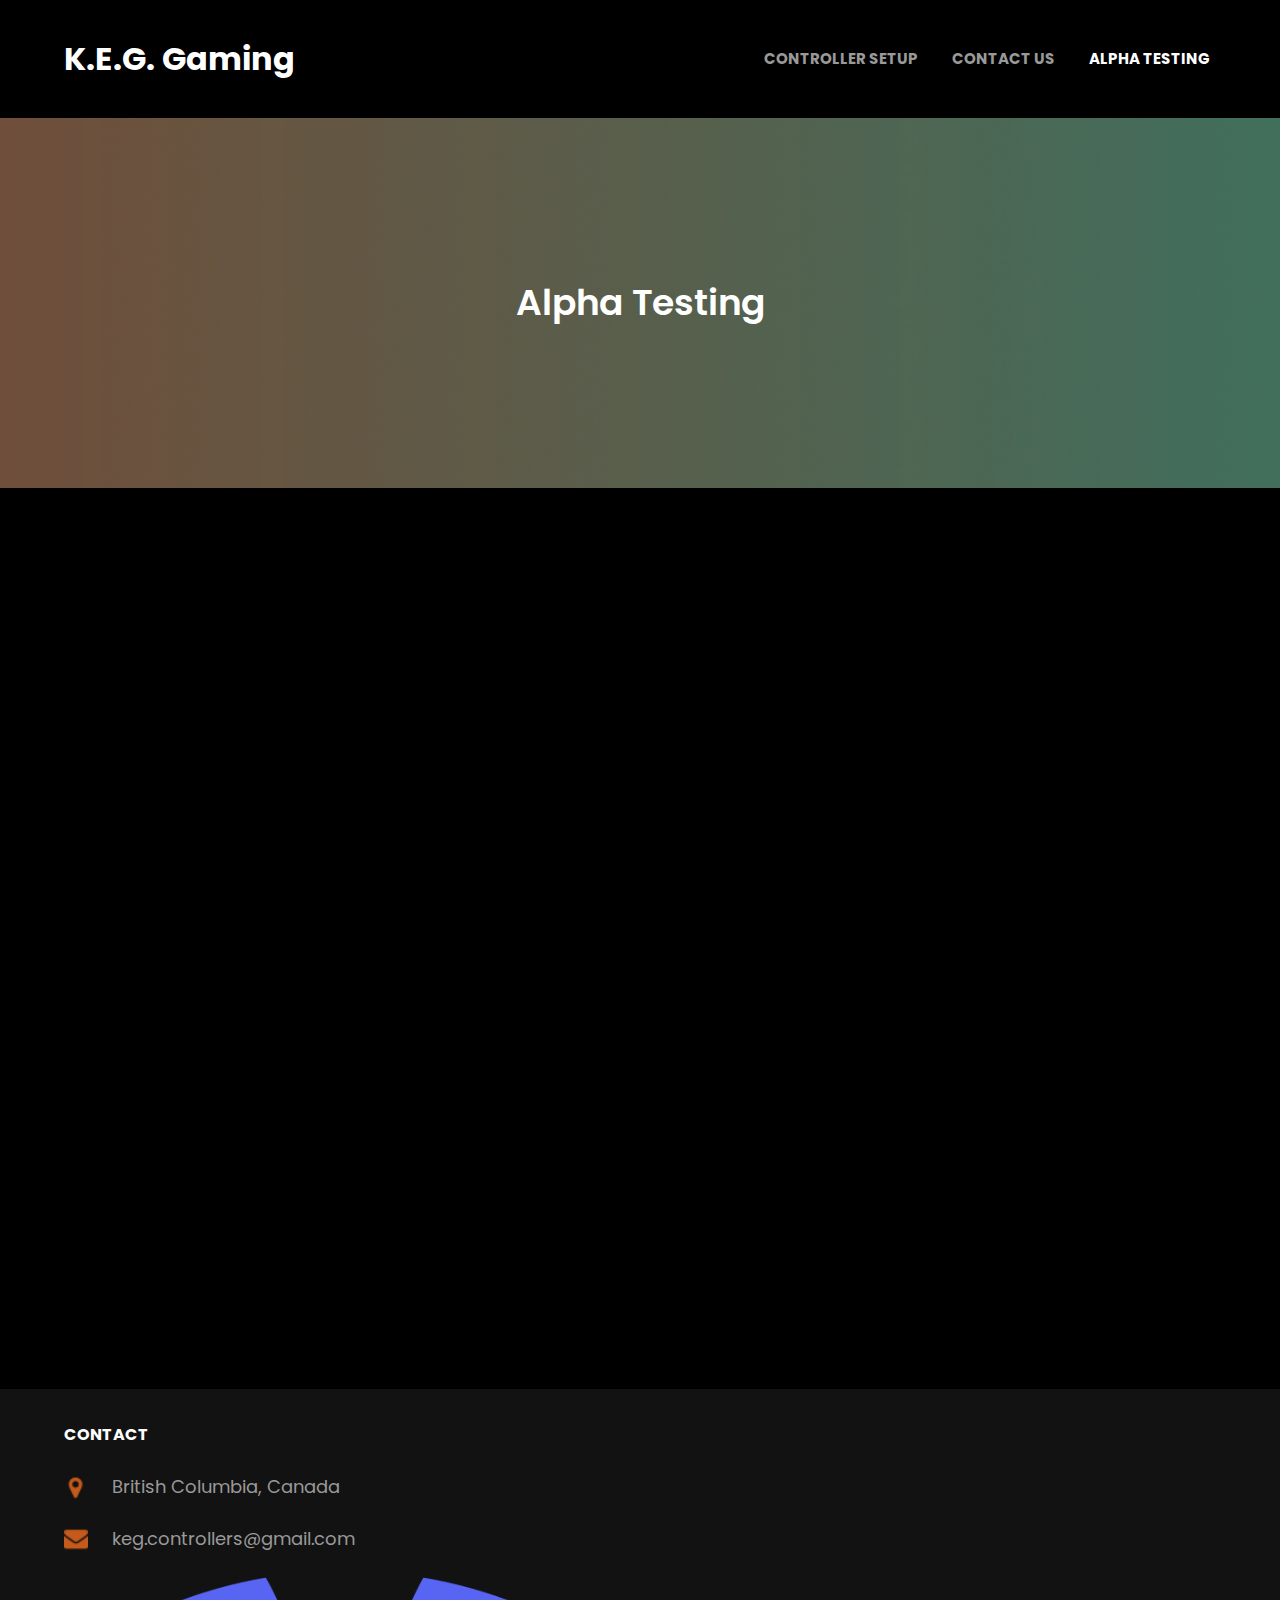
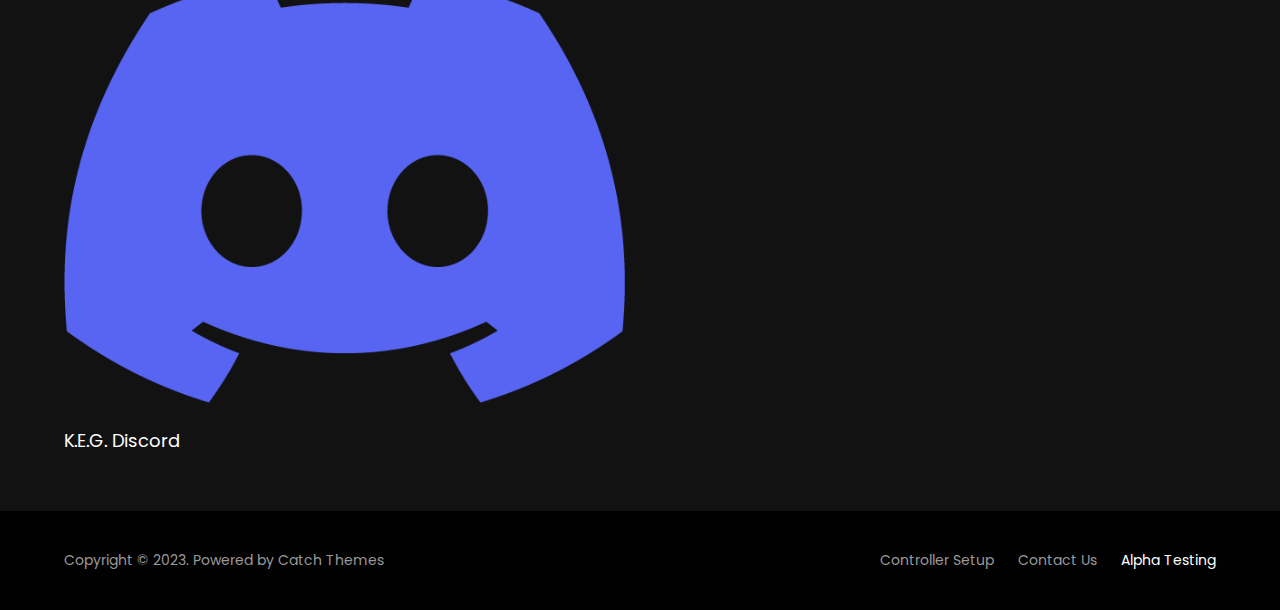
==== commit f5b1bfc8: "Better merge" ====
--- a/alpha-testing/index.html
+++ b/alpha-testing/index.html
@@ -38,7 +38,6 @@
 .wp-block-post-title{font-size: var(--wp--custom--typography--font-size--post-title);font-weight: var(--wp--custom--typography--font-weight--semi-bold);line-height: var(--wp--custom--typography--line-height--post-title);}</style>
 <link rel="stylesheet" id="wp-block-cover-css" href="https://keg-gaming.github.io/wp-includes/blocks/cover/style.min.css?ver=6.1.1" media="all">
 <style id="wp-block-post-featured-image-inline-css">.wp-block-post-featured-image{margin-left:0;margin-right:0}.wp-block-post-featured-image a{display:block}.wp-block-post-featured-image img{max-width:100%;width:100%;height:auto;vertical-align:bottom;box-sizing:border-box}.wp-block-post-featured-image.alignfull img,.wp-block-post-featured-image.alignwide img{width:100%}.wp-block-post-featured-image .wp-block-post-featured-image__overlay.has-background-dim{position:absolute;inset:0;background-color:#000}.wp-block-post-featured-image{position:relative}.wp-block-post-featured-image .wp-block-post-featured-image__overlay.has-background-gradient{background-color:transparent}.wp-block-post-featured-image .wp-block-post-featured-image__overlay.has-background-dim-0{opacity:0}.wp-block-post-featured-image .wp-block-post-featured-image__overlay.has-background-dim-10{opacity:.1}.wp-block-post-featured-image .wp-block-post-featured-image__overlay.has-background-dim-20{opacity:.2}.wp-block-post-featured-image .wp-block-post-featured-image__overlay.has-background-dim-30{opacity:.3}.wp-block-post-featured-image .wp-block-post-featured-image__overlay.has-background-dim-40{opacity:.4}.wp-block-post-featured-image .wp-block-post-featured-image__overlay.has-background-dim-50{opacity:.5}.wp-block-post-featured-image .wp-block-post-featured-image__overlay.has-background-dim-60{opacity:.6}.wp-block-post-featured-image .wp-block-post-featured-image__overlay.has-background-dim-70{opacity:.7}.wp-block-post-featured-image .wp-block-post-featured-image__overlay.has-background-dim-80{opacity:.8}.wp-block-post-featured-image .wp-block-post-featured-image__overlay.has-background-dim-90{opacity:.9}.wp-block-post-featured-image .wp-block-post-featured-image__overlay.has-background-dim-100{opacity:1}</style>
-<style id="wp-block-paragraph-inline-css">.is-small-text{font-size:.875em}.is-regular-text{font-size:1em}.is-large-text{font-size:2.25em}.is-larger-text{font-size:3em}.has-drop-cap:not(:focus):first-letter{float:left;font-size:8.4em;line-height:.68;font-weight:100;margin:.05em .1em 0 0;text-transform:uppercase;font-style:normal}p.has-drop-cap.has-background{overflow:hidden}p.has-background{padding:1.25em 2.375em}:where(p.has-text-color:not(.has-link-color)) a{color:inherit}</style>
 <style id="wp-block-buttons-inline-css">.wp-block-buttons.is-vertical{flex-direction:column}.wp-block-buttons.is-vertical>.wp-block-button:last-child{margin-bottom:0}.wp-block-buttons>.wp-block-button{display:inline-block;margin:0}.wp-block-buttons.is-content-justification-left{justify-content:flex-start}.wp-block-buttons.is-content-justification-left.is-vertical{align-items:flex-start}.wp-block-buttons.is-content-justification-center{justify-content:center}.wp-block-buttons.is-content-justification-center.is-vertical{align-items:center}.wp-block-buttons.is-content-justification-right{justify-content:flex-end}.wp-block-buttons.is-content-justification-right.is-vertical{align-items:flex-end}.wp-block-buttons.is-content-justification-space-between{justify-content:space-between}.wp-block-buttons.aligncenter{text-align:center}.wp-block-buttons:not(.is-content-justification-space-between,.is-content-justification-right,.is-content-justification-left,.is-content-justification-center) .wp-block-button.aligncenter{margin-left:auto;margin-right:auto;width:100%}.wp-block-buttons[style*=text-decoration] .wp-block-button,.wp-block-buttons[style*=text-decoration] .wp-block-button__link{text-decoration:inherit}.wp-block-buttons.has-custom-font-size .wp-block-button__link{font-size:inherit}.wp-block-button.aligncenter{text-align:center}</style>
 <style id="wp-block-button-inline-css">.wp-block-button__link{cursor:pointer;display:inline-block;text-align:center;word-break:break-word;box-sizing:border-box}.wp-block-button__link.aligncenter{text-align:center}.wp-block-button__link.alignright{text-align:right}:where(.wp-block-button__link){box-shadow:none;text-decoration:none;border-radius:9999px;padding:calc(.667em + 2px) calc(1.333em + 2px)}.wp-block-button[style*=text-decoration] .wp-block-button__link{text-decoration:inherit}.wp-block-buttons>.wp-block-button.has-custom-width{max-width:none}.wp-block-buttons>.wp-block-button.has-custom-width .wp-block-button__link{width:100%}.wp-block-buttons>.wp-block-button.has-custom-font-size .wp-block-button__link{font-size:inherit}.wp-block-buttons>.wp-block-button.wp-block-button__width-25{width:calc(25% - var(--wp--style--block-gap, .5em)*0.75)}.wp-block-buttons>.wp-block-button.wp-block-button__width-50{width:calc(50% - var(--wp--style--block-gap, .5em)*0.5)}.wp-block-buttons>.wp-block-button.wp-block-button__width-75{width:calc(75% - var(--wp--style--block-gap, .5em)*0.25)}.wp-block-buttons>.wp-block-button.wp-block-button__width-100{width:100%;flex-basis:100%}.wp-block-buttons.is-vertical>.wp-block-button.wp-block-button__width-25{width:25%}.wp-block-buttons.is-vertical>.wp-block-button.wp-block-button__width-50{width:50%}.wp-block-buttons.is-vertical>.wp-block-button.wp-block-button__width-75{width:75%}.wp-block-button.is-style-squared,.wp-block-button__link.wp-block-button.is-style-squared{border-radius:0}.wp-block-button.no-border-radius,.wp-block-button__link.no-border-radius{border-radius:0!important}.wp-block-button.is-style-outline>.wp-block-button__link,.wp-block-button .wp-block-button__link.is-style-outline{border:2px solid;padding:.667em 1.333em}.wp-block-button.is-style-outline>.wp-block-button__link:not(.has-text-color),.wp-block-button .wp-block-button__link.is-style-outline:not(.has-text-color){color:currentColor}.wp-block-button.is-style-outline>.wp-block-button__link:not(.has-background),.wp-block-button .wp-block-button__link.is-style-outline:not(.has-background){background-color:transparent;background-image:none}
 .wp-block-button .wp-block-button__link{background-color: var(--wp--preset--color--text-link);border-radius: 28px;color: var(--wp--preset--color--color-light);font-family: var(--wp--preset--font-family--poppins);font-size: var(--wp--preset--font-size--small);font-weight: var(--wp--custom--typography--font-weight--bold);line-height: var(--wp--custom--typography--line-height--paragraph);margin-top: 14px;padding-top: max(0.7rem, 0.75vw);padding-right: max(1.5rem, 1.85vw);padding-bottom: max(0.7rem, 0.75vw);padding-left: max(1.5rem, 1.85vw);text-transform: uppercase;}</style>
@@ -46,13 +45,13 @@
 h1,h2,h3,h4,h5,h6{color: var(--wp--preset--color--foreground);font-family: var(--wp--preset--font-family--poppins);font-weight: var(--wp--custom--typography--font-weight--bold);margin-top: 5px;margin-bottom: 5px;}</style>
 <style id="wp-block-image-inline-css">.wp-block-image img{height:auto;max-width:100%;vertical-align:bottom}.wp-block-image.has-custom-border img,.wp-block-image img{box-sizing:border-box}.wp-block-image.aligncenter{text-align:center}.wp-block-image.alignfull img,.wp-block-image.alignwide img{height:auto;width:100%}.wp-block-image.aligncenter,.wp-block-image .aligncenter,.wp-block-image.alignleft,.wp-block-image .alignleft,.wp-block-image.alignright,.wp-block-image .alignright{display:table}.wp-block-image.aligncenter>figcaption,.wp-block-image .aligncenter>figcaption,.wp-block-image.alignleft>figcaption,.wp-block-image .alignleft>figcaption,.wp-block-image.alignright>figcaption,.wp-block-image .alignright>figcaption{display:table-caption;caption-side:bottom}.wp-block-image .alignleft{float:left;margin:.5em 1em .5em 0}.wp-block-image .alignright{float:right;margin:.5em 0 .5em 1em}.wp-block-image .aligncenter{margin-left:auto;margin-right:auto}.wp-block-image figcaption{margin-top:.5em;margin-bottom:1em}.wp-block-image.is-style-circle-mask img,.wp-block-image.is-style-rounded img,.wp-block-image .is-style-rounded img{border-radius:9999px}@supports ((-webkit-mask-image:none) or (mask-image:none)) or (-webkit-mask-image:none){.wp-block-image.is-style-circle-mask img{-webkit-mask-image:url('data:image/svg+xml;utf8,<svg viewBox="0 0 100 100" xmlns="http://www.w3.org/2000/svg"><circle cx="50" cy="50" r="50"/></svg>');mask-image:url('data:image/svg+xml;utf8,<svg viewBox="0 0 100 100" xmlns="http://www.w3.org/2000/svg"><circle cx="50" cy="50" r="50"/></svg>');mask-mode:alpha;-webkit-mask-repeat:no-repeat;mask-repeat:no-repeat;-webkit-mask-size:contain;mask-size:contain;-webkit-mask-position:center;mask-position:center;border-radius:0}}.wp-block-image :where(.has-border-color){border-style:solid}.wp-block-image :where([style*=border-top-color]){border-top-style:solid}.wp-block-image :where([style*=border-right-color]){border-right-style:solid}.wp-block-image :where([style*=border-bottom-color]){border-bottom-style:solid}.wp-block-image :where([style*=border-left-color]){border-left-style:solid}.wp-block-image :where([style*=border-width]){border-style:solid}.wp-block-image :where([style*=border-top-width]){border-top-style:solid}.wp-block-image :where([style*=border-right-width]){border-right-style:solid}.wp-block-image :where([style*=border-bottom-width]){border-bottom-style:solid}.wp-block-image :where([style*=border-left-width]){border-left-style:solid}.wp-block-image figure{margin:0}
 .wp-block-image figcaption{color:#555;font-size:13px;text-align:center}.is-dark-theme .wp-block-image figcaption{color:hsla(0,0%,100%,.65)}.wp-block-image{margin:0 0 1em}</style>
+<style id="wp-block-paragraph-inline-css">.is-small-text{font-size:.875em}.is-regular-text{font-size:1em}.is-large-text{font-size:2.25em}.is-larger-text{font-size:3em}.has-drop-cap:not(:focus):first-letter{float:left;font-size:8.4em;line-height:.68;font-weight:100;margin:.05em .1em 0 0;text-transform:uppercase;font-style:normal}p.has-drop-cap.has-background{overflow:hidden}p.has-background{padding:1.25em 2.375em}:where(p.has-text-color:not(.has-link-color)) a{color:inherit}</style>
 <style id="wp-block-columns-inline-css">.wp-block-columns{display:flex;margin-bottom:1.75em;box-sizing:border-box;flex-wrap:wrap!important;align-items:normal!important}@media (min-width:782px){.wp-block-columns{flex-wrap:nowrap!important}}.wp-block-columns.are-vertically-aligned-top{align-items:flex-start}.wp-block-columns.are-vertically-aligned-center{align-items:center}.wp-block-columns.are-vertically-aligned-bottom{align-items:flex-end}@media (max-width:781px){.wp-block-columns:not(.is-not-stacked-on-mobile)>.wp-block-column{flex-basis:100%!important}}@media (min-width:782px){.wp-block-columns:not(.is-not-stacked-on-mobile)>.wp-block-column{flex-basis:0;flex-grow:1}.wp-block-columns:not(.is-not-stacked-on-mobile)>.wp-block-column[style*=flex-basis]{flex-grow:0}}.wp-block-columns.is-not-stacked-on-mobile{flex-wrap:nowrap!important}.wp-block-columns.is-not-stacked-on-mobile>.wp-block-column{flex-basis:0;flex-grow:1}.wp-block-columns.is-not-stacked-on-mobile>.wp-block-column[style*=flex-basis]{flex-grow:0}:where(.wp-block-columns.has-background){padding:1.25em 2.375em}.wp-block-column{flex-grow:1;min-width:0;word-break:break-word;overflow-wrap:break-word}.wp-block-column.is-vertically-aligned-top{align-self:flex-start}.wp-block-column.is-vertically-aligned-center{align-self:center}.wp-block-column.is-vertically-aligned-bottom{align-self:flex-end}.wp-block-column.is-vertically-aligned-bottom,.wp-block-column.is-vertically-aligned-center,.wp-block-column.is-vertically-aligned-top{width:100%}</style>
 <style id="wp-block-library-inline-css">:root{--wp-admin-theme-color:#007cba;--wp-admin-theme-color--rgb:0,124,186;--wp-admin-theme-color-darker-10:#006ba1;--wp-admin-theme-color-darker-10--rgb:0,107,161;--wp-admin-theme-color-darker-20:#005a87;--wp-admin-theme-color-darker-20--rgb:0,90,135;--wp-admin-border-width-focus:2px}@media (-webkit-min-device-pixel-ratio:2),(min-resolution:192dpi){:root{--wp-admin-border-width-focus:1.5px}}.wp-element-button{cursor:pointer}:root{--wp--preset--font-size--normal:16px;--wp--preset--font-size--huge:42px}:root .has-very-light-gray-background-color{background-color:#eee}:root .has-very-dark-gray-background-color{background-color:#313131}:root .has-very-light-gray-color{color:#eee}:root .has-very-dark-gray-color{color:#313131}:root .has-vivid-green-cyan-to-vivid-cyan-blue-gradient-background{background:linear-gradient(135deg,#00d084,#0693e3)}:root .has-purple-crush-gradient-background{background:linear-gradient(135deg,#34e2e4,#4721fb 50%,#ab1dfe)}:root .has-hazy-dawn-gradient-background{background:linear-gradient(135deg,#faaca8,#dad0ec)}:root .has-subdued-olive-gradient-background{background:linear-gradient(135deg,#fafae1,#67a671)}:root .has-atomic-cream-gradient-background{background:linear-gradient(135deg,#fdd79a,#004a59)}:root .has-nightshade-gradient-background{background:linear-gradient(135deg,#330968,#31cdcf)}:root .has-midnight-gradient-background{background:linear-gradient(135deg,#020381,#2874fc)}.has-regular-font-size{font-size:1em}.has-larger-font-size{font-size:2.625em}.has-normal-font-size{font-size:var(--wp--preset--font-size--normal)}.has-huge-font-size{font-size:var(--wp--preset--font-size--huge)}.has-text-align-center{text-align:center}.has-text-align-left{text-align:left}.has-text-align-right{text-align:right}#end-resizable-editor-section{display:none}.aligncenter{clear:both}.items-justified-left{justify-content:flex-start}.items-justified-center{justify-content:center}.items-justified-right{justify-content:flex-end}.items-justified-space-between{justify-content:space-between}.screen-reader-text{border:0;clip:rect(1px,1px,1px,1px);clip-path:inset(50%);height:1px;margin:-1px;overflow:hidden;padding:0;position:absolute;width:1px;word-wrap:normal!important}.screen-reader-text:focus{background-color:#ddd;clip:auto!important;clip-path:none;color:#444;display:block;font-size:1em;height:auto;left:5px;line-height:normal;padding:15px 23px 14px;text-decoration:none;top:5px;width:auto;z-index:100000}html :where(.has-border-color){border-style:solid}html :where([style*=border-top-color]){border-top-style:solid}html :where([style*=border-right-color]){border-right-style:solid}html :where([style*=border-bottom-color]){border-bottom-style:solid}html :where([style*=border-left-color]){border-left-style:solid}html :where([style*=border-width]){border-style:solid}html :where([style*=border-top-width]){border-top-style:solid}html :where([style*=border-right-width]){border-right-style:solid}html :where([style*=border-bottom-width]){border-bottom-style:solid}html :where([style*=border-left-width]){border-left-style:solid}html :where(img[class*=wp-image-]){height:auto;max-width:100%}figure{margin:0 0 1em}</style>
 <style id="global-styles-inline-css">body{--wp--preset--color--black: #000000;--wp--preset--color--cyan-bluish-gray: #abb8c3;--wp--preset--color--white: #ffffff;--wp--preset--color--pale-pink: #f78da7;--wp--preset--color--vivid-red: #cf2e2e;--wp--preset--color--luminous-vivid-orange: #ff6900;--wp--preset--color--luminous-vivid-amber: #fcb900;--wp--preset--color--light-green-cyan: #7bdcb5;--wp--preset--color--vivid-green-cyan: #00d084;--wp--preset--color--pale-cyan-blue: #8ed1fc;--wp--preset--color--vivid-cyan-blue: #0693e3;--wp--preset--color--vivid-purple: #9b51e0;--wp--preset--color--background: #000000;--wp--preset--color--foreground: #ffffff;--wp--preset--color--primary: #101010;--wp--preset--color--secondary: #2e2e2e;--wp--preset--color--tertiary: #121212;--wp--preset--color--text-link: #c65a1b;--wp--preset--color--body-text: #999999;--wp--preset--color--border-color: #282828;--wp--preset--color--rose: #ff27a9;--wp--preset--color--bean-red: #ff575d;--wp--preset--color--ironside-grey: #666666;--wp--preset--color--white-smoke: #f6f6f6;--wp--preset--color--dune: #333333;--wp--preset--color--color-light: #fefefe;--wp--preset--color--color-dark: #010101;--wp--preset--color--woodsmoke: #0e0c0c;--wp--preset--color--deep-orange: #ea6733;--wp--preset--color--eucalyptus: #3fe0b3;--wp--preset--gradient--vivid-cyan-blue-to-vivid-purple: linear-gradient(135deg,rgba(6,147,227,1) 0%,rgb(155,81,224) 100%);--wp--preset--gradient--light-green-cyan-to-vivid-green-cyan: linear-gradient(135deg,rgb(122,220,180) 0%,rgb(0,208,130) 100%);--wp--preset--gradient--luminous-vivid-amber-to-luminous-vivid-orange: linear-gradient(135deg,rgba(252,185,0,1) 0%,rgba(255,105,0,1) 100%);--wp--preset--gradient--luminous-vivid-orange-to-vivid-red: linear-gradient(135deg,rgba(255,105,0,1) 0%,rgb(207,46,46) 100%);--wp--preset--gradient--very-light-gray-to-cyan-bluish-gray: linear-gradient(135deg,rgb(238,238,238) 0%,rgb(169,184,195) 100%);--wp--preset--gradient--cool-to-warm-spectrum: linear-gradient(135deg,rgb(74,234,220) 0%,rgb(151,120,209) 20%,rgb(207,42,186) 40%,rgb(238,44,130) 60%,rgb(251,105,98) 80%,rgb(254,248,76) 100%);--wp--preset--gradient--blush-light-purple: linear-gradient(135deg,rgb(255,206,236) 0%,rgb(152,150,240) 100%);--wp--preset--gradient--blush-bordeaux: linear-gradient(135deg,rgb(254,205,165) 0%,rgb(254,45,45) 50%,rgb(107,0,62) 100%);--wp--preset--gradient--luminous-dusk: linear-gradient(135deg,rgb(255,203,112) 0%,rgb(199,81,192) 50%,rgb(65,88,208) 100%);--wp--preset--gradient--pale-ocean: linear-gradient(135deg,rgb(255,245,203) 0%,rgb(182,227,212) 50%,rgb(51,167,181) 100%);--wp--preset--gradient--electric-grass: linear-gradient(135deg,rgb(202,248,128) 0%,rgb(113,206,126) 100%);--wp--preset--gradient--midnight: linear-gradient(135deg,rgb(2,3,129) 0%,rgb(40,116,252) 100%);--wp--preset--gradient--vertical-secondary-to-tertiary: linear-gradient(to bottom,var(--wp--preset--color--secondary) 0%,var(--wp--preset--color--tertiary) 100%);--wp--preset--gradient--vertical-secondary-to-background: linear-gradient(to bottom,var(--wp--preset--color--secondary) 0%,var(--wp--preset--color--background) 100%);--wp--preset--gradient--vertical-tertiary-to-background: linear-gradient(to bottom,var(--wp--preset--color--tertiary) 0%,var(--wp--preset--color--background) 100%);--wp--preset--gradient--diagonal-primary-to-foreground: linear-gradient(to bottom right,var(--wp--preset--color--primary) 0%,var(--wp--preset--color--foreground) 100%);--wp--preset--gradient--diagonal-secondary-to-background: linear-gradient(to bottom right,var(--wp--preset--color--secondary) 50%,var(--wp--preset--color--background) 50%);--wp--preset--gradient--diagonal-background-to-secondary: linear-gradient(to bottom right,var(--wp--preset--color--background) 50%,var(--wp--preset--color--secondary) 50%);--wp--preset--gradient--diagonal-tertiary-to-background: linear-gradient(to bottom right,var(--wp--preset--color--tertiary) 50%,var(--wp--preset--color--background) 50%);--wp--preset--gradient--diagonal-background-to-tertiary: linear-gradient(to bottom right,var(--wp--preset--color--background) 50%,var(--wp--preset--color--tertiary) 50%);--wp--preset--gradient--horizontal-rose-to-bean-red: linear-gradient(to right,var(--wp--preset--color--rose) 0%,var(--wp--preset--color--bean-red) 100%);--wp--preset--gradient--horizontal-bean-red-to-rose: linear-gradient(to right,var(--wp--preset--color--bean-red) 0%,var(--wp--preset--color--rose) 100%);--wp--preset--gradient--horizontal-color-gradient-first-to-gradient-second: linear-gradient(to right,var(--wp--preset--color--background) 0%,var(--wp--preset--color--background) 100%);--wp--preset--gradient--horizontal-deep-orange-to-eucalyptus: linear-gradient(to right,var(--wp--preset--color--deep-orange) 0%,var(--wp--preset--color--eucalyptus) 99%);--wp--preset--duotone--dark-grayscale: url('#wp-duotone-dark-grayscale');--wp--preset--duotone--grayscale: url('#wp-duotone-grayscale');--wp--preset--duotone--purple-yellow: url('#wp-duotone-purple-yellow');--wp--preset--duotone--blue-red: url('#wp-duotone-blue-red');--wp--preset--duotone--midnight: url('#wp-duotone-midnight');--wp--preset--duotone--magenta-yellow: url('#wp-duotone-magenta-yellow');--wp--preset--duotone--purple-green: url('#wp-duotone-purple-green');--wp--preset--duotone--blue-orange: url('#wp-duotone-blue-orange');--wp--preset--duotone--foreground-and-background: url('#wp-duotone-foreground-and-background');--wp--preset--duotone--foreground-and-secondary: url('#wp-duotone-foreground-and-secondary');--wp--preset--duotone--foreground-and-tertiary: url('#wp-duotone-foreground-and-tertiary');--wp--preset--duotone--link-and-background: url('#wp-duotone-link-and-background');--wp--preset--duotone--link-and-secondary: url('#wp-duotone-link-and-secondary');--wp--preset--duotone--link-and-tertiary: url('#wp-duotone-link-and-tertiary');--wp--preset--font-size--small: 15px;--wp--preset--font-size--medium: 16px;--wp--preset--font-size--large: clamp(24px,4.2vw,32px);--wp--preset--font-size--x-large: 42px;--wp--preset--font-size--tiny: 13px;--wp--preset--font-size--extra-small: 14px;--wp--preset--font-size--upper-heading: 18px;--wp--preset--font-size--normal: clamp(18px,1.6vw,20px);--wp--preset--font-size--content-heading: clamp(22px,4.2vw,24px);--wp--preset--font-size--extra-large: clamp(32px,6vw,36px);--wp--preset--font-size--huge: clamp(36px,5.2vw,80px);--wp--preset--font-family--open-sans: "Open Sans", serif;--wp--preset--font-family--poppins: "Poppins", serif;--wp--preset--spacing--20: 0.44rem;--wp--preset--spacing--30: 0.67rem;--wp--preset--spacing--40: 1rem;--wp--preset--spacing--50: 1.5rem;--wp--preset--spacing--60: 2.25rem;--wp--preset--spacing--70: 3.38rem;--wp--preset--spacing--80: 5.06rem;--wp--custom--spacing--extra-small: clamp(28px, 3.5vw, 35px);--wp--custom--spacing--wp-post: clamp(30px, 3.5vw, 56px);--wp--custom--spacing--wp-comment-horizontal: clamp(30px, 3.7vw, 70px);--wp--custom--spacing--wp-comment-vertical: clamp(30px, 3.5vw, 49px);--wp--custom--spacing--wp-block-sidebar: clamp(0px,5vw,96px);--wp--custom--spacing--wp-block-sidebar-widget: clamp(30px, 3.5vw, 63px);--wp--custom--spacing--wp-block-page-numbers: clamp(49px, 3.3vw, 63px);--wp--custom--spacing--wp-footer-vertical: clamp(5px, 2.5vw, 45px);--wp--custom--spacing--normal: clamp(30px, 3.5vw, 40px);--wp--custom--spacing--small: max(1.75rem, 5vw);--wp--custom--spacing--medium: clamp(2rem, 8vw, calc(4 * var(--wp--style--block-gap)));--wp--custom--spacing--large: clamp(3.5rem, 10vw, 5.0625rem);--wp--custom--spacing--outer: var(--wp--custom--spacing--small, 1.25rem);--wp--custom--spacing--section-block-top: clamp(42px, 5.5vw, 105px);--wp--custom--spacing--section-block-bottom: clamp(12px, 5.5vw, 70px);--wp--custom--spacing--section-pricing-content: clamp(21px, 5.5vw, 42px);--wp--custom--spacing--main-block-gap: clamp(18px, 5.5vw, 81px);--wp--custom--spacing--testimonial-inner-gap: clamp(35px, 3.5vw, 42px);--wp--custom--spacing--group-heading-bottom-gap: clamp(35px, 3.5vw, 42px);--wp--custom--typography--font-size--heading-one: clamp(36px,3vw,56px);--wp--custom--typography--font-size--heading-two: clamp(32px,2.6vw,49px);--wp--custom--typography--font-size--heading-three: clamp(28px,1.9vw,36px);--wp--custom--typography--font-size--heading-four: clamp(24px,1.5vw,28px);--wp--custom--typography--font-size--heading-five: clamp(22px,1.3vw,24px);--wp--custom--typography--font-size--heading-six: 18px;--wp--custom--typography--font-size--post-title: clamp(32px,6vw,36px);--wp--custom--typography--line-height--heading-one: 1.38;--wp--custom--typography--line-height--heading-two: 1.43;--wp--custom--typography--line-height--heading-three: 1.36;--wp--custom--typography--line-height--heading-four: 1.5;--wp--custom--typography--line-height--heading-five: 1.458333333333333;--wp--custom--typography--line-height--heading-six: 1.56;--wp--custom--typography--line-height--paragraph: 1.75;--wp--custom--typography--line-height--post-title: 1.36;--wp--custom--typography--line-height--extra-small: 21px;--wp--custom--typography--line-height--small: 28px;--wp--custom--typography--line-height--normal: normal;--wp--custom--typography--font-weight--light: 300;--wp--custom--typography--font-weight--normal: 400;--wp--custom--typography--font-weight--medium: 500;--wp--custom--typography--font-weight--semi-bold: 600;--wp--custom--typography--font-weight--bold: 700;--wp--custom--typography--font-weight--extra-bold: 900;}body { margin: 0;--wp--style--global--content-size: 760px;--wp--style--global--wide-size: 1400px; }.wp-site-blocks > .alignleft { float: left; margin-right: 2em; }.wp-site-blocks > .alignright { float: right; margin-left: 2em; }.wp-site-blocks > .aligncenter { justify-content: center; margin-left: auto; margin-right: auto; }.wp-site-blocks > * { margin-block-start: 0; margin-block-end: 0; }.wp-site-blocks > * + * { margin-block-start: 1.5rem; }body { --wp--style--block-gap: 1.5rem; }body .is-layout-flow > *{margin-block-start: 0;margin-block-end: 0;}body .is-layout-flow > * + *{margin-block-start: 1.5rem;margin-block-end: 0;}body .is-layout-constrained > *{margin-block-start: 0;margin-block-end: 0;}body .is-layout-constrained > * + *{margin-block-start: 1.5rem;margin-block-end: 0;}body .is-layout-flex{gap: 1.5rem;}body .is-layout-flow > .alignleft{float: left;margin-inline-start: 0;margin-inline-end: 2em;}body .is-layout-flow > .alignright{float: right;margin-inline-start: 2em;margin-inline-end: 0;}body .is-layout-flow > .aligncenter{margin-left: auto !important;margin-right: auto !important;}body .is-layout-constrained > .alignleft{float: left;margin-inline-start: 0;margin-inline-end: 2em;}body .is-layout-constrained > .alignright{float: right;margin-inline-start: 2em;margin-inline-end: 0;}body .is-layout-constrained > .aligncenter{margin-left: auto !important;margin-right: auto !important;}body .is-layout-constrained > :where(:not(.alignleft):not(.alignright):not(.alignfull)){max-width: var(--wp--style--global--content-size);margin-left: auto !important;margin-right: auto !important;}body .is-layout-constrained > .alignwide{max-width: var(--wp--style--global--wide-size);}body .is-layout-flex{display: flex;}body .is-layout-flex{flex-wrap: wrap;align-items: center;}body .is-layout-flex > *{margin: 0;}body{background-color: var(--wp--preset--color--background);color: var(--wp--preset--color--body-text);font-family: var(--wp--preset--font-family--poppins);font-size: var(--wp--preset--font-size--normal);line-height: var(--wp--custom--typography--line-height--paragraph);padding-top: 0px;padding-right: 0px;padding-bottom: 0px;padding-left: 0px;}a:where(:not(.wp-element-button)){color: var(--wp--preset--color--foreground);text-decoration: underline;}h1{font-size: var(--wp--custom--typography--font-size--heading-one);line-height: var(--wp--custom--typography--line-height--heading-one);}h2{font-size: var(--wp--custom--typography--font-size--heading-two);line-height: var(--wp--custom--typography--line-height--heading-two);}h3{font-size: var(--wp--custom--typography--font-size--heading-three);line-height: var(--wp--custom--typography--line-height--heading-three);}h4{font-size: var(--wp--custom--typography--font-size--heading-four);line-height: var(--wp--custom--typography--line-height--heading-four);}h5{font-size: var(--wp--custom--typography--font-size--heading-five);line-height: var(--wp--custom--typography--line-height--heading-five);}h6{font-size: var(--wp--custom--typography--font-size--heading-six);line-height: var(--wp--custom--typography--line-height--heading-six);}.wp-element-button, .wp-block-button__link{background-color: #32373c;border-width: 0;color: #fff;font-family: inherit;font-size: inherit;line-height: inherit;padding: calc(0.667em + 2px) calc(1.333em + 2px);text-decoration: none;}.has-black-color{color: var(--wp--preset--color--black) !important;}.has-cyan-bluish-gray-color{color: var(--wp--preset--color--cyan-bluish-gray) !important;}.has-white-color{color: var(--wp--preset--color--white) !important;}.has-pale-pink-color{color: var(--wp--preset--color--pale-pink) !important;}.has-vivid-red-color{color: var(--wp--preset--color--vivid-red) !important;}.has-luminous-vivid-orange-color{color: var(--wp--preset--color--luminous-vivid-orange) !important;}.has-luminous-vivid-amber-color{color: var(--wp--preset--color--luminous-vivid-amber) !important;}.has-light-green-cyan-color{color: var(--wp--preset--color--light-green-cyan) !important;}.has-vivid-green-cyan-color{color: var(--wp--preset--color--vivid-green-cyan) !important;}.has-pale-cyan-blue-color{color: var(--wp--preset--color--pale-cyan-blue) !important;}.has-vivid-cyan-blue-color{color: var(--wp--preset--color--vivid-cyan-blue) !important;}.has-vivid-purple-color{color: var(--wp--preset--color--vivid-purple) !important;}.has-background-color{color: var(--wp--preset--color--background) !important;}.has-foreground-color{color: var(--wp--preset--color--foreground) !important;}.has-primary-color{color: var(--wp--preset--color--primary) !important;}.has-secondary-color{color: var(--wp--preset--color--secondary) !important;}.has-tertiary-color{color: var(--wp--preset--color--tertiary) !important;}.has-text-link-color{color: var(--wp--preset--color--text-link) !important;}.has-body-text-color{color: var(--wp--preset--color--body-text) !important;}.has-border-color-color{color: var(--wp--preset--color--border-color) !important;}.has-rose-color{color: var(--wp--preset--color--rose) !important;}.has-bean-red-color{color: var(--wp--preset--color--bean-red) !important;}.has-ironside-grey-color{color: var(--wp--preset--color--ironside-grey) !important;}.has-white-smoke-color{color: var(--wp--preset--color--white-smoke) !important;}.has-dune-color{color: var(--wp--preset--color--dune) !important;}.has-color-light-color{color: var(--wp--preset--color--color-light) !important;}.has-color-dark-color{color: var(--wp--preset--color--color-dark) !important;}.has-woodsmoke-color{color: var(--wp--preset--color--woodsmoke) !important;}.has-deep-orange-color{color: var(--wp--preset--color--deep-orange) !important;}.has-eucalyptus-color{color: var(--wp--preset--color--eucalyptus) !important;}.has-black-background-color{background-color: var(--wp--preset--color--black) !important;}.has-cyan-bluish-gray-background-color{background-color: var(--wp--preset--color--cyan-bluish-gray) !important;}.has-white-background-color{background-color: var(--wp--preset--color--white) !important;}.has-pale-pink-background-color{background-color: var(--wp--preset--color--pale-pink) !important;}.has-vivid-red-background-color{background-color: var(--wp--preset--color--vivid-red) !important;}.has-luminous-vivid-orange-background-color{background-color: var(--wp--preset--color--luminous-vivid-orange) !important;}.has-luminous-vivid-amber-background-color{background-color: var(--wp--preset--color--luminous-vivid-amber) !important;}.has-light-green-cyan-background-color{background-color: var(--wp--preset--color--light-green-cyan) !important;}.has-vivid-green-cyan-background-color{background-color: var(--wp--preset--color--vivid-green-cyan) !important;}.has-pale-cyan-blue-background-color{background-color: var(--wp--preset--color--pale-cyan-blue) !important;}.has-vivid-cyan-blue-background-color{background-color: var(--wp--preset--color--vivid-cyan-blue) !important;}.has-vivid-purple-background-color{background-color: var(--wp--preset--color--vivid-purple) !important;}.has-background-background-color{background-color: var(--wp--preset--color--background) !important;}.has-foreground-background-color{background-color: var(--wp--preset--color--foreground) !important;}.has-primary-background-color{background-color: var(--wp--preset--color--primary) !important;}.has-secondary-background-color{background-color: var(--wp--preset--color--secondary) !important;}.has-tertiary-background-color{background-color: var(--wp--preset--color--tertiary) !important;}.has-text-link-background-color{background-color: var(--wp--preset--color--text-link) !important;}.has-body-text-background-color{background-color: var(--wp--preset--color--body-text) !important;}.has-border-color-background-color{background-color: var(--wp--preset--color--border-color) !important;}.has-rose-background-color{background-color: var(--wp--preset--color--rose) !important;}.has-bean-red-background-color{background-color: var(--wp--preset--color--bean-red) !important;}.has-ironside-grey-background-color{background-color: var(--wp--preset--color--ironside-grey) !important;}.has-white-smoke-background-color{background-color: var(--wp--preset--color--white-smoke) !important;}.has-dune-background-color{background-color: var(--wp--preset--color--dune) !important;}.has-color-light-background-color{background-color: var(--wp--preset--color--color-light) !important;}.has-color-dark-background-color{background-color: var(--wp--preset--color--color-dark) !important;}.has-woodsmoke-background-color{background-color: var(--wp--preset--color--woodsmoke) !important;}.has-deep-orange-background-color{background-color: var(--wp--preset--color--deep-orange) !important;}.has-eucalyptus-background-color{background-color: var(--wp--preset--color--eucalyptus) !important;}.has-black-border-color{border-color: var(--wp--preset--color--black) !important;}.has-cyan-bluish-gray-border-color{border-color: var(--wp--preset--color--cyan-bluish-gray) !important;}.has-white-border-color{border-color: var(--wp--preset--color--white) !important;}.has-pale-pink-border-color{border-color: var(--wp--preset--color--pale-pink) !important;}.has-vivid-red-border-color{border-color: var(--wp--preset--color--vivid-red) !important;}.has-luminous-vivid-orange-border-color{border-color: var(--wp--preset--color--luminous-vivid-orange) !important;}.has-luminous-vivid-amber-border-color{border-color: var(--wp--preset--color--luminous-vivid-amber) !important;}.has-light-green-cyan-border-color{border-color: var(--wp--preset--color--light-green-cyan) !important;}.has-vivid-green-cyan-border-color{border-color: var(--wp--preset--color--vivid-green-cyan) !important;}.has-pale-cyan-blue-border-color{border-color: var(--wp--preset--color--pale-cyan-blue) !important;}.has-vivid-cyan-blue-border-color{border-color: var(--wp--preset--color--vivid-cyan-blue) !important;}.has-vivid-purple-border-color{border-color: var(--wp--preset--color--vivid-purple) !important;}.has-background-border-color{border-color: var(--wp--preset--color--background) !important;}.has-foreground-border-color{border-color: var(--wp--preset--color--foreground) !important;}.has-primary-border-color{border-color: var(--wp--preset--color--primary) !important;}.has-secondary-border-color{border-color: var(--wp--preset--color--secondary) !important;}.has-tertiary-border-color{border-color: var(--wp--preset--color--tertiary) !important;}.has-text-link-border-color{border-color: var(--wp--preset--color--text-link) !important;}.has-body-text-border-color{border-color: var(--wp--preset--color--body-text) !important;}.has-border-color-border-color{border-color: var(--wp--preset--color--border-color) !important;}.has-rose-border-color{border-color: var(--wp--preset--color--rose) !important;}.has-bean-red-border-color{border-color: var(--wp--preset--color--bean-red) !important;}.has-ironside-grey-border-color{border-color: var(--wp--preset--color--ironside-grey) !important;}.has-white-smoke-border-color{border-color: var(--wp--preset--color--white-smoke) !important;}.has-dune-border-color{border-color: var(--wp--preset--color--dune) !important;}.has-color-light-border-color{border-color: var(--wp--preset--color--color-light) !important;}.has-color-dark-border-color{border-color: var(--wp--preset--color--color-dark) !important;}.has-woodsmoke-border-color{border-color: var(--wp--preset--color--woodsmoke) !important;}.has-deep-orange-border-color{border-color: var(--wp--preset--color--deep-orange) !important;}.has-eucalyptus-border-color{border-color: var(--wp--preset--color--eucalyptus) !important;}.has-vivid-cyan-blue-to-vivid-purple-gradient-background{background: var(--wp--preset--gradient--vivid-cyan-blue-to-vivid-purple) !important;}.has-light-green-cyan-to-vivid-green-cyan-gradient-background{background: var(--wp--preset--gradient--light-green-cyan-to-vivid-green-cyan) !important;}.has-luminous-vivid-amber-to-luminous-vivid-orange-gradient-background{background: var(--wp--preset--gradient--luminous-vivid-amber-to-luminous-vivid-orange) !important;}.has-luminous-vivid-orange-to-vivid-red-gradient-background{background: var(--wp--preset--gradient--luminous-vivid-orange-to-vivid-red) !important;}.has-very-light-gray-to-cyan-bluish-gray-gradient-background{background: var(--wp--preset--gradient--very-light-gray-to-cyan-bluish-gray) !important;}.has-cool-to-warm-spectrum-gradient-background{background: var(--wp--preset--gradient--cool-to-warm-spectrum) !important;}.has-blush-light-purple-gradient-background{background: var(--wp--preset--gradient--blush-light-purple) !important;}.has-blush-bordeaux-gradient-background{background: var(--wp--preset--gradient--blush-bordeaux) !important;}.has-luminous-dusk-gradient-background{background: var(--wp--preset--gradient--luminous-dusk) !important;}.has-pale-ocean-gradient-background{background: var(--wp--preset--gradient--pale-ocean) !important;}.has-electric-grass-gradient-background{background: var(--wp--preset--gradient--electric-grass) !important;}.has-midnight-gradient-background{background: var(--wp--preset--gradient--midnight) !important;}.has-vertical-secondary-to-tertiary-gradient-background{background: var(--wp--preset--gradient--vertical-secondary-to-tertiary) !important;}.has-vertical-secondary-to-background-gradient-background{background: var(--wp--preset--gradient--vertical-secondary-to-background) !important;}.has-vertical-tertiary-to-background-gradient-background{background: var(--wp--preset--gradient--vertical-tertiary-to-background) !important;}.has-diagonal-primary-to-foreground-gradient-background{background: var(--wp--preset--gradient--diagonal-primary-to-foreground) !important;}.has-diagonal-secondary-to-background-gradient-background{background: var(--wp--preset--gradient--diagonal-secondary-to-background) !important;}.has-diagonal-background-to-secondary-gradient-background{background: var(--wp--preset--gradient--diagonal-background-to-secondary) !important;}.has-diagonal-tertiary-to-background-gradient-background{background: var(--wp--preset--gradient--diagonal-tertiary-to-background) !important;}.has-diagonal-background-to-tertiary-gradient-background{background: var(--wp--preset--gradient--diagonal-background-to-tertiary) !important;}.has-horizontal-rose-to-bean-red-gradient-background{background: var(--wp--preset--gradient--horizontal-rose-to-bean-red) !important;}.has-horizontal-bean-red-to-rose-gradient-background{background: var(--wp--preset--gradient--horizontal-bean-red-to-rose) !important;}.has-horizontal-color-gradient-first-to-gradient-second-gradient-background{background: var(--wp--preset--gradient--horizontal-color-gradient-first-to-gradient-second) !important;}.has-horizontal-deep-orange-to-eucalyptus-gradient-background{background: var(--wp--preset--gradient--horizontal-deep-orange-to-eucalyptus) !important;}.has-small-font-size{font-size: var(--wp--preset--font-size--small) !important;}.has-medium-font-size{font-size: var(--wp--preset--font-size--medium) !important;}.has-large-font-size{font-size: var(--wp--preset--font-size--large) !important;}.has-x-large-font-size{font-size: var(--wp--preset--font-size--x-large) !important;}.has-tiny-font-size{font-size: var(--wp--preset--font-size--tiny) !important;}.has-extra-small-font-size{font-size: var(--wp--preset--font-size--extra-small) !important;}.has-upper-heading-font-size{font-size: var(--wp--preset--font-size--upper-heading) !important;}.has-normal-font-size{font-size: var(--wp--preset--font-size--normal) !important;}.has-content-heading-font-size{font-size: var(--wp--preset--font-size--content-heading) !important;}.has-extra-large-font-size{font-size: var(--wp--preset--font-size--extra-large) !important;}.has-huge-font-size{font-size: var(--wp--preset--font-size--huge) !important;}.has-open-sans-font-family{font-family: var(--wp--preset--font-family--open-sans) !important;}.has-poppins-font-family{font-family: var(--wp--preset--font-family--poppins) !important;}</style>
-<style id="core-block-supports-inline-css">.wp-block-columns.wp-container-22{flex-wrap:nowrap;}.wp-block-navigation.wp-container-4,.wp-block-navigation.wp-container-27{justify-content:flex-end;}.wp-block-group.wp-container-5,.wp-block-group.wp-container-28{justify-content:space-between;}</style>
+<style id="core-block-supports-inline-css">.wp-block-columns.wp-container-23{flex-wrap:nowrap;}.wp-block-navigation.wp-container-4,.wp-block-navigation.wp-container-28{justify-content:flex-end;}.wp-block-group.wp-container-5,.wp-block-group.wp-container-29{justify-content:space-between;}</style>
 <style id="wp-webfonts-inline-css">@font-face{font-family:"Open Sans";font-style:normal;font-weight:300 400 500 600 700 800;font-display:fallback;src:local("Open Sans"), url('https://keg-gaming.github.io/wp-content/themes/pentatonic/assets/fonts/open-sans/OpenSans-VariableFont_wdth_wght.woff2') format('woff2');font-stretch:normal;}@font-face{font-family:"Open Sans";font-style:italic;font-weight:300 400 500 600 700 800;font-display:fallback;src:local("Open Sans"), url('https://keg-gaming.github.io/wp-content/themes/pentatonic/assets/fonts/open-sans/OpenSans-Italic-VariableFont_wdth_wght.woff2') format('woff2');font-stretch:normal;}@font-face{font-family:Poppins;font-style:normal;font-weight:300;font-display:fallback;src:local(Poppins), url('https://keg-gaming.github.io/wp-content/themes/pentatonic/assets/fonts/poppins/Poppins-Light.woff2') format('woff2');font-stretch:normal;}@font-face{font-family:Poppins;font-style:normal;font-weight:400;font-display:fallback;src:local(Poppins), url('https://keg-gaming.github.io/wp-content/themes/pentatonic/assets/fonts/poppins/Poppins-Regular.woff2') format('woff2');font-stretch:normal;}@font-face{font-family:Poppins;font-style:italic;font-weight:400;font-display:fallback;src:local(Poppins), url('https://keg-gaming.github.io/wp-content/themes/pentatonic/assets/fonts/poppins/Poppins-Italic.woff2') format('woff2');font-stretch:normal;}@font-face{font-family:Poppins;font-style:normal;font-weight:500;font-display:fallback;src:local(Poppins), url('https://keg-gaming.github.io/wp-content/themes/pentatonic/assets/fonts/poppins/Poppins-Medium.woff2') format('woff2');font-stretch:normal;}@font-face{font-family:Poppins;font-style:normal;font-weight:600;font-display:fallback;src:local(Poppins), url('https://keg-gaming.github.io/wp-content/themes/pentatonic/assets/fonts/poppins/Poppins-SemiBold.woff2') format('woff2');font-stretch:normal;}@font-face{font-family:Poppins;font-style:normal;font-weight:700;font-display:fallback;src:local(Poppins), url('https://keg-gaming.github.io/wp-content/themes/pentatonic/assets/fonts/poppins/Poppins-Bold.woff2') format('woff2');font-stretch:normal;}@font-face{font-family:Poppins;font-style:normal;font-weight:800;font-display:fallback;src:local(Poppins), url('https://keg-gaming.github.io/wp-content/themes/pentatonic/assets/fonts/poppins/Poppins-ExtraBold.woff2') format('woff2');font-stretch:normal;}@font-face{font-family:Poppins;font-style:normal;font-weight:900;font-display:fallback;src:local(Poppins), url('https://keg-gaming.github.io/wp-content/themes/pentatonic/assets/fonts/poppins/Poppins-Black.woff2') format('woff2');font-stretch:normal;}</style>
 <link rel="stylesheet" id="pentatonic-style-css" href="https://keg-gaming.github.io/wp-content/themes/pentatonic/style.css?ver=1674079825" media="all">
-<link rel="stylesheet" id="newsletter-css" href="https://keg-gaming.github.io/wp-content/plugins/newsletter/style.css?ver=7.5.9" media="all">
 <script src="https://keg-gaming.github.io/wp-includes/blocks/navigation/view.min.js?ver=c24330f635f5cb9d5e0e" id="wp-block-navigation-view-js"></script>
 <script src="https://keg-gaming.github.io/wp-includes/blocks/navigation/view-modal.min.js?ver=45f05135277abf0b0408" id="wp-block-navigation-view-2-js"></script>
 <link rel="https://api.w.org/" href="https://keg-gaming.github.io/wp-json/">
@@ -91,9 +90,9 @@
 							<button aria-label="Close menu" data-micromodal-close class="wp-block-navigation__responsive-container-close"><svg xmlns="http://www.w3.org/2000/svg" viewbox="0 0 24 24" width="24" height="24" aria-hidden="true" focusable="false"><path d="M13 11.8l6.1-6.3-1-1-6.1 6.2-6.1-6.2-1 1 6.1 6.3-6.5 6.7 1 1 6.5-6.6 6.5 6.6 1-1z"></path></svg></button>
 						<div class="wp-block-navigation__responsive-container-content" id="modal-3-content">
 							<ul class="wp-block-navigation__container">
-<li class=" wp-block-navigation-item wp-block-navigation-link"><a class="wp-block-navigation-item__content" href="https://keg-gaming.github.io/html/BLE-Pairing.html"><span class="wp-block-navigation-item__label">Controller Setup</span></a></li>
-<li class=" wp-block-navigation-item wp-block-navigation-link"><a class="wp-block-navigation-item__content" href="https://keg-gaming.github.io/contact-us/"><span class="wp-block-navigation-item__label">Contact us</span></a></li>
-<li class=" wp-block-navigation-item wp-block-navigation-link"><a class="wp-block-navigation-item__content" href="https://keg-gaming.github.io/alpha-testing/"><span class="wp-block-navigation-item__label">alpha testing</span></a></li>
+<li class=" wp-block-navigation-item wp-block-navigation-link"><a class="wp-block-navigation-item__content" href="https://keg-gaming.github.io/html/BLE-Pairing.html"><span class="wp-block-navigation-item__label">Controller setup</span></a></li>
+<li class=" wp-block-navigation-item wp-block-navigation-link"><a class="wp-block-navigation-item__content" href="https://keg-gaming.github.io/contact-us/"><span class="wp-block-navigation-item__label">Contact Us</span></a></li>
+<li class=" wp-block-navigation-item current-menu-item wp-block-navigation-link"><a class="wp-block-navigation-item__content" href="https://keg-gaming.github.io/alpha-testing/" aria-current="page"><span class="wp-block-navigation-item__label">Alpha Testing</span></a></li>
 </ul>
 						</div>
 					</div>
@@ -129,7 +128,7 @@
 
 
 <div class="is-layout-constrained entry-content wp-block-post-content">
-<p>8====D</p>
+<iframe loading="lazy" src="https://docs.google.com/forms/d/e/1FAIpQLScL94T8n2HYxP_cXVdGAiTst3UuwDM90Uc-4T6PdEBuQgDBrQ/viewform?embedded=true" width="1800" style="max-width:100%" height="677" frameborder="0" marginheight="0" marginwidth="0">Loading…</iframe>
 </div>
 
 
@@ -146,7 +145,7 @@
 <div class="is-layout-constrained wp-block-group alignfull footer-dark">
 <div class="is-layout-constrained wp-block-group alignfull wp-block-footer wp-block-widget-area">
 <div class="is-layout-flow wp-block-group alignwide">
-<div class="is-layout-flex wp-container-22 wp-block-columns wp-block-footer-widget-area-columns">
+<div class="is-layout-flex wp-container-23 wp-block-columns wp-block-footer-widget-area-columns">
 <div class="is-layout-flow wp-block-column wp-block-widget">
 <div class="is-layout-flow wp-block-group">
 <h2 id="contact" style="margin-top:0px;margin-right:0px;margin-bottom:20px;margin-left:0px">Contact</h2>
@@ -154,21 +153,31 @@
 
 
 <div class="is-layout-flex wp-block-group">
-<figure class="wp-block-image size-full"><img decoding="async" src="https://keg-gaming.github.io/wp-content/themes/pentatonic/assets/images/icon-location.png" alt=""></figure>
-
-
-
-<p><a href="#">British Columbia, Canada</a></p>
+<figure class="wp-block-image size-full is-resized"><img decoding="async" loading="lazy" src="https://keg-gaming.github.io/wp-content/themes/pentatonic/assets/images/icon-location.png" alt="" width="24" height="24"></figure>
+
+
+
+<p>British Columbia, Canada</p>
 </div>
 
 
 
 <div class="is-layout-flex wp-block-group">
-<figure class="wp-block-image size-full"><img decoding="async" src="https://keg-gaming.github.io/wp-content/themes/pentatonic/assets/images/icon-envelope.png" alt=""></figure>
-
-
-
-<p><a href="#">keg.controllers@gmail.com</a></p>
+<figure class="wp-block-image size-full is-resized"><img decoding="async" loading="lazy" src="https://keg-gaming.github.io/wp-content/themes/pentatonic/assets/images/icon-envelope.png" alt="" width="24" height="24"></figure>
+
+
+
+<p>keg.controllers@gmail.com</p>
+</div>
+
+
+
+<div class="is-layout-flex wp-block-group">
+<figure class="wp-block-image size-full is-resized"><img decoding="async" loading="lazy" src="https://keg-gaming.github.io/wp-content/uploads/2023/03/636e0a6a49cf127bf92de1e2_icon_clyde_blurple_RGB-1.png" alt="" class="wp-image-77" width="-1168" height="-886" srcset="https://keg-gaming.github.io/wp-content/uploads/2023/03/636e0a6a49cf127bf92de1e2_icon_clyde_blurple_RGB-1.png 619w, https://keg-gaming.github.io/wp-content/uploads/2023/03/636e0a6a49cf127bf92de1e2_icon_clyde_blurple_RGB-1-300x228.png 300w" sizes="(max-width: 619px) 100vw, 619px"></figure>
+
+
+
+<p><a href="https://discord.gg/vufCznzU">K.E.G. Discord</a></p>
 </div>
 
 
@@ -189,20 +198,20 @@
 
 <div class="is-layout-constrained wp-block-group alignfull footer-dark">
 <div class="is-layout-constrained wp-block-group alignfull wp-block-footer wp-block-site-generator">
-<div class="is-content-justification-space-between is-layout-flex wp-container-28 wp-block-group alignwide wp-block-site-info">
+<div class="is-content-justification-space-between is-layout-flex wp-container-29 wp-block-group alignwide wp-block-site-info">
 <p> Copyright © 2023. Powered by <a href="https://catchthemes.com/" rel="nofollow">Catch Themes</a></p>
 
 
-<nav class="is-content-justification-right is-layout-flex wp-container-27 is-responsive items-justified-right wp-block-navigation" aria-label="Header navigation"><button aria-haspopup="true" aria-label="Open menu" class="wp-block-navigation__responsive-container-open " data-micromodal-trigger="modal-26"><svg width="24" height="24" xmlns="http://www.w3.org/2000/svg" viewbox="0 0 24 24" aria-hidden="true" focusable="false"><rect x="4" y="7.5" width="16" height="1.5"></rect><rect x="4" y="15" width="16" height="1.5"></rect></svg></button>
-			<div class="wp-block-navigation__responsive-container  " id="modal-26">
+<nav class="is-content-justification-right is-layout-flex wp-container-28 is-responsive items-justified-right wp-block-navigation" aria-label="Header navigation"><button aria-haspopup="true" aria-label="Open menu" class="wp-block-navigation__responsive-container-open " data-micromodal-trigger="modal-27"><svg width="24" height="24" xmlns="http://www.w3.org/2000/svg" viewbox="0 0 24 24" aria-hidden="true" focusable="false"><rect x="4" y="7.5" width="16" height="1.5"></rect><rect x="4" y="15" width="16" height="1.5"></rect></svg></button>
+			<div class="wp-block-navigation__responsive-container  " id="modal-27">
 				<div class="wp-block-navigation__responsive-close" tabindex="-1" data-micromodal-close>
 					<div class="wp-block-navigation__responsive-dialog" aria-label="Menu">
 							<button aria-label="Close menu" data-micromodal-close class="wp-block-navigation__responsive-container-close"><svg xmlns="http://www.w3.org/2000/svg" viewbox="0 0 24 24" width="24" height="24" aria-hidden="true" focusable="false"><path d="M13 11.8l6.1-6.3-1-1-6.1 6.2-6.1-6.2-1 1 6.1 6.3-6.5 6.7 1 1 6.5-6.6 6.5 6.6 1-1z"></path></svg></button>
-						<div class="wp-block-navigation__responsive-container-content" id="modal-26-content">
+						<div class="wp-block-navigation__responsive-container-content" id="modal-27-content">
 							<ul class="wp-block-navigation__container">
-<li class=" wp-block-navigation-item wp-block-navigation-link"><a class="wp-block-navigation-item__content" href="https://keg-gaming.github.io/html/BLE-Pairing.html"><span class="wp-block-navigation-item__label">Controller Setup</span></a></li>
-<li class=" wp-block-navigation-item wp-block-navigation-link"><a class="wp-block-navigation-item__content" href="https://keg-gaming.github.io/contact-us/"><span class="wp-block-navigation-item__label">Contact us</span></a></li>
-<li class=" wp-block-navigation-item wp-block-navigation-link"><a class="wp-block-navigation-item__content" href="https://keg-gaming.github.io/alpha-testing/"><span class="wp-block-navigation-item__label">alpha testing</span></a></li>
+<li class=" wp-block-navigation-item wp-block-navigation-link"><a class="wp-block-navigation-item__content" href="https://keg-gaming.github.io/html/BLE-Pairing.html"><span class="wp-block-navigation-item__label">Controller setup</span></a></li>
+<li class=" wp-block-navigation-item wp-block-navigation-link"><a class="wp-block-navigation-item__content" href="https://keg-gaming.github.io/contact-us/"><span class="wp-block-navigation-item__label">Contact Us</span></a></li>
+<li class=" wp-block-navigation-item current-menu-item wp-block-navigation-link"><a class="wp-block-navigation-item__content" href="https://keg-gaming.github.io/alpha-testing/" aria-current="page"><span class="wp-block-navigation-item__label">Alpha Testing</span></a></li>
 </ul>
 						</div>
 					</div>
